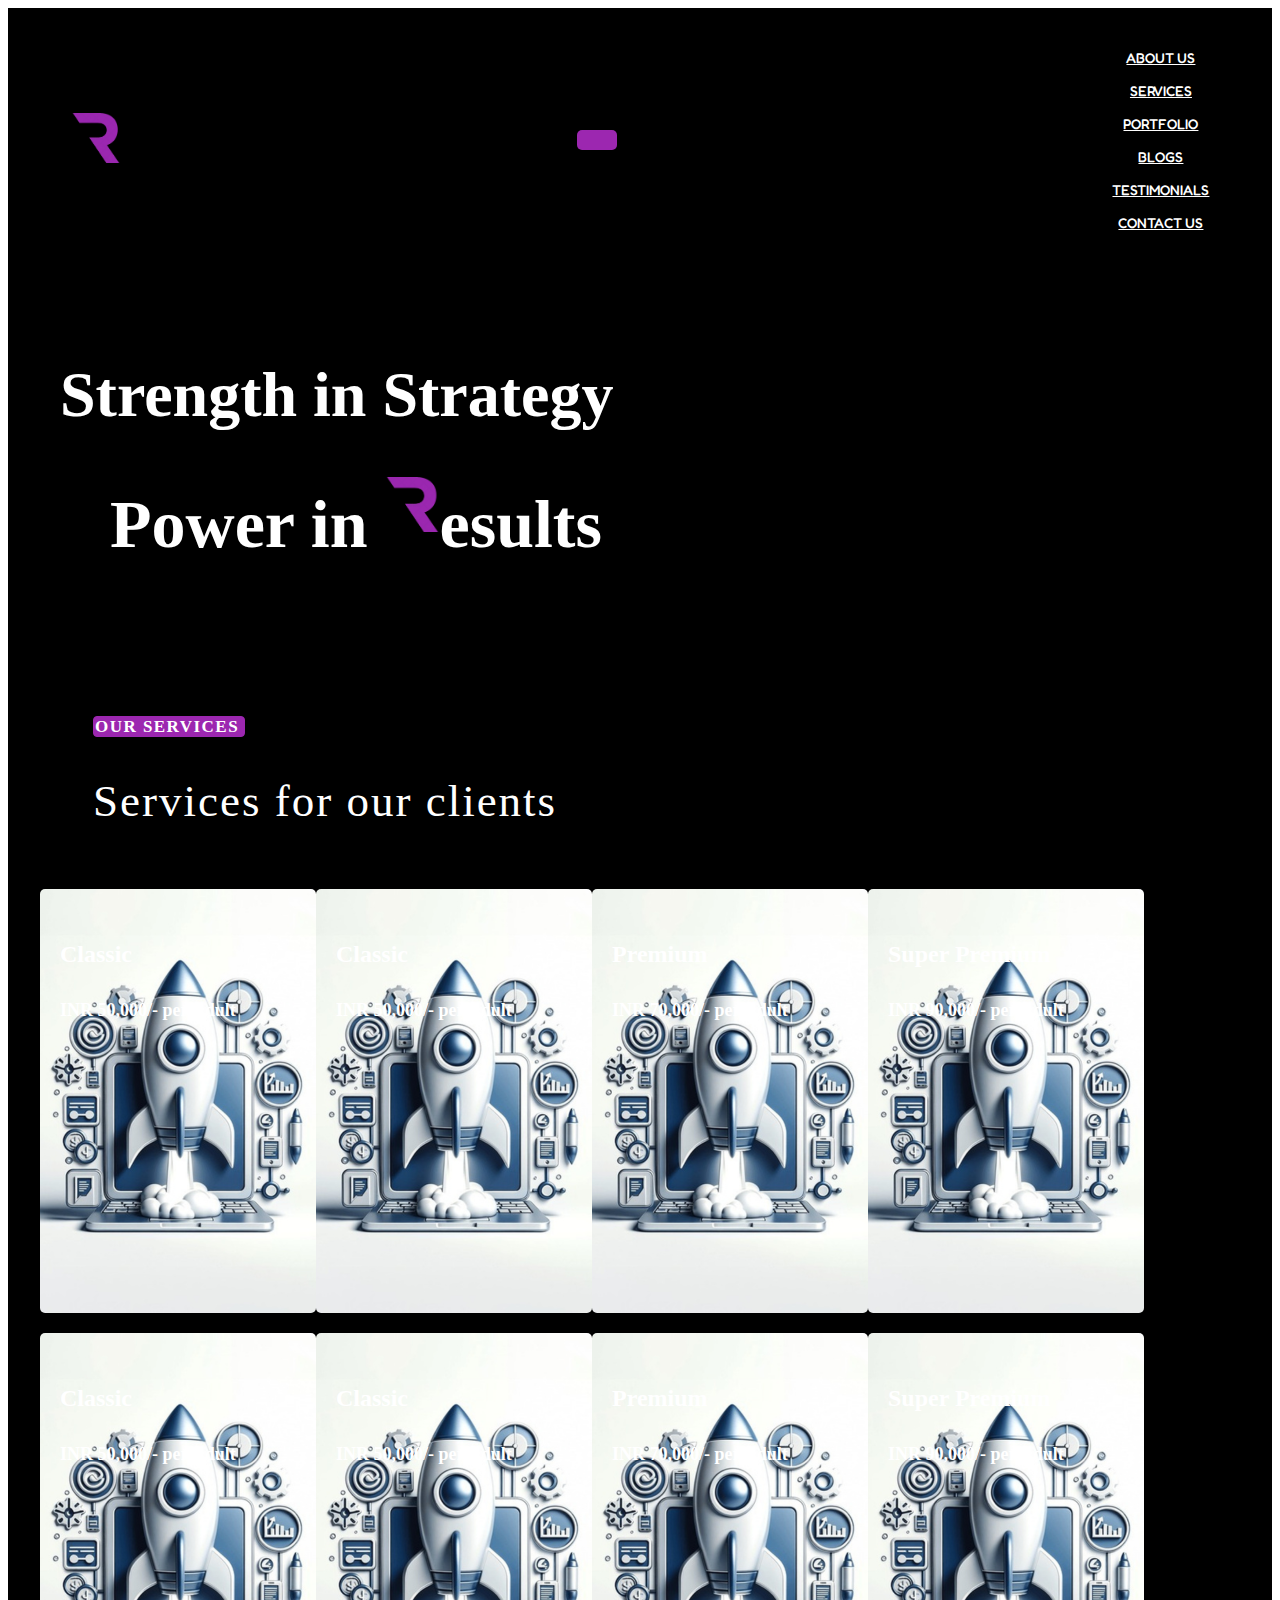
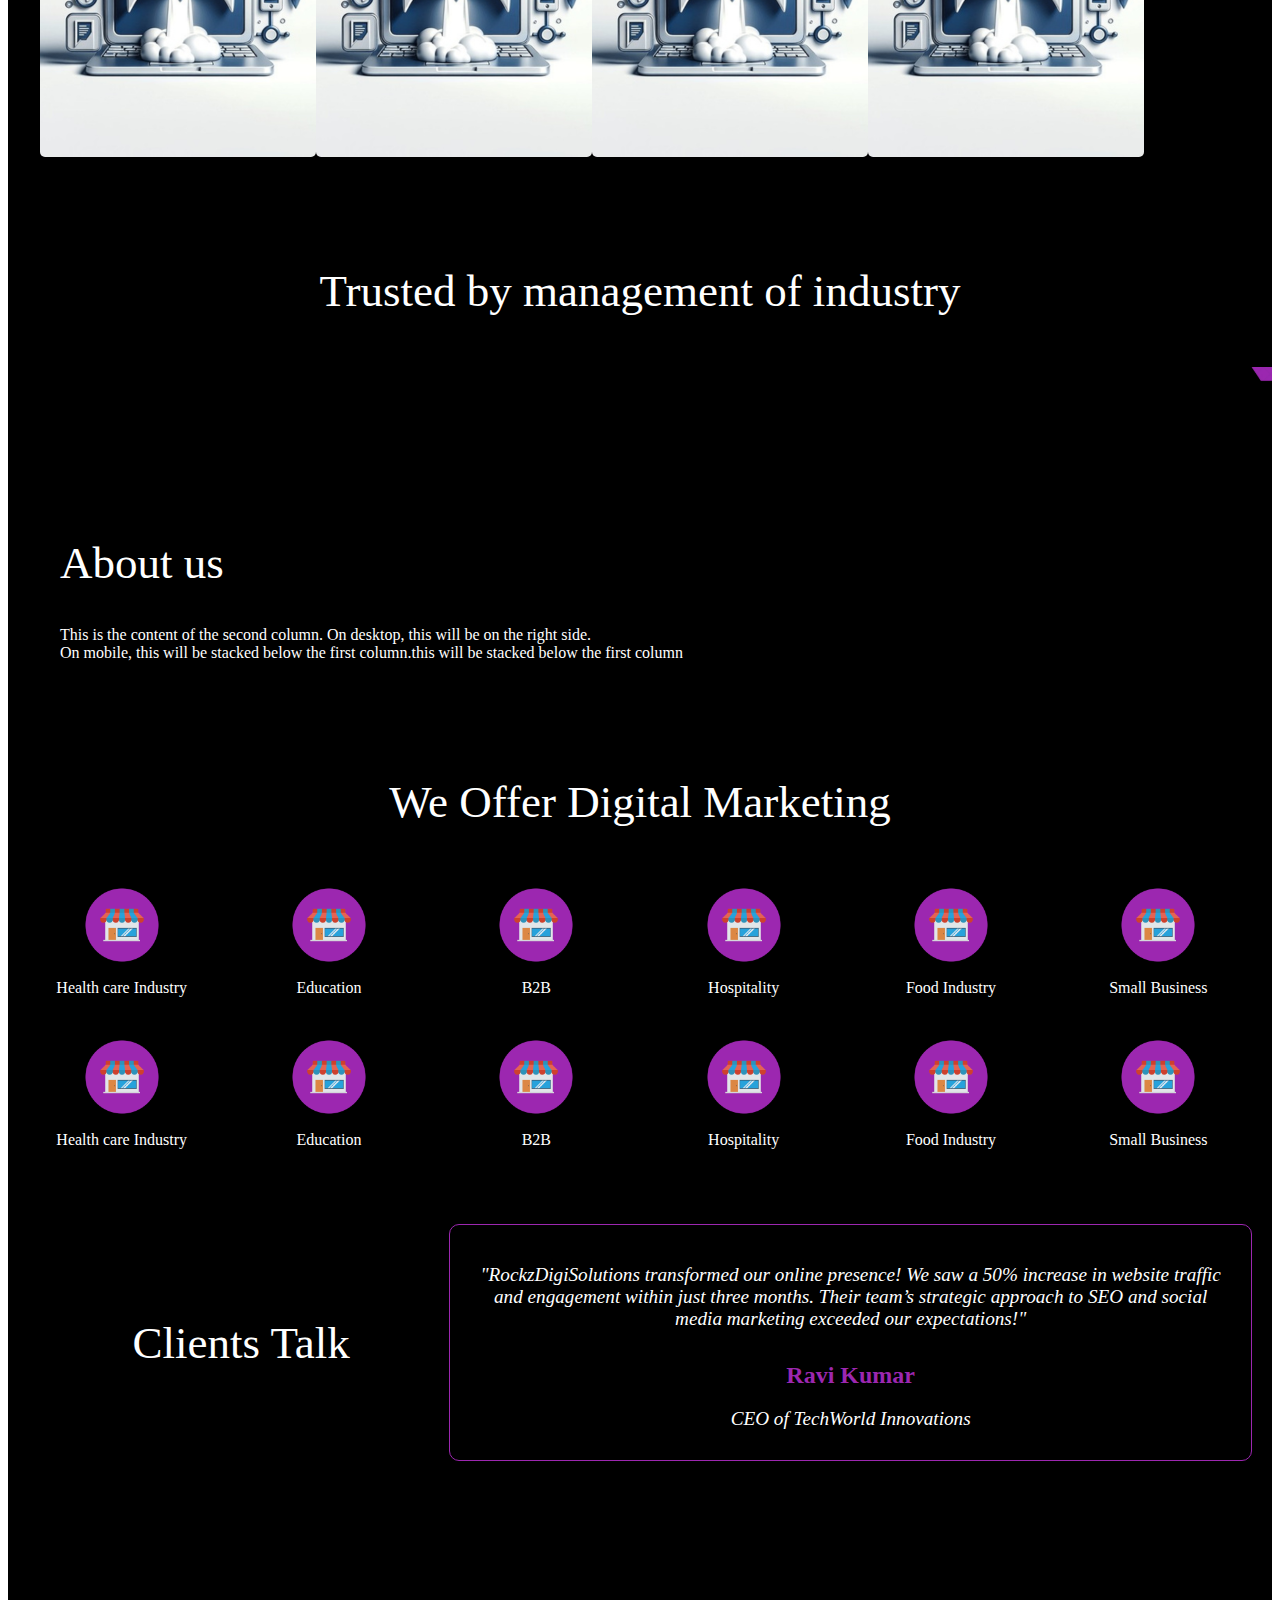
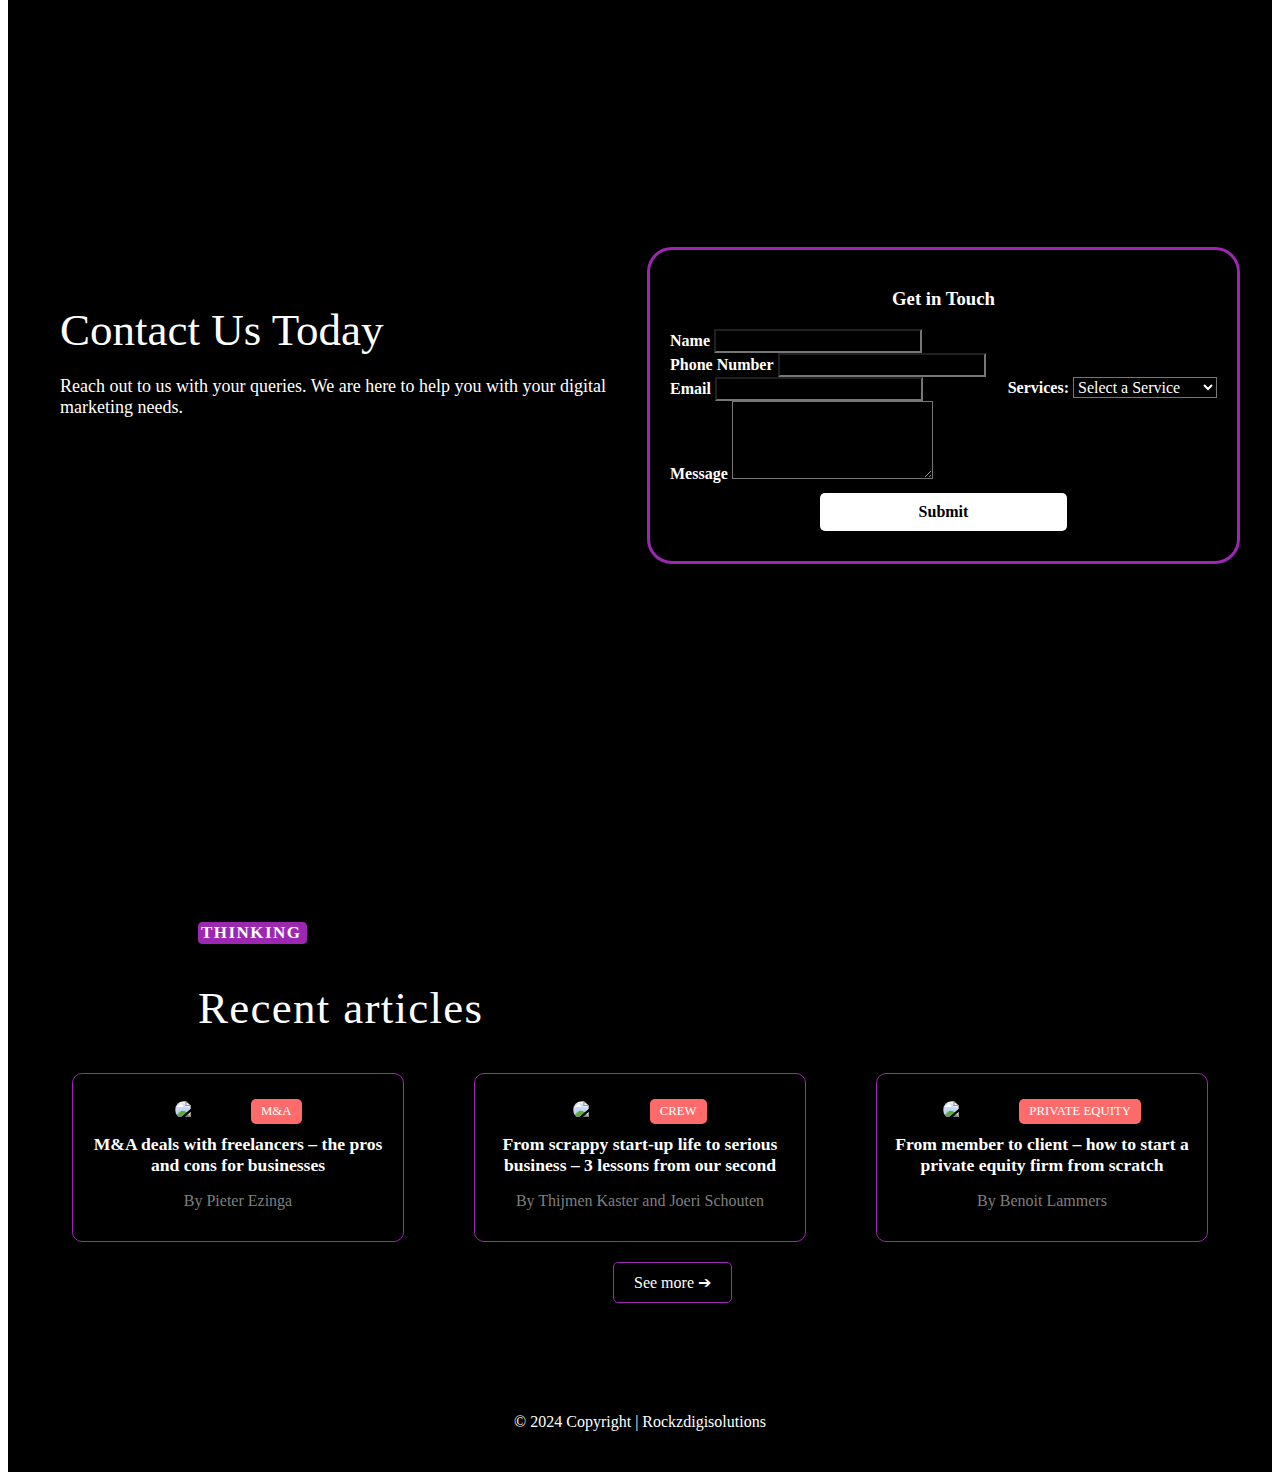
==== index.html @ 1d6965b9 "removed bg" ====
<!DOCTYPE html>
<html lang="en" dir="ltr">
  <head>
    <meta charset="utf-8">
    <meta name="viewport" content="width=device-width, initial-scale=1.0">  
    <title>Rockzdigisolutions</title>
    <link rel="icon" type="image/x-icon" href="logo/rockz-logo.png">
    <link href="https://cdn.jsdelivr.net/npm/bootstrap@5.2.0-beta1/dist/css/bootstrap.min.css" rel="stylesheet" integrity="sha384-0evHe/X+R7YkIZDRvuzKMRqM+OrBnVFBL6DOitfPri4tjfHxaWutUpFmBp4vmVor" crossorigin="anonymous">
    <script src="https://cdn.jsdelivr.net/npm/bootstrap@5.2.0-beta1/dist/js/bootstrap.bundle.min.js" integrity="sha384-pprn3073KE6tl6bjs2QrFaJGz5/SUsLqktiwsUTF55Jfv3qYSDhgCecCxMW52nD2" crossorigin="anonymous"></script>
    <link rel="preconnect" href="https://fonts.googleapis.com">
    <link rel="preconnect" href="https://fonts.gstatic.com" crossorigin>
    <link href="https://fonts.googleapis.com/css2?family=Carter+One&display=swap" rel="stylesheet">
    <link href="https://fonts.googleapis.com/css2?family=Kanit:wght@500&family=Nunito+Sans:ital,wght@1,300&family=Open+Sans:ital,wght@1,300&family=Pacifico&family=Patrick+Hands&family=Permanent+Marker&display=swap" rel="stylesheet">
    <link href="https://fonts.googleapis.com/css2?family=Fredoka:wght@300..700&family=Roboto:ital,wght@0,100;0,300;0,400;0,500;0,700;0,900;1,100;1,300;1,400;1,500;1,700;1,900&display=swap" rel="stylesheet">
    <link href="https://fonts.googleapis.com/css2?family=Archivo+Black&display=swap" rel="stylesheet">
    <link rel="stylesheet" href="https://use.fontawesome.com/releases/v6.1.1/css/all.css" integrity="sha384-/frq1SRXYH/bSyou/HUp/hib7RVN1TawQYja658FEOodR/FQBKVqT9Ol+Oz3Olq5" crossorigin="anonymous"/>
    <link rel="stylesheet" href="style.css">
    
    
  </head>

  <body>

    <section id="title">
      <div class="container-fluid">
        <nav class="navbar navbar-expand-lg navbar-dark">
          <div class="navbar-brand">
            <a href="https://kishorek2.github.io/Rockzdigisolutions/"><img class="logo" src="logo/rockz-logo.png" alt="Logo"></a>
          </div>
          <div class="rockz" href="https://kishorek2.github.io/Rockzdigisolutions/">ockz</div>
          <button class="navbar-toggler" type="button" aria-label="Toggle navigation" onclick="toggleMenu()">
            <span class="navbar-toggler-icon"></span>
          </button>
          <div class="collapse navbar-collapse" id="navbarTogglerDemo2">
            <ul class="navbar-nav ms-auto">
              <li class="nav-item">
                <a class="nav-link" href="About-us/aboutus.html">About Us</a>
              </li>
              <li class="nav-item dropdown">
                <a class="nav-link dropdown-toggle" href="#services" id="servicesDropdown">
                  Services
                </a>
                <ul class="dropdown-menu">
                  <li><a class="dropdown-item" href="Search-Engine-Optimization/Seo.html">Search Engine Optimization</a></li>
                  <li><a class="dropdown-item" href="Social-Media-Marketing/Smm.html">Social Media Marketing</a></li>
                  <li><a class="dropdown-item" href="PPC-Campaigns/Ppc.html">PPC Campaigns</a></li>
                  <li><a class="dropdown-item" href="Content-Marketing/Content.html">Content Marketing</a></li>
                  <li><a class="dropdown-item" href="Email-Marketing/Email.html">Email Marketing</a></li>
                  <li><a class="dropdown-item" href="Web-Development-&-Design/Wdd.html">Web Development & Design</a></li>
                </ul>
              </li>
              <li class="nav-item">
                <a class="nav-link" href="Portfolio/Portfolio.html">Portfolio</a>
              </li>
              <li class="nav-item">
                <a class="nav-link" href="Blog/Blog.html">Blogs</a>
              </li>
              <li class="nav-item">
                <a class="nav-link" href="Testimonials/Testimonials.html">Testimonials</a></li>
              <li class="nav-item">
                <a class="nav-link" href="contact-us/contactus.html">Contact Us</a></li>
            </ul>
          </div>
          <!-- <div><button onclick="myFunction()"><i class="fa-regular fa-toggle-on" style="color: #9c27b0;"></i></button></div> -->
        </nav>
      </div>
    </section>
    
    

<!--title-page-->

<section id="hero">
  <div class="container">
    <!-- First column with headings -->
    <div class="column large-column">
      <h1 class="Strategy">Strength in Strategy</h1>
      <h1 class="Reach">Power in <img class="R" href="" src="logo/rockz-logo.png" alt="Logo">esults</h1>
    </div>

    <!-- Second column with paragraph -->
    <div class="column small-column">
      <div class="rectangle hero-para"></div>
      <p class="hero-para">This is the content of the second column. On desktop, this will be on the right side. On mobile, this will be stacked below the first column.this will be stacked below the first column</p>
      <p class="hero-para">This is the content</p>
    </div>
  </div>
</section>


<!--Services Details-->

<section id="Services">
  <p class="our">Our Services</p>
  <h2 class="Services">Services for our clients</h2>
  <!-- <span class="timer" style="color: #fff;" data-from="0" data-to="100" data-speed="1200" data-refresh-interval="5">100</span> -->
  <div class="container">
    <div class="row">

      <!-- First Card -->
      <div class="col-lg-3 mb-3">
        <div class="card">
          <div class="card-body">
            <h4 class="bike"><strong>Classic</strong></h4>
            <h5 class="card-title">INR 50,000/- per Adult</h5>
            <p class="card-text">Some quick example text to build on the card title and make up the bulk of the card's content.</p>
          </div>
        </div>
      </div>

      <!-- Second Card -->
      <div class="col-lg-3 mb-3">
        <div class="card">
          <div class="card-body">
            <h4 class="bike"><strong>Classic</strong></h4>
            <h5 class="card-title">INR 50,000/- per Adult</h5>
            <p class="card-text">Some quick example text to build on the card title and make up the bulk of the card's content.</p>
          </div>
        </div>
      </div>

      <!-- Third Card -->
      <div class="col-lg-3 mb-3">
        <div class="card">
          <div class="card-body">
            <h4 class="bike"><strong>Premium</strong></h4>
            <h5 class="card-title">INR 70,000/- per Adult</h5>
            <p class="card-text">Some quick example text to build on the card title and make up the bulk of the card's content.</p>
          </div>
        </div>
      </div>

      <!-- Fourth Card -->
      <div class="col-lg-3 mb-3">
        <div class="card">
          <div class="card-body">
            <h4 class="bike"><strong>Super Premium</strong></h4>
            <h5 class="card-title">INR 90,000/- per Adult</h5>
            <p class="card-text">Some quick example text to build on the card title and make up the bulk of the card's content.</p>
          </div>
        </div>
      </div>

    </div> <!-- End of Row -->


    <div class="row">
      <!-- First Card -->
      <div class="col-lg-3 mb-3">
        <div class="card">
          <div class="card-body">
            <h4 class="bike"><strong>Classic</strong></h4>
            <h5 class="card-title">INR 50,000/- per Adult</h5>
            <p class="card-text">Some quick example text to build on the card title and make up the bulk of the card's content.</p>
          </div>
        </div>
      </div>

      <!-- Second Card -->
      <div class="col-lg-3 mb-3">
        <div class="card">
          <div class="card-body">
            <h4 class="bike"><strong>Classic</strong></h4>
            <h5 class="card-title">INR 50,000/- per Adult</h5>
            <p class="card-text">Some quick example text to build on the card title and make up the bulk of the card's content.</p>
          </div>
        </div>
      </div>

      <!-- Third Card -->
      <div class="col-lg-3 mb-3">
        <div class="card">
          <div class="card-body">
            <h4 class="bike"><strong>Premium</strong></h4>
            <h5 class="card-title">INR 70,000/- per Adult</h5>
            <p class="card-text">Some quick example text to build on the card title and make up the bulk of the card's content.</p>
          </div>
        </div>
      </div>

      <!-- Fourth Card -->
      <div class="col-lg-3 mb-3">
        <div class="card">
          <div class="card-body">
            <h4 class="bike"><strong>Super Premium</strong></h4>
            <h5 class="card-title">INR 90,000/- per Adult</h5>
            <p class="card-text">Some quick example text to build on the card title and make up the bulk of the card's content.</p>
          </div>
        </div>
      </div>

    </div> <!-- End of Row -->
  </div> <!-- End of Container -->
</section>

<!-- Clients logo -->

<section id="clients">
  <div class="logo-container">
    <div class="logo-slider">
      <h2 class="Trusted">Trusted by management of industry</h2>
      <marquee width="100%" direction="left">
      <img src="logo/rockz-logo.png" alt="Client 1" class="client-logo">
      <img src="logo/rockz-logo.png" alt="Client 2" class="client-logo">
      <img src="logo/rockz-logo.png" alt="Client 3" class="client-logo">
      <img src="logo/rockz-logo.png" alt="Client 4" class="client-logo">
      <img src="logo/rockz-logo.png" alt="Client 5" class="client-logo">
      <img src="logo/rockz-logo.png" alt="Client 6" class="client-logo">
      <!-- Repeat the logos for continuous scrolling effect -->
      <img src="logo/rockz-logo.png" alt="Client 1" class="client-logo">
      <img src="logo/rockz-logo.png" alt="Client 2" class="client-logo">
      <img src="logo/rockz-logo.png" alt="Client 3" class="client-logo">
      <img src="logo/rockz-logo.png" alt="Client 4" class="client-logo">
      <img src="logo/rockz-logo.png" alt="Client 5" class="client-logo">
      <img src="logo/rockz-logo.png" alt="Client 6" class="client-logo">
    </marquee>
    </div>
  </div>
</section>


<!-- About us -->

<section id="hero">
  <div class="container">
    <!-- First column with headings -->
    <!-- <div class="column large-column">
      <img src="" alt="About"></img>
    </div> -->

    <!-- Second column with paragraph -->
    <div class="column small-column">
      <h2 class="about">About us</h2>
      <p class="about-para">This is the content of the second column. On desktop, this will be on the right side. <br>On mobile, this will be stacked below the first column.this will be stacked below the first column</p>
    </div>
  </div>
</section>


<!-- Offer -->

  <section id="offer">
    <div class="container-offer">
      <h2 class="header-offer">We Offer Digital Marketing</h2>
      <!-- <h3 class="header-main">Digital Marketing</h3> -->
      <div class="service-grid">
        <div class="service-item">
          <img src="Icons/shop.png">
          <p>Health care Industry</p>
        </div>
        <div class="service-item">
          <img src="Icons/shop.png">
          <p>Education</p>
        </div>
        <div class="service-item">
          <img src="Icons/shop.png">
          <p>B2B</p>
        </div>
        <div class="service-item">
          <img src="Icons/shop.png">
          <p>Hospitality</p>
        </div>
        <div class="service-item">
          <img src="Icons/shop.png">
          <p>Food Industry</p>
        </div>
        <div class="service-item">
          <img src="Icons/shop.png">
          <p>Small Business</p>
        </div>
      </div>

      <div class="service-grid">
        <div class="service-item">
          <img src="Icons/shop.png">
          <p>Health care Industry</p>
        </div>
        <div class="service-item">
          <img src="Icons/shop.png">
          <p>Education</p>
        </div>
        <div class="service-item">
          <img src="Icons/shop.png">
          <p>B2B</p>
        </div>
        <div class="service-item">
          <img src="Icons/shop.png">
          <p>Hospitality</p>
        </div>
        <div class="service-item">
          <img src="Icons/shop.png">
          <p>Food Industry</p>
        </div>
        <div class="service-item">
          <img src="Icons/shop.png">
          <p>Small Business</p>
        </div>
      </div>

    </div>
  </section>


<!-- Image Section -->

<!-- <section>
  <div class="carousel-container">
    <div class="carousel-wrapper" id="carouselWrapper">
      <div class="carousel-item">Card 1</div>
      <div class="carousel-item">Card 2</div>
      <div class="carousel-item">Card 3</div>
      <div class="carousel-item">Card 4</div>
      <div class="carousel-item">Card 5</div>
    </div>
  </div>
  </section> -->


<!-- Testimonials -->

<section class="testimonials">
  <div class="testimonial-container">
      <div class="left-column">
          <h2 class="clients">Clients Talk</h2>
      </div>

      <div class="right-column">
          <div class="testimonial-wrapper">
              <div class="testimonial">
                <!-- <img class="shop" src="Icons/shop.png"> -->
                  <p>"RockzDigiSolutions transformed our online presence! We saw a 50% increase in website traffic and engagement within just three months. Their team’s strategic approach to SEO and social media marketing exceeded our expectations!"</p>
                  <h4>Ravi Kumar</h4>
                  <p>CEO of TechWorld Innovations</p>
              </div>

              <div class="testimonial">
                  <p>"The team at RockzDigiSolutions went above and beyond to understand our unique needs. Their guidance on performance marketing was invaluable, helping us reach a larger audience and boost our brand visibility."</p>
                  <h4>Manoj Singh</h4>
                  <p>Marketing Head at NextGen Realty</p>
              </div>

              <div class="testimonial">
                  <p>"We trusted RockzDigiSolutions with our paid ad campaigns, and the results were outstanding. Their precise targeting and creative ad content led to a 3x return on investment. Our business growth has never been better!"</p>
                  <h4>Anita Verma</h4>
                  <p>Founder of EcoFresh Products</p>
              </div>

              <div class="testimonial">
                <p>"RockzDigiSolutions provided us with fresh ideas that completely revamped our digital strategy. Their professionalism and creativity in social media campaigns made all the difference for our business."</p>
                <h4>Neha Patel</h4>
                <p>Director of Glow Beauty Products</p>
            </div>

            <div class="testimonial">
              <p>"Working with RockzDigiSolutions was a game-changer. Their transparency in reporting and focus on tangible results gave us the confidence we were looking for in a marketing partner. We’ve seen consistent growth in our lead generation."</p>
              <h4>Rajesh Agarwal</h4>
              <p>Owner of SmartHome Solutions</p>
          </div>

          <div class="testimonial">
            <p>"What impressed us the most about RockzDigiSolutions was their ability to tailor digital marketing strategies specifically for our niche. Their personalized approach made us feel like we were their top priority!"</p>
            <h4>Shreya Malhotra</h4>
            <p>Co-Founder of UrbanGlam Fashion</p>
        </div>
          </div>
      </div>
  </div>

  <div class="testimonial-controls">
      <button id="prev-btn"><i class="fa-solid fa-play fa-rotate-180"></i></button>
      <button id="next-btn"><i class="fa-solid fa-play"></i></button>
  </div>
</section>



<!-- Contact Form -->

<section id="contact-section">
  <div class="container">
    <!-- Left content -->
    <div class="contact-info">
      <h2 class="contact">Contact Us Today</h2>
      <p class="contact-para">Reach out to us with your queries. We are here to help you with your digital marketing needs.</p>
    </div>

    <!-- Right contact form -->
    <div class="contact-form">
      <div class="col-lg-12">
        <form action="send-email.php" method="post">

          <h3 class="git mb-3">Get in Touch</h3>
          
          <div class="row mb-2">
            <div class="form-group col-md-6">
              <label for="inputName">Name</label>
              <input type="name" class="form-control" id="inputName" placeholder="" required>
            </div>
            <div class="form-group col-md-6">
              <label for="inputPhoneNumber">Phone Number</label>
              <input type="phone number" class="form-control" id="inputPhoneNumber" placeholder="" required>
            </div>
          </div>

          <div class="row mb-2">
            <div class="form-group col-md-6">
          <label for="email">Email</label>
          <input type="email" id="email" name="email" class="form-control" placeholder="" required>
            </div>
            <div class="form-group col-md-6">
            <label for="cars">Services:</label>
            <select id="cars" name="cars" class="form-control">
              <option value="" selected>Select a Service</option>
              <option value="volvo">SEO</option>
              <option value="saab">SMM</option>
              <option value="fiat">PPC</option>
              <option value="audi">Content Marketing</option>
            </select>
            </div>
          </div>

          <div class="row mb-2">
            <div class="form-group col-md-12">
          <label for="message">Message</label>
          <textarea id="message" name="message" class="form-control" rows="4" placeholder="" required></textarea>
            </div>
          </div>
  
          <button class="form-button" type="submit">Submit</button>
        </form>
      </div>
      
    </div>
  </div>
</section>

<!-- Blogs -->

<section id="recent-articles">
  <p class="Think">Thinking</p>
<h2 class="Recent">Recent articles</h2>

  <div class="articles-container" id="articlesContainer">
      <div class="article-card">
          <img src="https://via.placeholder.com/300" alt="Article 1">
          <div class="article-tag">M&A</div>
          <h3>M&A deals with freelancers – the pros and cons for businesses</h3>
          <p>By Pieter Ezinga</p>
      </div>
      <div class="article-card">
          <img src="https://via.placeholder.com/300" alt="Article 2">
          <div class="article-tag">CREW</div>
          <h3>From scrappy start-up life to serious business – 3 lessons from our second</h3>
          <p>By Thijmen Kaster and Joeri Schouten</p>
      </div>
      <div class="article-card">
          <img src="https://via.placeholder.com/300" alt="Article 3">
          <div class="article-tag">PRIVATE EQUITY</div>
          <h3>From member to client – how to start a private equity firm from scratch</h3>
          <p>By Benoit Lammers</p>
      </div>
  </div>

  <button class="see-more-btn" href="Blog/Blog.html">See more ➔</button>

</section>

    <!--Footer-->

    <footer id="contact">
        <i class="social-icon fab fa-facebook-f fa-2x"></i>
        <i class="social-icon fab fa-twitter fa-2x"></i>
        <i class="social-icon fab fa-instagram fa-2x"></i>
        <i class="social-icon fas fa-envelope fa-2x"></i>
        <p class="copy">© 2024 Copyright | Rockzdigisolutions</p>
    </footer>


  </body>
</html>

<script src="https://ajax.googleapis.com/ajax/libs/jquery/3.2.1/jquery.min.js"></script>
<script src="/etc.clientlibs/clientlibs/granite/jquery/granite.lc-011c0fc0d0cf131bdff879743a353002-lc.min.js"></script>
<script src="main.js"></script>
---- style.css ----
/* body {
  background-color: white;
  color: black;
}

.dark-mode {
  background-color: #fff;
  color: rgb(0, 0, 0);
} */

#title{
  background-color: #000000;
}

/*Navbar*/

.logo{
  width: 100%;
  height: auto;
  transition: transform 0.3s ease;
  margin: 0 auto;
  cursor: pointer;
}

.rockz{
  text-align: center;
    position: absolute;
    left: 28px;
    bottom: 4px;
    color: #ffffff;
    display: none;
    cursor: pointer;
} 

.logo:hover{
  -ms-transform: scale(1.5); /* IE 9 */
  -webkit-transform: scale(1.5); /* Safari 3-8 */
  transform: scale(0.6); 
  font-family: system-ui;
}

.container-fluid{
  padding: 1% 4% 0%;
}

.navbar {
  display: flex;
  justify-content: space-between;
  align-items: center;
  background-color: #000000;
  padding: 12px;
}

.navbar-brand img {
  height: 50px;
}

.navbar-nav {
  display: flex;
  gap: 15px;
}

.nav-link {
  color: #ffffff;
  text-transform: uppercase;
  font-family: "Fredoka", sans-serif;
  font-weight: 500;
  font-size: 14px;
}

.nav-link:hover {
  color: #9c27b0;
}

/* Ensure the dropdown menu is hidden initially */
.nav-item.dropdown .dropdown-menu {
  display: none;
  opacity: 0;
  visibility: hidden;
  transition: opacity 0.3s ease, visibility 0.3s ease;
  background: rgba(255, 255, 255, 0.06);
  border-radius: 16px;
  box-shadow: 0 4px 30px rgba(0, 0, 0, 0.1);
  backdrop-filter: blur(6.6px);
  -webkit-backdrop-filter: blur(6.6px);
}

/* Show the submenu when hovering over the parent menu item */
.nav-item.dropdown:hover .dropdown-menu {
  display: block;
  opacity: 1;
  visibility: visible;
  position: absolute; /* Ensures the submenu doesn't push down content */
  top: 100%;
  left: 0;
  z-index: 1000;
}

.dropdown-item{
  color:#ffffff;
}

.dropdown-item:hover{
  color:#9c27b0;
  background-color: #ffffff;
}

/* Ensuring the dropdown-toggle cursor still behaves like a button */
.nav-item.dropdown:hover .nav-link {
  cursor: pointer;
}


/* Responsive styling for mobile and tablets */
@media (max-width: 320px){
  .navbar-collapse {
    position: fixed;
    top: 0;
    right: -300px;
    width: 250px;
    height: 100%;
    background-color: #000000;
    display: flex;
    flex-direction: column;
    align-items: center;
    justify-content: center;
    transition: right 0.3s ease-in-out;
    z-index: 1000;
  }
}

  .navbar-collapse.open {
    right: 0;
  }

  .navbar-nav {
    display: flex;
    flex-direction: column;
    text-align: center;
  }

  .navbar-toggler {
    border: none;
    background-color: #9c27b0;
  }

  .navbar-toggler-icon {
    color: #333;
  }


/*title-page*/

#hero{
  background-color: #000000;
  height: auto; /* Auto height to accommodate content */
  padding: 5px 20px;
  color: #fff;
}

/* Flexbox container */
.container {
  display: flex;
  flex-wrap: wrap;
  justify-content: space-between;
  max-width: 1200px;
  margin: 20px auto;
  padding: 10px;
  gap: 20px; /* Spacing between columns */
}

/* First column (with headings) takes up more space */
.large-column {
  flex: 2; /* Takes up twice the space of the small column */
  background-color: #000000;
  padding: 20px;
}

/* Second column (with paragraph) takes up less space */
.small-column {
  flex: 1; /* Takes up less space compared to the large-column */
  background-color: #000000;
  padding: 20px;
}

@media (min-width: 767px) {
  .container {
    flex-direction: row;
  }
}

/* For mobile view (smaller screens) */
@media (max-width: 768px) {
  .container {
    flex-direction: column;
  }
}

.Strategy{
  color:#ffffff;
  /* font-family: "Archivo Black", sans-serif; */
  font-size: 64px;
  background-color: #000000;
  animation: slideUp 0.5s ease-out, moveLeft 2s 0.5s ease-in-out;
  animation-fill-mode: forwards;
}

.Reach{
  color:#ffffff;
  /* font-family: "Archivo Black", sans-serif; */
  font-size: 68px;
  background-color: #000000;
  animation: slideUp 0.5s ease-in-out;
  line-height: 1;
  padding-left: 50px;
  animation: slideUp 0.5s ease-out, moveRight 2s 0.5s ease-in-out;
  animation-fill-mode: forwards;
}

@keyframes slideUp {

  0% { 
    opacity: 0;
    transform: translateY(100px); 
  } /* Starts below the visible area */

  100% { 
    opacity: 1;
    transform: translateY(0); 
  } /* Ends at the top */

}

@keyframes moveLeft {
  from { transform: translateX(0); }
  to { transform: translateX(-10%); }

}

@keyframes moveRight {
  from { transform: translateX(0); }
  to { transform: translateX(5%); }

}

.R{
  width: 55px;
  height: 55px;
  margin-bottom: 15px;
  /* transform: rotate(90deg);
  animation: mymove 5s; */
  /* animation-fill-mode: backwards; */
}

@keyframes mymove {
  50% {transform: rotate(0deg);}
}

/* Responsive styling for mobile and tablets */
@media (max-width: 768px) {
  .container {
    flex-direction: column; /* Stack the columns vertically */
  }

  .large-column, .small-column {
    flex: 1; /* Each column takes up full width */
    margin-bottom: 20px; /* Adds space between stacked columns */
  }

  .R{
    width: 45px;
    height: 45px;
    }

  .Reach{
    font-size: 36px;
  }
}

.rectangle{
  height: 5px;
  width: 40px;
  background-color: #9c27b0;
}

.hero-para{
  opacity: 0; /* Start hidden */
  transform: translateY(50px); /* Initially moved down */
  animation: slideUp 1s ease-in-out forwards; /* Slide-up animation */
  animation-delay: 1s; /* Wait for 3 seconds before showing */
  margin-top: 15px;
}

/* Media Query */

/* Between 320px and 375px: Font size 19px */
@media only screen and (min-width: 320px) and (max-width: 375px) {
  .navbar-brand img {
    height: 40px;
  }

  .navbar-toggler{
    width: 50px;
    height: 38px;
  }
  
  .Strategy {
    font-size: 24px;
    padding-left: 17px;
  }

  .R {
    width: 30px;
    height: 30px;
  }

  .Reach{
    font-size: 24px;
    padding-left: 36px;
  }

  .Services{
    margin-left: 15px !important;
    font-size: 35px !important;
    font-family: Inter;
    font-weight: 400;
    line-height: 35px !important;
    letter-spacing: -2.7200000286102295px;
    color: #fff;
    margin-bottom: 50px;
    letter-spacing: 2px;
  }

  .Recent{
    margin-left: 15px !important;
    font-size: 35px !important;
    font-family: Inter;
    font-weight: 400;
    line-height: 35px !important;
    letter-spacing: -2.7200000286102295px;
    color: #fff;
    margin-bottom: 50px;
    letter-spacing: 2px;
  }
}

/* Between 376px and 425px: Font size 31px */
@media only screen and (min-width: 376px) and (max-width: 425px) {
  .navbar-brand img {
    height: 40px;
  }

  .navbar-toggler{
    width: 50px;
    height: 38px;
  }
  
  .Strategy {
    font-size: 31px;
  }

  .Reach{
    font-size: 31px;
    padding-left: 30px;
  }

  .R{
    width: 30px;
    height: 30px;
  }
}

/* Between 426px and 768px: Font size 51px */
@media only screen and (min-width: 426px) and (max-width: 768px) {
  .Strategy {
    font-size: 51px;
  }

  .Reach{
    font-size: 51px;
  }
}

/* Between 768px and 1024px: Font size 58px */
@media only screen and (min-width: 768px) and (max-width: 1024px) {
  .Strategy {
    font-size: 58px;
  }

  .Reach{
    font-size: 58px;
  }
}



/* Image section */

 /* .carousel-container {
  overflow: hidden;
  position: relative;
  background-color: #000000;
}

.carousel-wrapper {
  display: flex;
  animation: scroll 50s linear infinite;
} 

.carousel-item {
  min-width: 200px;
  width: 500px;
  height: 150px;
  margin-right: 10px; 
  background-color: #9c27b0; 
  color: white; 
  display: flex;
  justify-content: center;
  align-items: center;
  font-size: 20px;
  border-radius: 10px; 
}

@keyframes scroll {
  0% {
    transform: translateX(0);
  }
  100% {
    transform: translateX(-2000px); 
  }
} */

/*services details*/

/* General container styling */
#Services {
  padding: 40px 20px;
  background-color: #000000; /* Light background for section */
}

.our{
width: 149px;
font-size: 17px;
font-family: Inter;
font-weight: 600;
color:#ffffff;
line-height: 18.329999923706055px;
letter-spacing: 1.4670000076293945px;
text-transform: uppercase;
border-radius: 4px;
padding-left: 1px;
padding-top: 1px;
border: 1px solid #9c27b0;
background-color: #9c27b0;
margin-left: 65px;
}

.Services{
  margin-left: 65px;
  font-size: 45px;
  font-family: Inter;
  font-weight: 400;
  line-height: 55px;
  letter-spacing: -2.7200000286102295px;
  color: #fff;
  margin-bottom: 50px;
  letter-spacing: 2px;
}

.row {
  display: flex;
  flex-wrap: wrap;
  justify-content: space-between;
}

/* Styling for each card */
.card {
  width: 276px;
  height: 424px;
  position: relative;
  border-radius: 5px;
  overflow: hidden;
  /* transition: transform 0.3s ease; */
  transition: background-image 0.5s ease-in-out;
  background-color: #9c27b0;
  background-size: cover;
  background-position: center;
  background-image: url('Images/bg-website.png');
}

.card:hover {
  transform: scale(1.05);
  /* background-color: #535353 !important; */
  background: radial-gradient(circle at 30% 107%, #fdf497 0%, #fdf497 5%, #fd5949 45%, #d6249f 60%, #285aeb 90%);
}

.card-body{
  position: relative;
  z-index: 2;
  padding: 20px;
  /* color: white; */
}

.card-text{
  position: absolute;
  top: 100px;
  right: -100%; /* Position off-screen to the right */
  width: 100%;
  font-size: 1.1em;
  opacity: 0;
  transition: opacity 0.5s, right 0.5s ease-in-out;
  padding: 50px 10px 10px 10px;
}

.card:hover .card-text{
  right: 0; /* Move the paragraph into view from the right */
  opacity: 1;
}


/* Headings inside the cards */
h4.bike {
  font-size: 24px;
  color: #ffffff;
}

h5.card-title {
  font-size: 18px;
  color: #ffffff;
}

p.card-text {
  font-size: 14px;
  color: #ffffff;
  line-height: 1.5;
}

/* List styling inside the cards */
.list-group-item {
  border: none;
  font-size: 14px;
  color: #777;
}

/* Media Queries for responsiveness */
@media (max-width: 992px) {
  .col-lg-3 {
    flex: 1 1 45%; /* Make columns wider for tablets */
    margin-bottom: 20px;
  }
}

@media (max-width: 768px) {
  .col-lg-3 {
    flex: 1 1 100%; /* Stack columns vertically on mobile */
  }
}

/* Section padding for mobile view */
/* @media (max-width: 576px) {
  #Services {
    padding: 20px 10px;
  }
} */

/* Clients Section */

#clients {
  background-color: #000000;
  /* padding: 20px 0; */
  overflow: hidden; /* Hide the logos that scroll out of view */
}

.clients{
  font-size: 45px;
  font-family: Inter;
  font-weight: 400;
  margin-left: 25px;
  text-align: center;
}

.Trusted{
font-size: 45px;
font-family: Inter;
font-weight: 400;
color: #fff;
text-align: center;
margin-bottom: 50px;
}

.logo-container {
  width: 100%;
  overflow: hidden; /* Ensures the logos stay within the container */
  position: relative;
}

/* .logo-slider {
  display: flex;
  justify-content: space-around;
  width: max-content; 
  animation: scroll 20s linear infinite;
} */

.client-logo {
  height: 70px; 
  margin: 0 30px;
  /* transition: transform 0.3s ease-in-out; */
} 

.client-logo:hover {
  transform: scale(1.1); /* Slightly enlarge the logo on hover */
}

/* Keyframe animation to move logos continuously */
@keyframes scroll {
  0% {
    transform: translateX(0); /* Start at the beginning */
  }
  100% {
    transform: translateX(-50%); /* Move halfway to create a loop effect */
  }
}

/* Responsive Design for smaller screens */
@media (max-width: 768px) {
  .client-logo {
    height: 80px; /* Make logos smaller on mobile */
    margin: 0 15px;
  }

  @keyframes scroll {
    0% {
      transform: translateX(0);
    }
    100% {
      transform: translateX(-100%); /* Ensure a smoother scroll on smaller screens */
    }
  }
}

/* About us */

.about{
  color:#ffffff;
  font-size: 45px;
  font-family: Inter;
  font-weight: 400;
  background-color: #000000;
}

.about-para{
  margin-top: 15px;
}

/* offer */

#offer {
  padding: 5px 20px;
  text-align: center;
  background-color: #000000;
}

.container-offer{
  background-color: #000000;
}

.header-offer{
  font-size: 45px;
  font-family: Inter;
  font-weight: 400;
  color: #ffffff;
}

/* .header-main{
  font-size: 32px;
  color: #9c27b0;
  margin-bottom: 40px;
} */

.service-grid {
  display: grid;
  grid-template-columns: repeat(6, 1fr);
  gap: 20px;
  justify-content: center;
  align-items: center;
}

.service-item {
  background-color: #000000;
  padding: 20px;
  border-radius: 8px;
  text-align: center;
}

.service-item img {
  max-width: 80px;
  margin-bottom: 10px;
}

.service-item p {
  font-size: 16px;
  color: #ffffff;
  margin: 0;
}

/* Mobile Responsiveness */
@media (max-width: 768px) {
  .service-grid {
    grid-template-columns: repeat(2, 1fr);
  }

  h2, h3 {
    font-size: 24px;
  }
}

@media (max-width: 480px) {
  .service-grid {
    grid-template-columns: repeat(1, 1fr);
  }

  h2, h3 {
    font-size: 20px;
  }
}


/* Image */



/* Testimonials */

.body{
  background-color: #000000;
}

.testimonials {
  padding: 50px 20px;
  background-color: #000000;
  /* box-shadow: 0px 0px 20px rgba(0, 0, 0, 0.1); */
}

.testimonial-container {
  display: grid;
  grid-template-columns: 1fr 2fr;
  gap: 20px;
  align-items: center;
}

.left-column {
  text-align: left;
}

.left-column h2 {
  /* font-size: 2rem; */
  color: #ffffff;
}

.right-column .testimonial-wrapper {
  display: flex;
  flex-direction: column;
  gap: 20px;
}

.shop{
  width: 50px;
  height: 50px;
}

.testimonial {
  background-color: #000000;
  padding: 20px;
  border: 1px solid #9c27b0;
  border-radius: 10px;
}

.testimonial p {
  font-size: 1.2rem;
  color: #ffffff;
  margin-bottom: 10px;
  text-align: center;
  font-style: italic;
}

.testimonial h4 {
  font-size: 1.5rem;
  margin-bottom: 5px;
  color: #9c27b0;
  text-align: center;
}

.testimonial small {
  font-size: 0.9rem;
  color: #ffffff;
}

.testimonial-controls {
  margin-top: 20px;
  text-align: center;
  /* padding-left: 470px; */
}

button {
  padding: 10px 20px;
  font-size: 1rem;
  background-color: #000000;
  color: rgb(255, 255, 255);
  border: none;
  cursor: pointer;
  margin: 0px 10px;
  border-radius: 5px;
  transition: background-color 0.3s ease;
}

#prev-btn:hover{
  color: #9c27b0;
}

#next-btn:hover{
  color: #9c27b0;
}

/* Responsive layout for smaller screens */
@media (max-width: 768px) {
  .testimonial-container {
      grid-template-columns: 1fr;
  }

  .left-column {
      text-align: center;
  }
}


/* Contact Form */

.contact{
  color: #ffffff;
  font-size: 45px;
  font-family: Inter;
  font-weight: 400;
}

.contact-para{
  color: #ffffff;
}

#contact-section {
  display: flex;
  justify-content: center;
  align-items: center;
  min-height: 100vh;
  background-color: #000000;
  /* padding: 40px; */
}

.container {
  display: flex;
  flex-wrap: wrap;
  max-width: 1200px;
  width: 100%;
  background-color: #000000;
  /* padding: 20px; */
  border-radius: 10px;
  box-shadow: 0 4px 6px rgba(0, 0, 0, 0.1);
}

.git{
    color: #fff;
    text-align: center;
}

.contact-info, .contact-form {
  flex: 1;
  padding: 20px;
}

.contact-info {
  max-width: 90%;
}

.contact-info h2 {
  /* font-size: 32px; */
  margin-bottom: 20px;
}

.contact-info p {
  font-size: 18px;
}

.contact-form {
  max-width: 50%;
  border-radius: 25px;
  border: 3px solid #9c27b0;
}

.contact-form form {
  display: flex;
  flex-direction: column;
}

.contact-form label {
  margin-bottom: 5px;
  font-size: 16px;
  color: #fff;
  font-weight: 700;
}

.contact-form input 
.contact-form textarea {
  padding: 8px;
  margin-bottom: 15px;
  border: 1px solid #000000;
  border-radius: 8px;
  background-color: black;
}

.form-button{
  padding: 10px 20px;
  font-size: 1rem;
  background-color: #ffffff;
  color: #000000;
  border: none;
  cursor: pointer;
  margin: 10px 150px;
  border-radius: 5px;
  transition: background-color 0.3s ease;
  font-weight: 700;
}


.contact-form form-button {
  padding: 10px;
  border: none;
  background-color: #ffffff;
  color: rgb(0, 0, 0);
  font-size: 16px;
  cursor: pointer;
  border-radius: 5px;
}

.form-button:hover {
  background-color: #9c27b0;
  color: #fff;
  font-weight: 700;
}

.form-control{
  background-color: #000000 !important;
  color: #ffffff !important;
}
.form-control:focus{
  background-color: #000000 !important;
  color: #ffffff !important;
}

button, input, optgroup, select, textarea {
  margin: 0;
  font-family: inherit;
  font-size: inherit;
  line-height: inherit;
  color: white;
}


/* Responsive for Mobile and Tablet */
@media (max-width: 768px) {
  .contact-info, .contact-form {
    max-width: 100%;
  }

  .contact-info h2 {
    font-size: 28px;
  }

  .contact-info p {
    font-size: 16px;
  }

  .contact-form input, .contact-form textarea {
    font-size: 14px;
  }

  #contact-section {
    padding: 20px;
  }

  .form-button{
    margin: 10px 50px;
  }
}

/* Blogs */

#recent-articles {
  padding: 50px;
  background-color: #000;
}

.Think{
width: 105px;
font-size: 17px;
font-family: Inter;
font-weight: 600;
color:#ffffff;
line-height: 18.329999923706055px;
letter-spacing: 1.4670000076293945px;
text-transform: uppercase;
border-radius: 4px;
padding-left: 2px;
padding-top: 1px;
border: 1px solid #9c27b0;
background-color: #9c27b0;
margin-left: 140px;
}

.Recent{
font-size: 45px;
font-family: Inter;
font-weight: 400;
line-height: 55px;
letter-spacing: 1.28px;
color: #fff;
margin-left: 140px;
}

.articles-container {
  display: flex;
  gap: 70px;
  overflow-x: hidden;
  scroll-behavior: smooth;
  padding-bottom: 20px;
  flex-direction: row;
  justify-content: center;
  text-align: center;
}

.article-card {
  flex: 0 0 300px;
  background-color: #000;
  border: 1px solid #9c27b0;
  border-radius: 10px;
  padding: 15px;
  box-shadow: 0 2px 5px rgba(0, 0, 0, 0.1);
}

.article-card img {
  width: 100%;
  height: auto;
  border-radius: 10px;
}

.article-tag {
  display: inline-block;
  padding: 5px 10px;
  background-color: #ff6b6b;
  color: #fff;
  font-size: 0.8em;
  border-radius: 5px;
  margin-top: 10px;
}

.article-card h3 {
  font-size: 1.1em;
  margin: 10px 0;
  color: #fff;
}

.article-card p {
  color: #7f7f7f;
}

.see-more-btn {
  padding: 10px 20px;
  background-color: #000;
  color: #fff;
  border: none;
  border-radius: 5px;
  font-size: 1em;
  cursor: pointer;
  border: 1px solid #9c27b0;
  text-align: center;
  margin-left: 555px;
}

.see-more-btn:hover {
  background-color: #9c27b0;
}


/*footer*/

#contact{
  background-color: #000000;
  padding: 2% 0%;
  text-align: center;
}

.social-icon{
  margin: 20px 10px;
  color: #fff;
}

.social-icon:hover{
  color: #9c27b0;
}


.copy{
  color: #fff;
}
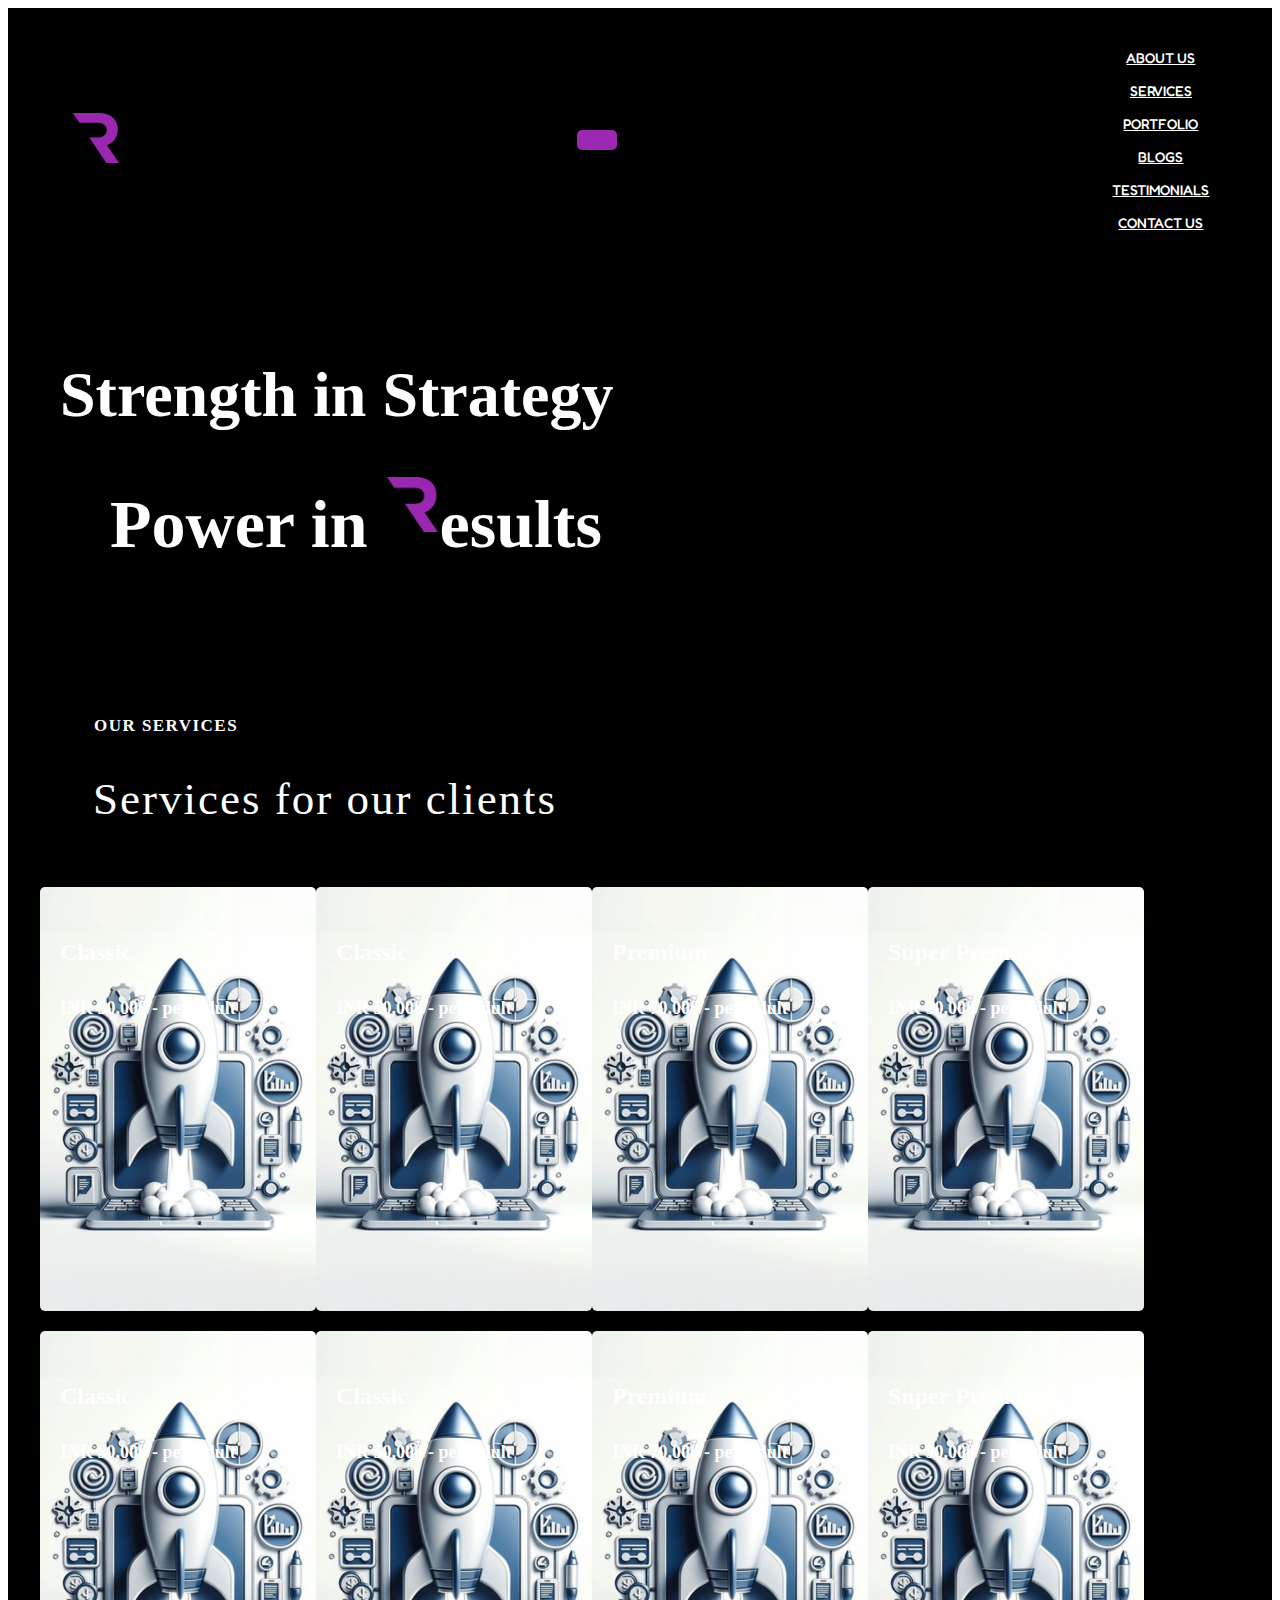
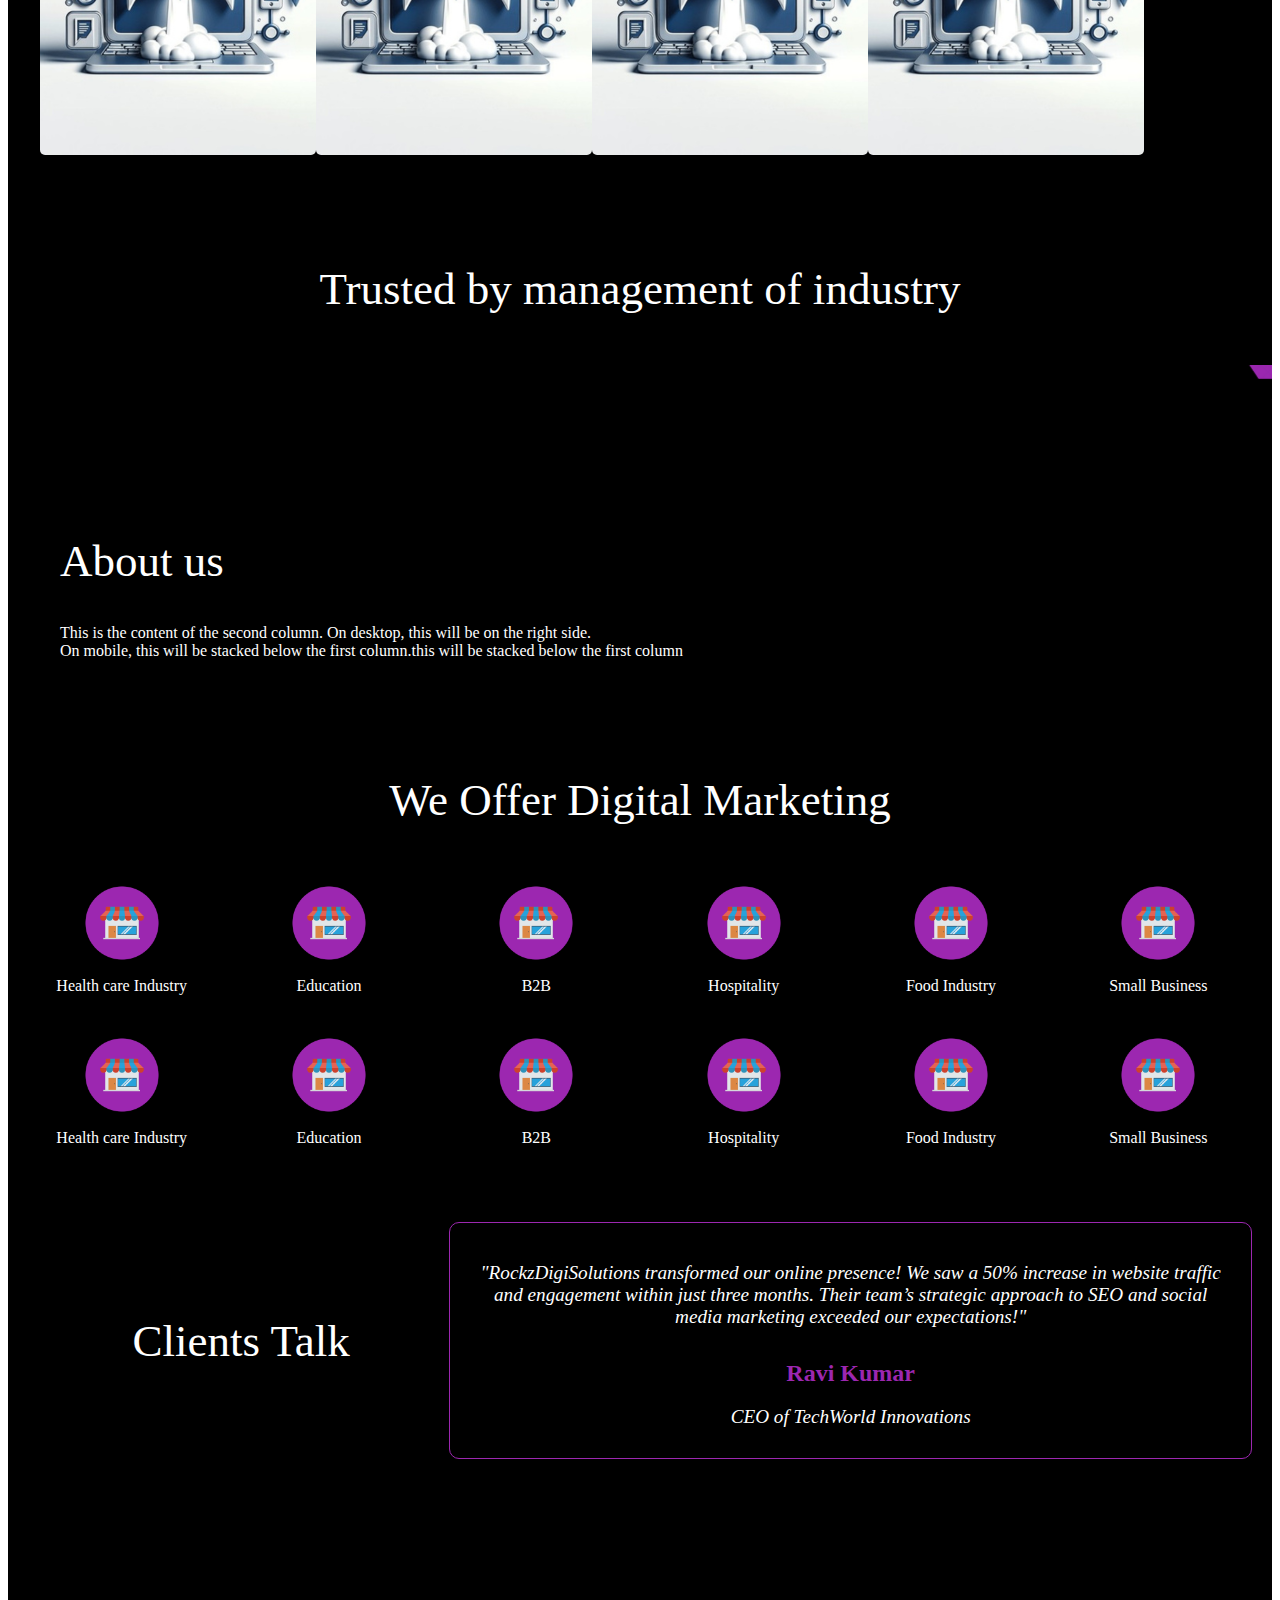
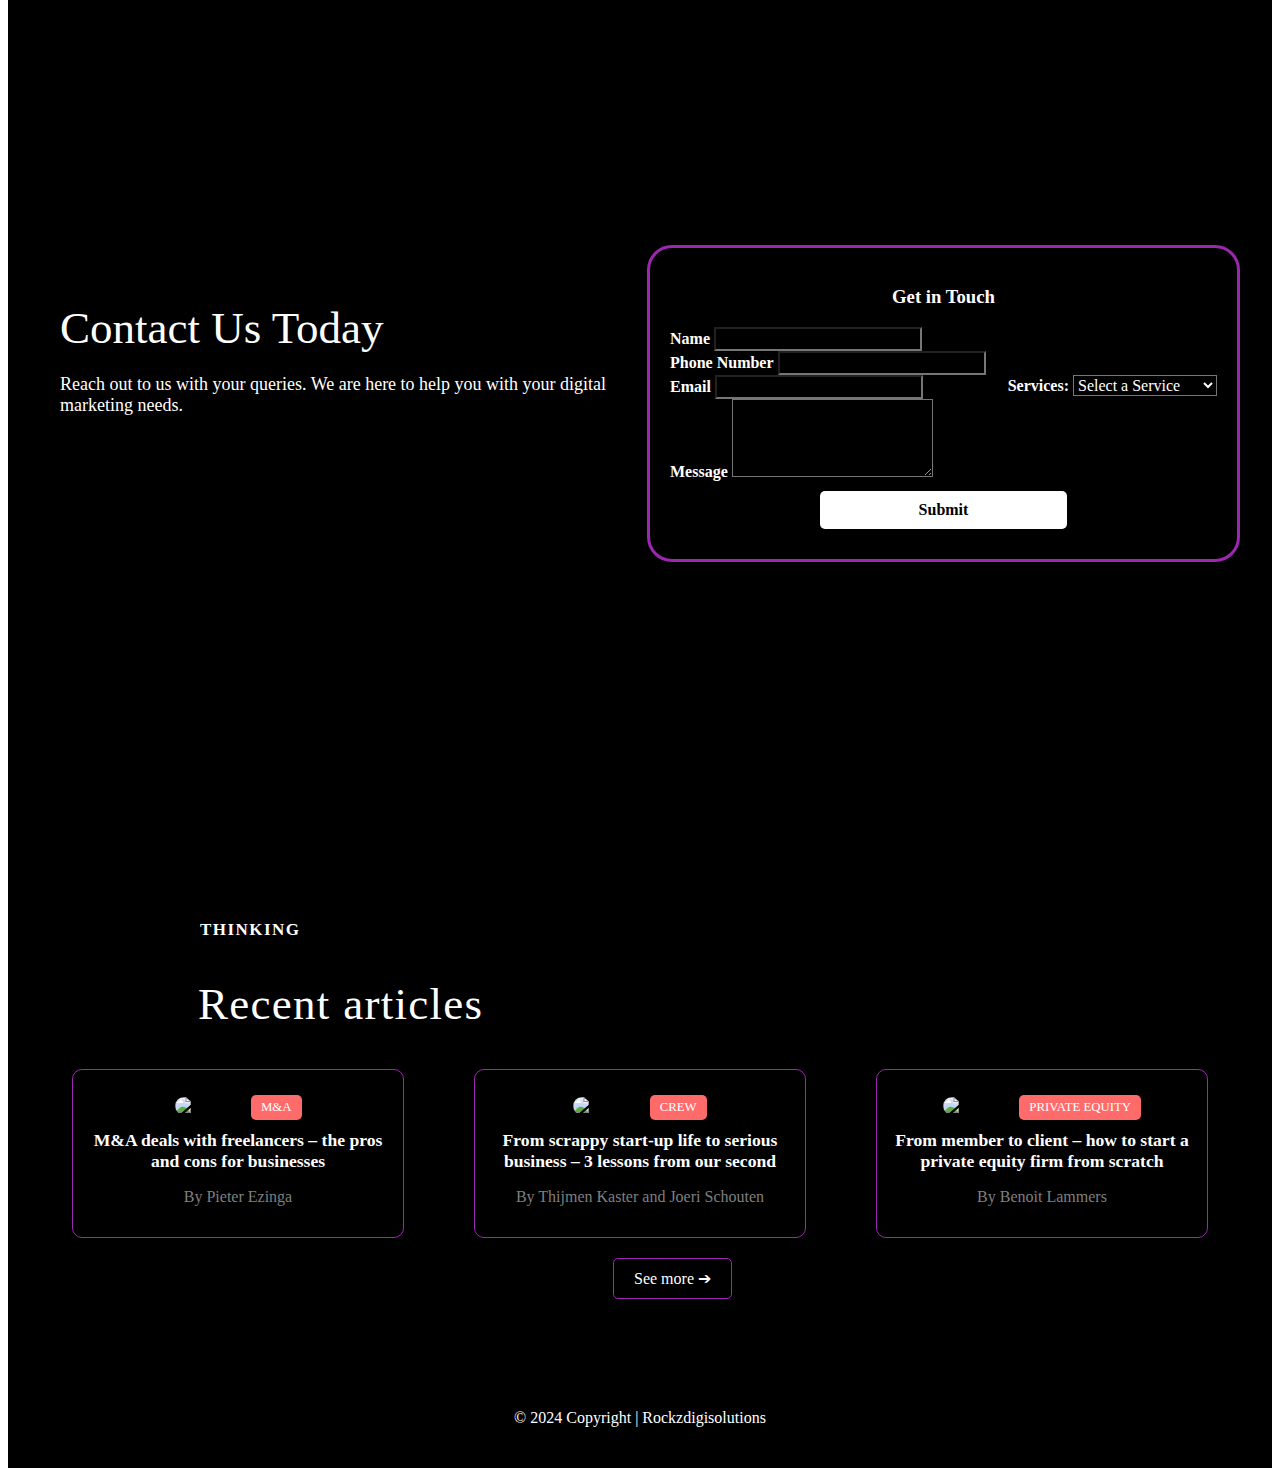
==== commit da9b7bf3: "mb" ====
--- a/index.html
+++ b/index.html
@@ -389,7 +389,7 @@
       <div class="col-lg-12">
         <form action="send-email.php" method="post">
 
-          <h3 class="git mb-3">Get in Touch</h3>
+          <h3 class="git mb-4">Get in Touch</h3>
           
           <div class="row mb-2">
             <div class="form-group col-md-6">
@@ -402,7 +402,7 @@
             </div>
           </div>
 
-          <div class="row mb-2">
+          <div class="row mb-2 mt-2">
             <div class="form-group col-md-6">
           <label for="email">Email</label>
           <input type="email" id="email" name="email" class="form-control" placeholder="" required>
@@ -419,7 +419,7 @@
             </div>
           </div>
 
-          <div class="row mb-2">
+          <div class="row mb-2 mt-2">
             <div class="form-group col-md-12">
           <label for="message">Message</label>
           <textarea id="message" name="message" class="form-control" rows="4" placeholder="" required></textarea>
--- a/style.css
+++ b/style.css
@@ -450,8 +450,8 @@
 border-radius: 4px;
 padding-left: 1px;
 padding-top: 1px;
-border: 1px solid #9c27b0;
-background-color: #9c27b0;
+/* border: 1px solid #9c27b0; */
+/* background-color: #9c27b0; */
 margin-left: 65px;
 }
 
@@ -491,7 +491,7 @@
 .card:hover {
   transform: scale(1.05);
   /* background-color: #535353 !important; */
-  background: radial-gradient(circle at 30% 107%, #fdf497 0%, #fdf497 5%, #fd5949 45%, #d6249f 60%, #285aeb 90%);
+  background: radial-gradient(circle at 30% 107%, #9c27b0 0%, #fff 5%, #9c27b0 45%, #fff 60%, #9c27b0 90%);
 }
 
 .card-body{
@@ -1010,8 +1010,8 @@
 border-radius: 4px;
 padding-left: 2px;
 padding-top: 1px;
-border: 1px solid #9c27b0;
-background-color: #9c27b0;
+/* border: 1px solid #9c27b0; */
+/* background-color: #9c27b0; */
 margin-left: 140px;
 }
 
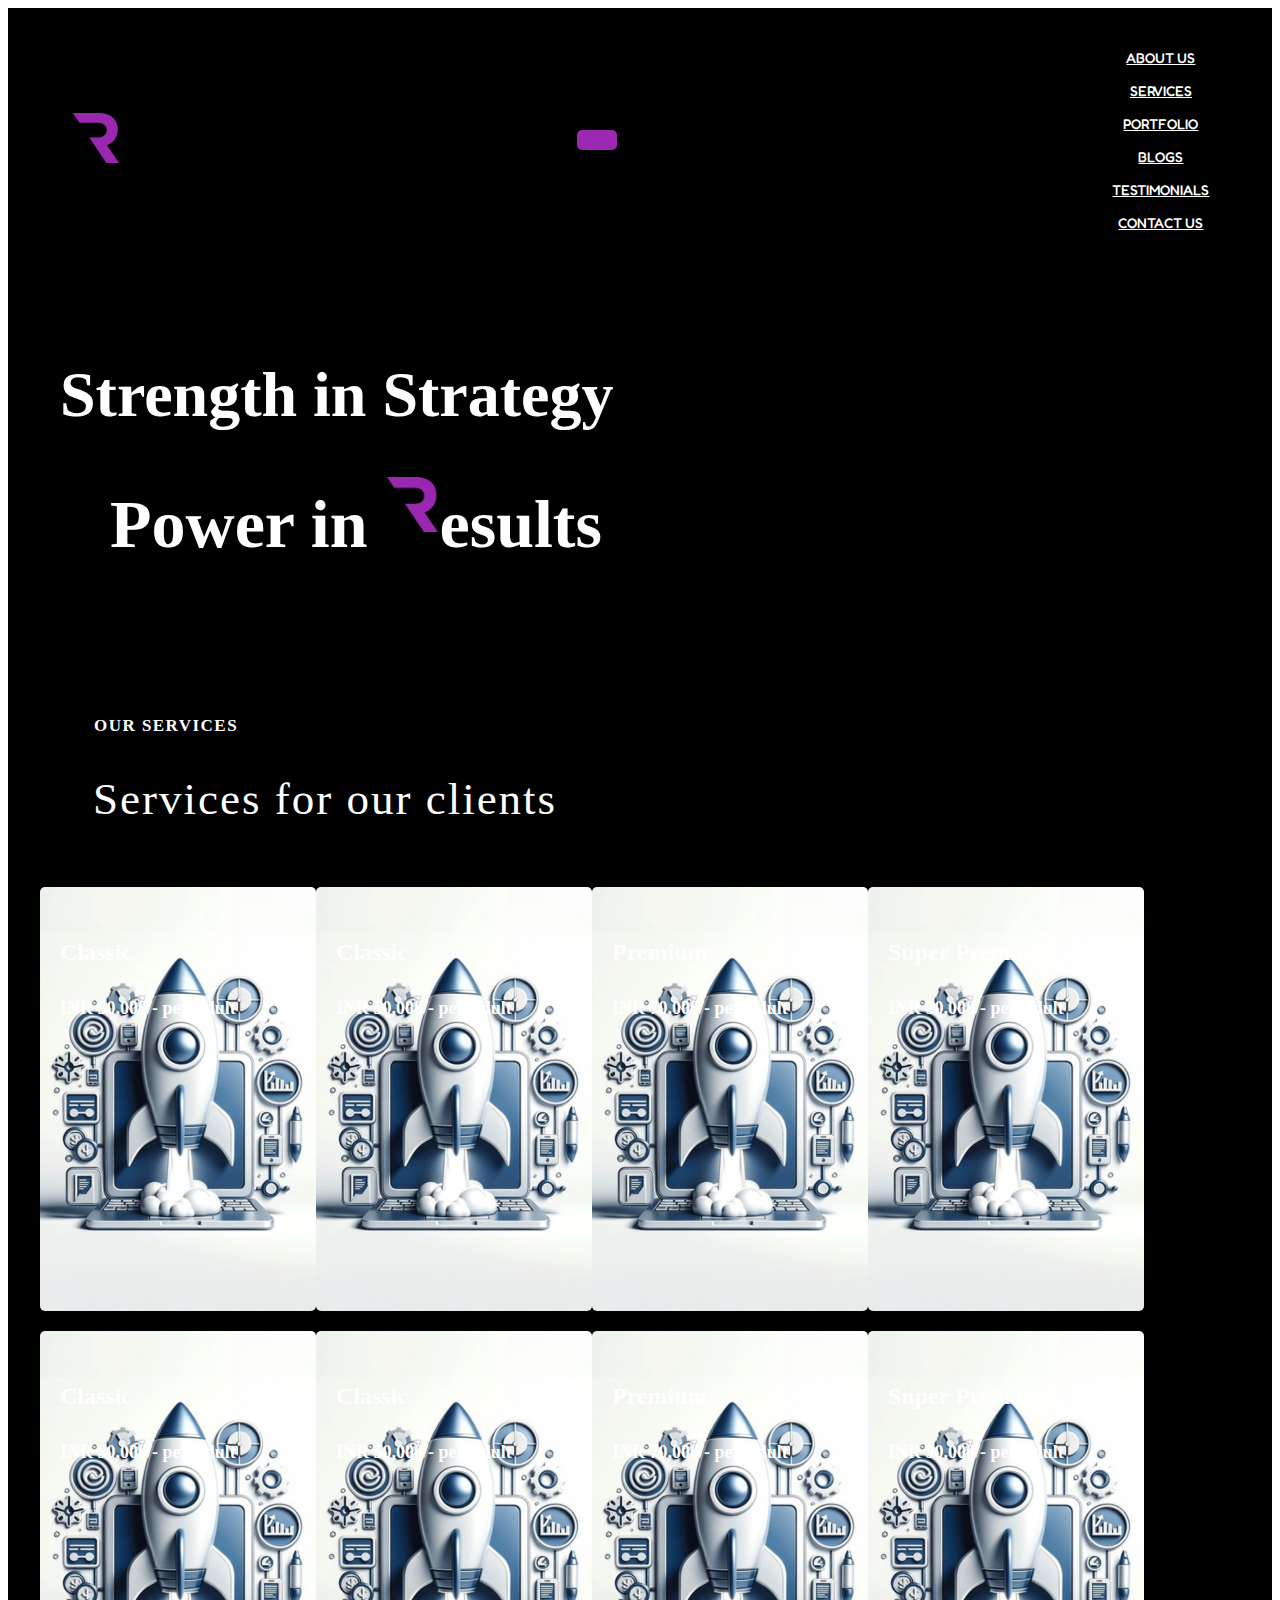
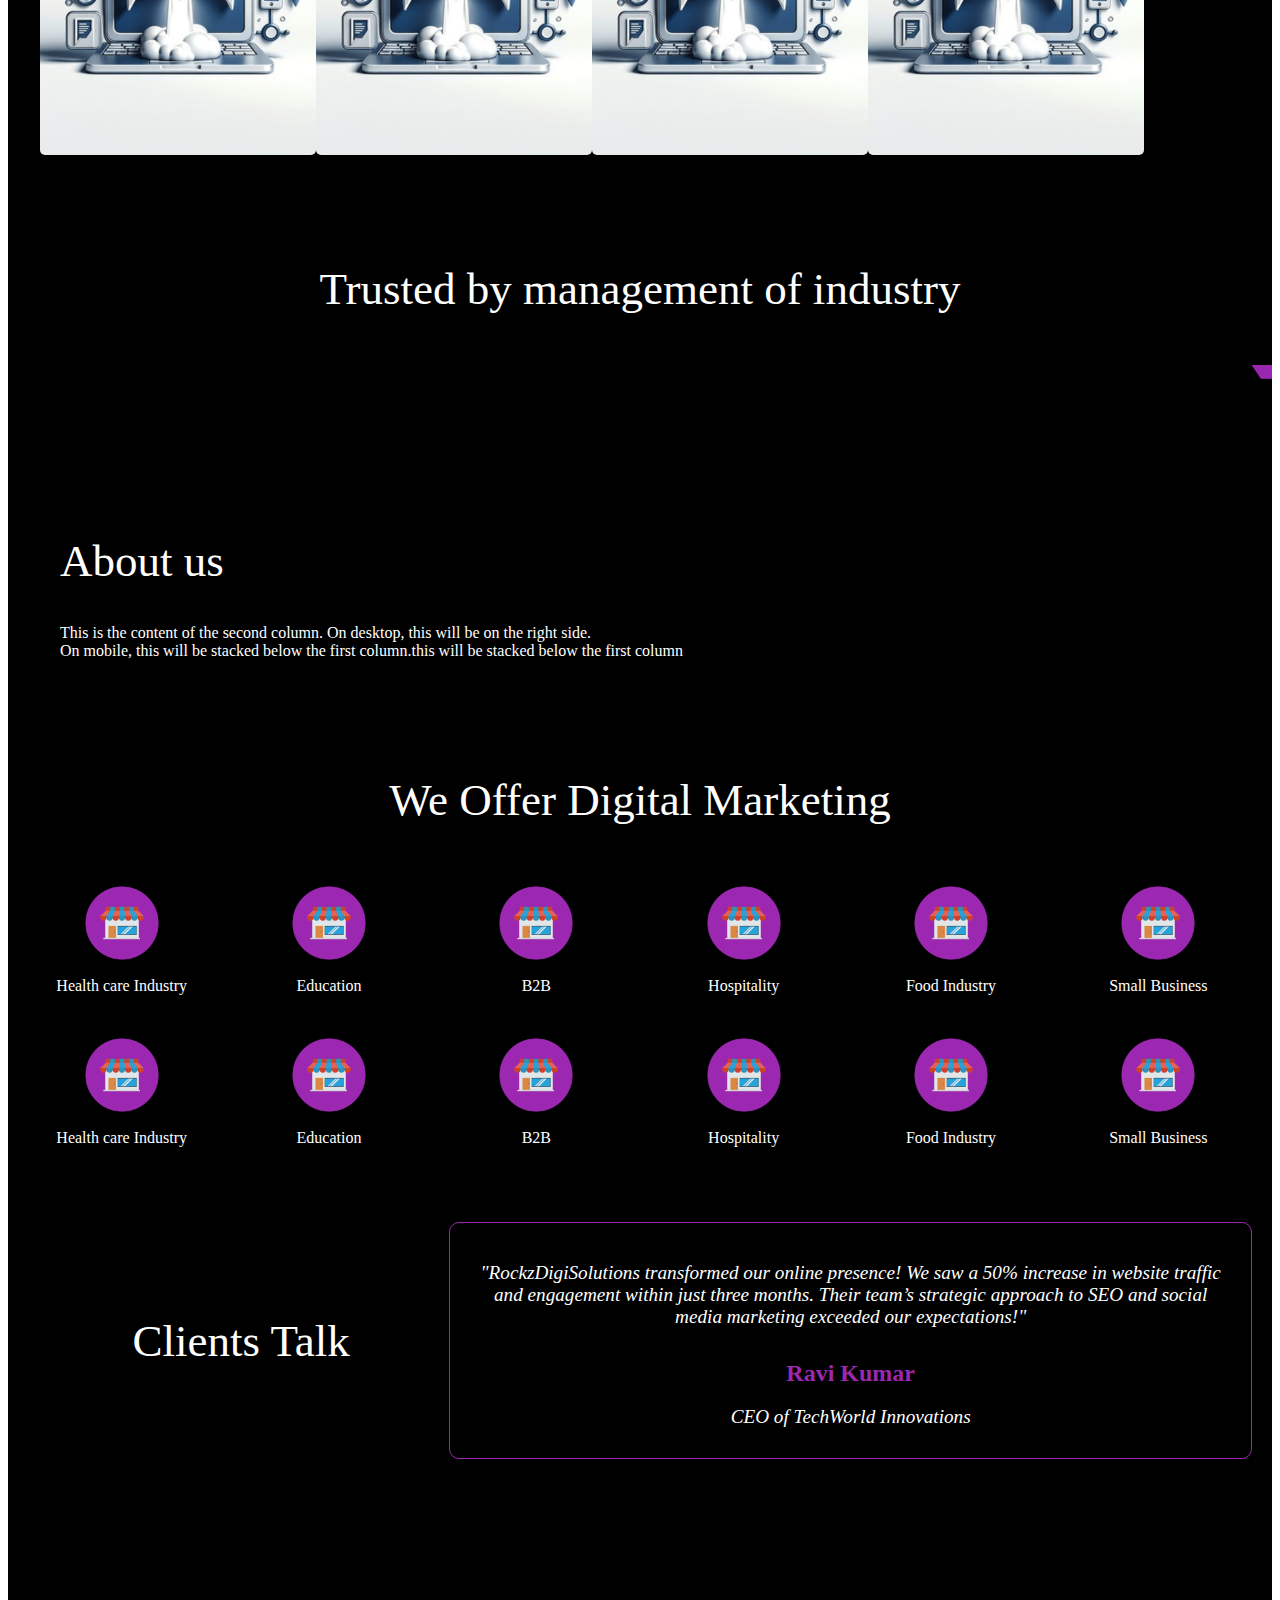
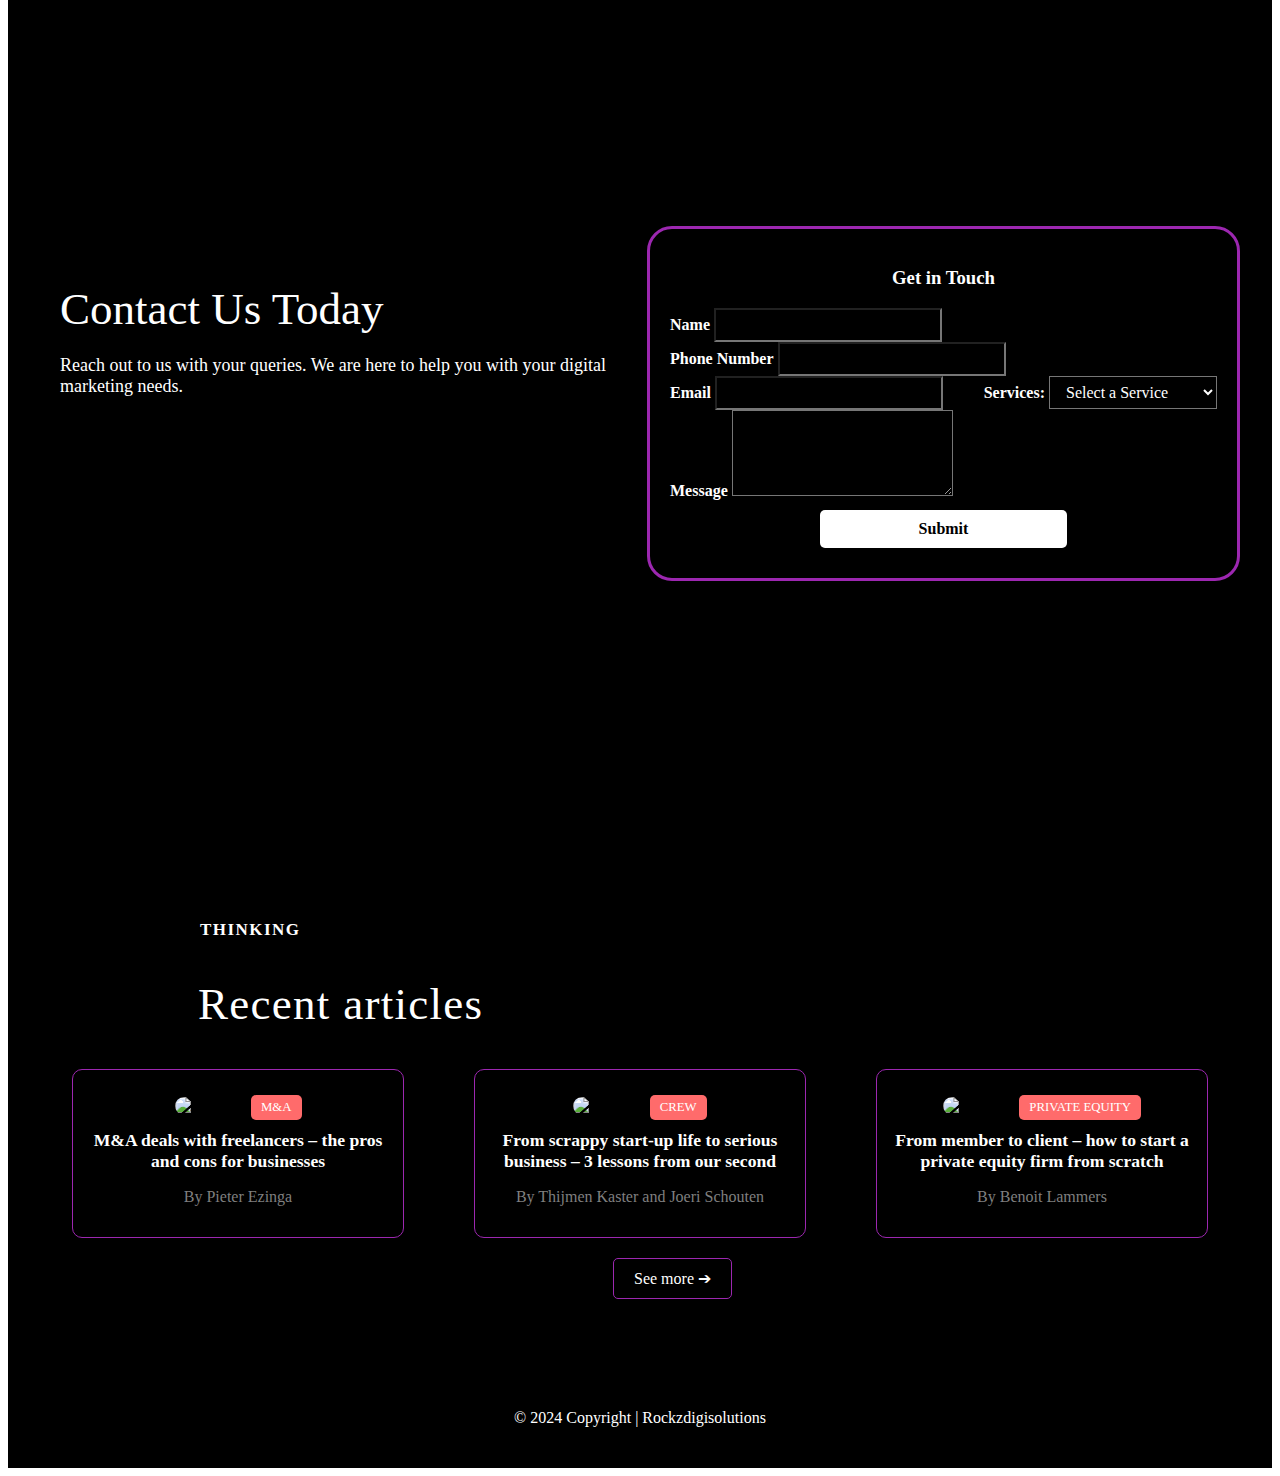
==== commit 7cfd0a0a: "see  more" ====
--- a/index.html
+++ b/index.html
@@ -461,7 +461,7 @@
       </div>
   </div>
 
-  <button class="see-more-btn" href="Blog/Blog.html">See more ➔</button>
+  <a href="Blog/Blog.html"><button class="see-more-btn" >See more ➔</button></a>
 
 </section>
 
--- a/style.css
+++ b/style.css
@@ -949,6 +949,7 @@
 .form-control{
   background-color: #000000 !important;
   color: #ffffff !important;
+  padding: .375rem .75rem !important;
 }
 .form-control:focus{
   background-color: #000000 !important;
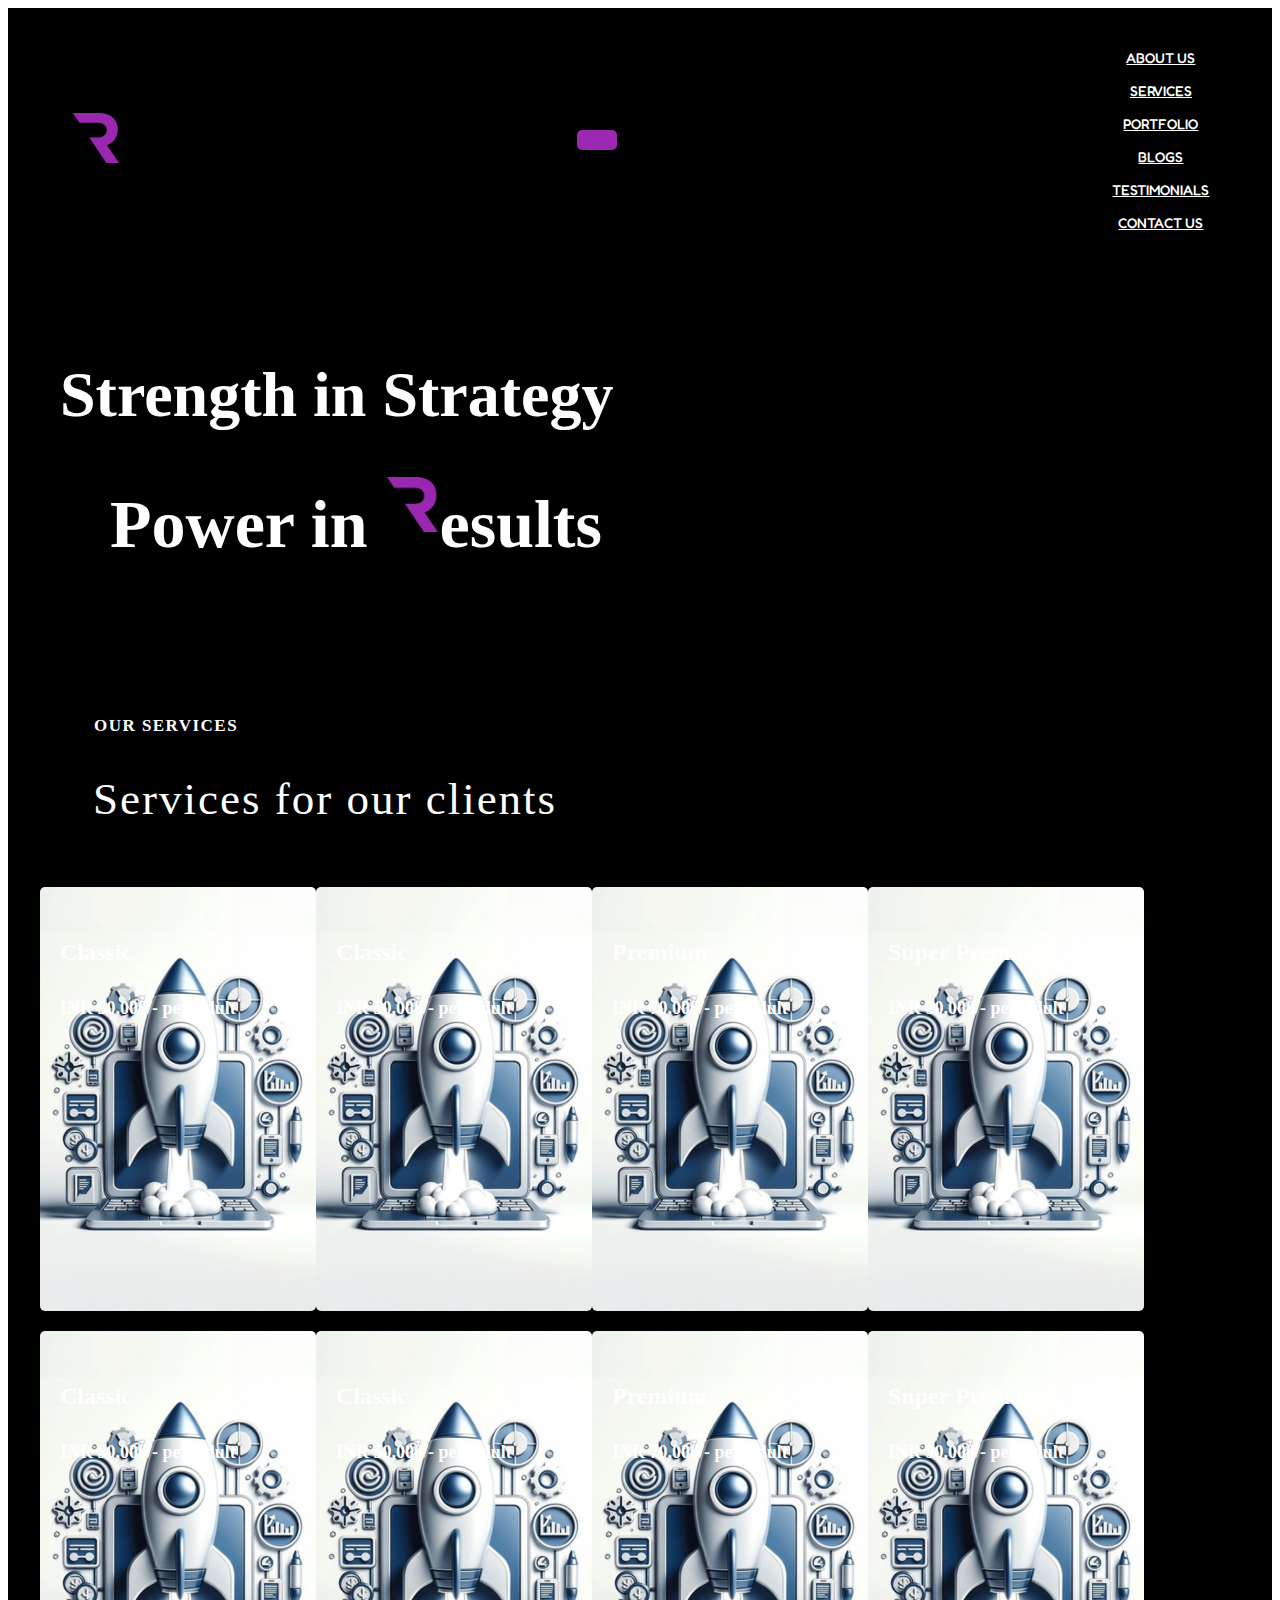
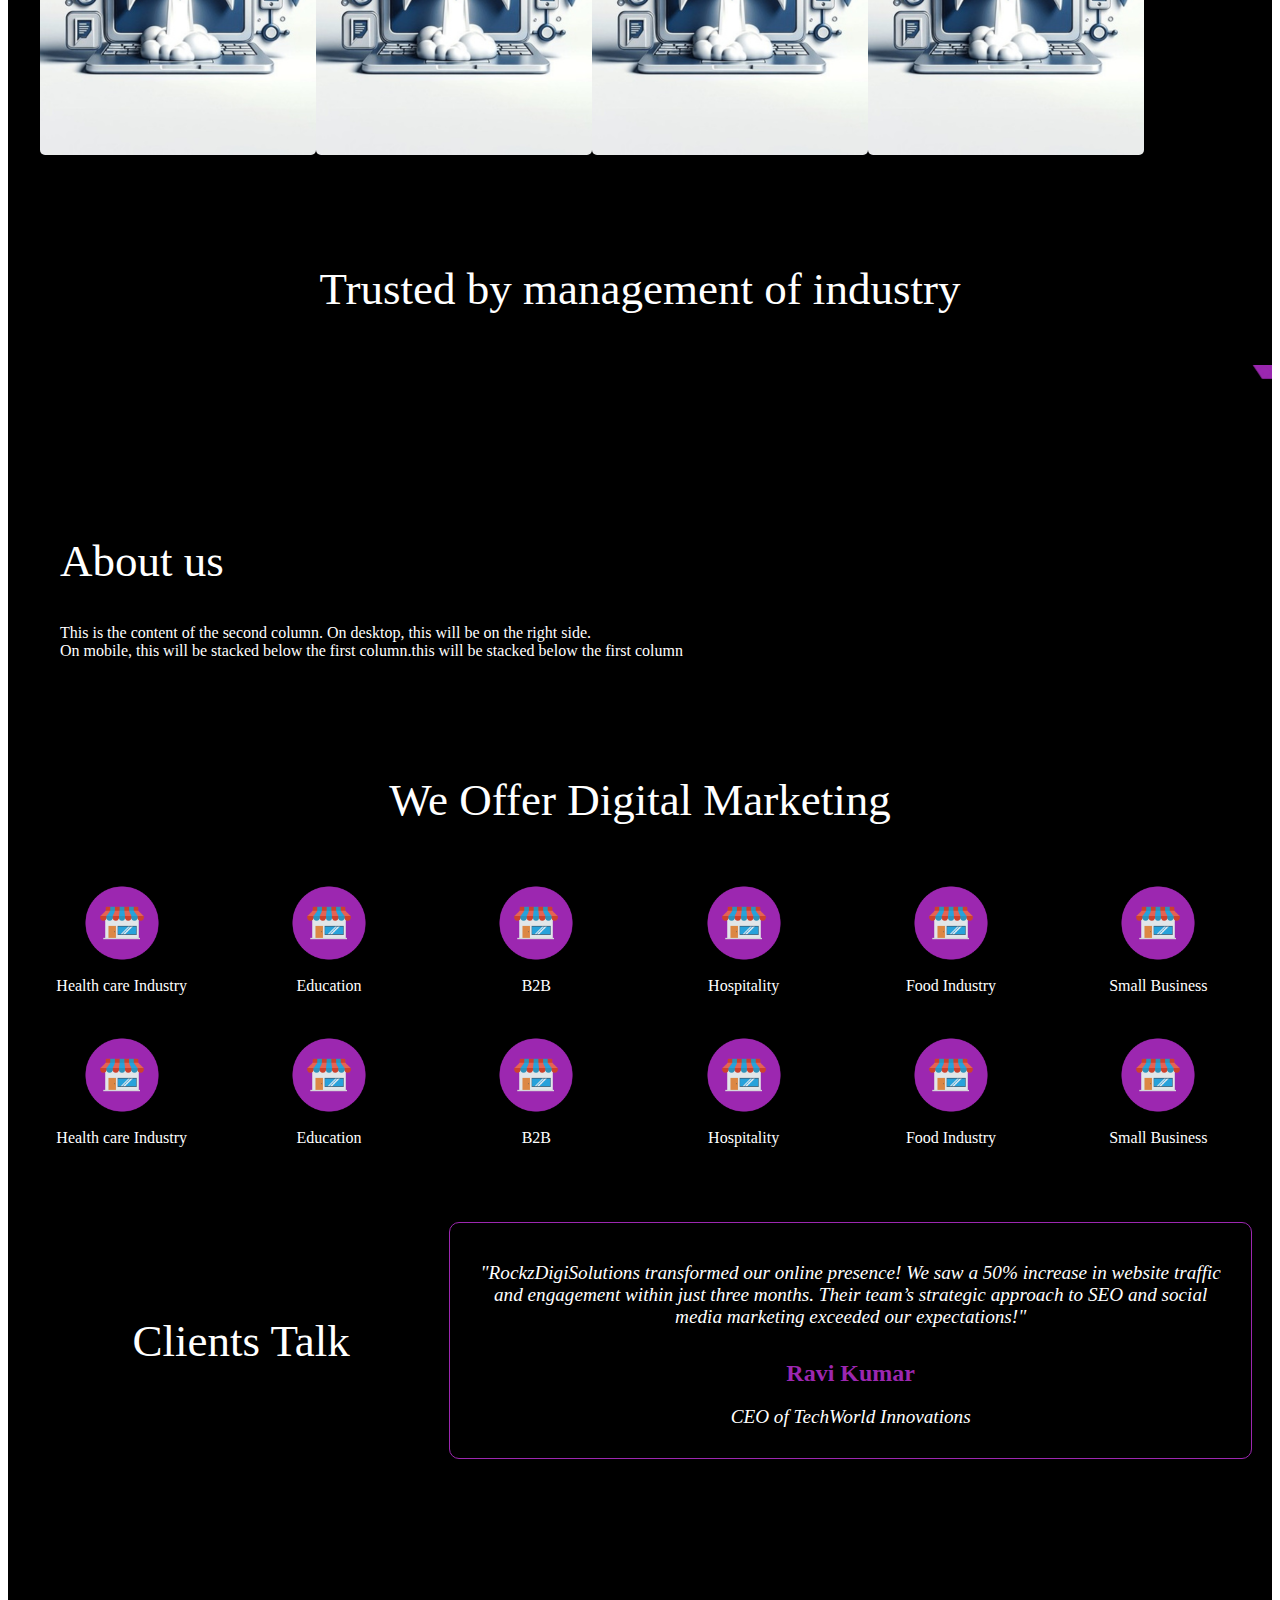
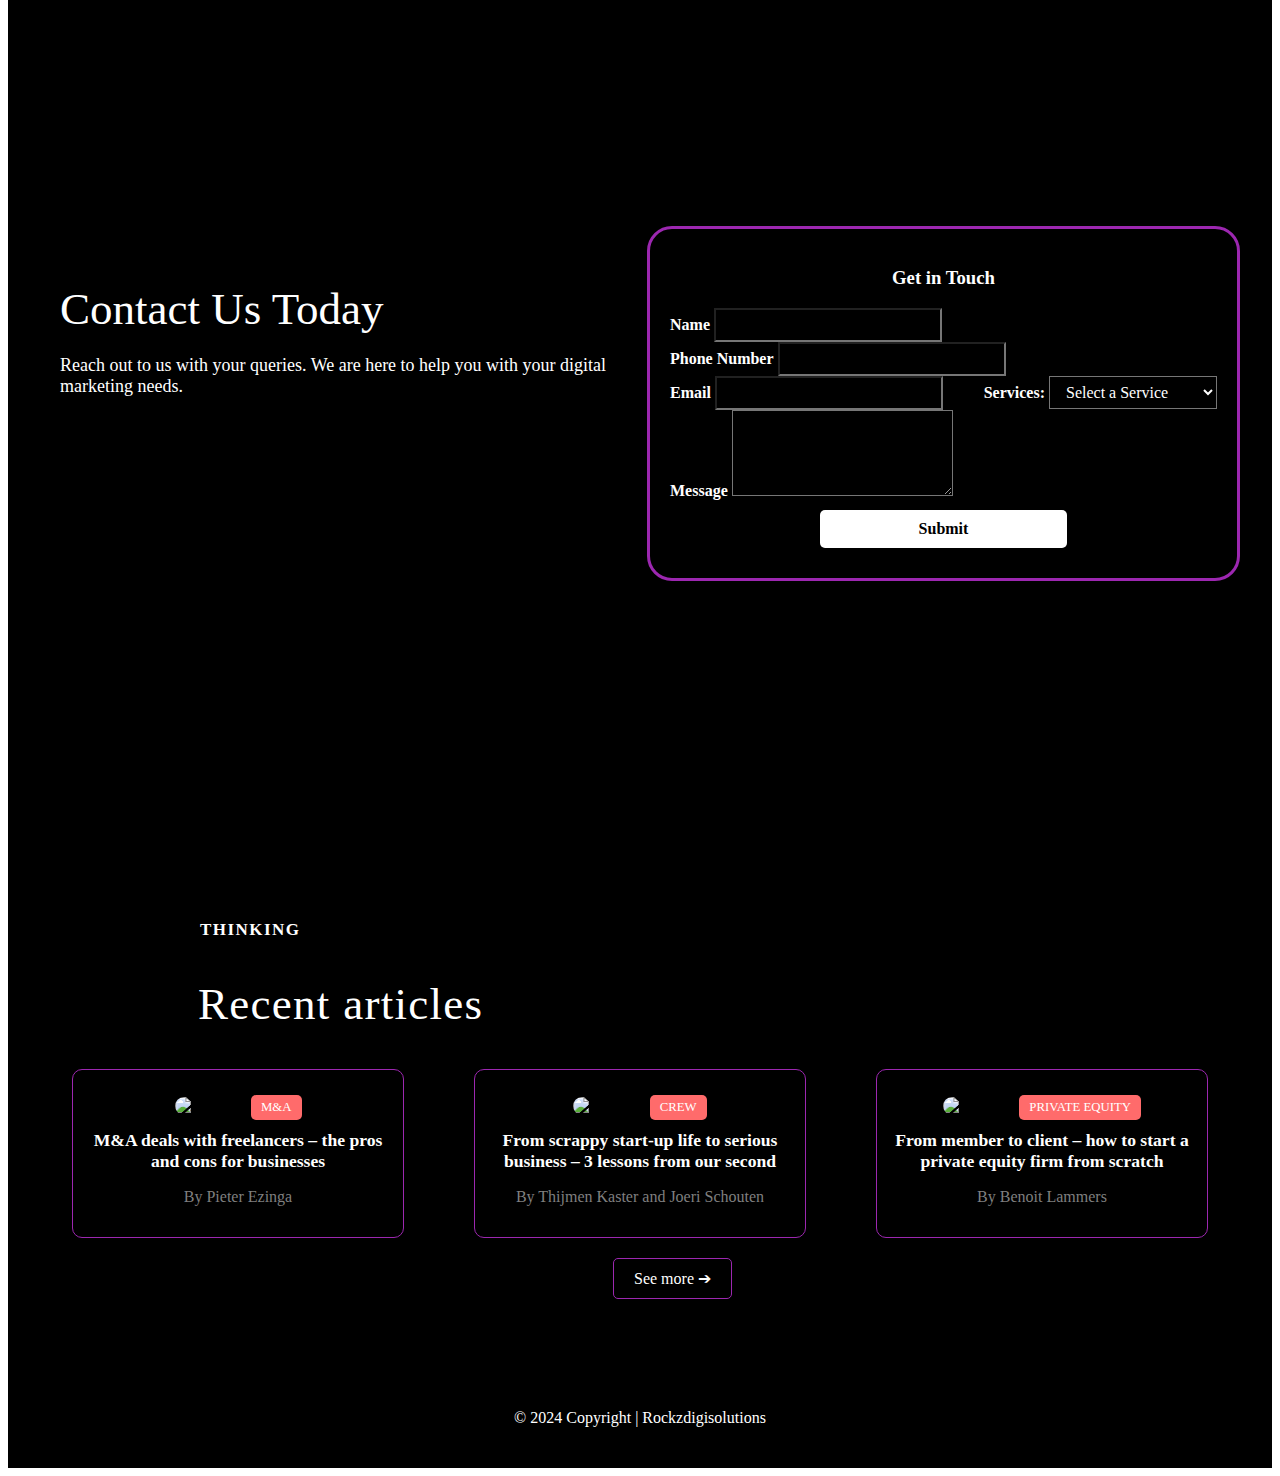
==== commit 22ad725e: "auto" ====
--- a/index.html
+++ b/index.html
@@ -394,18 +394,18 @@
           <div class="row mb-2">
             <div class="form-group col-md-6">
               <label for="inputName">Name</label>
-              <input type="name" class="form-control" id="inputName" placeholder="" required>
+              <input type="name" class="form-control" id="inputName" autocomplete="off" placeholder="" required>
             </div>
             <div class="form-group col-md-6">
               <label for="inputPhoneNumber">Phone Number</label>
-              <input type="phone number" class="form-control" id="inputPhoneNumber" placeholder="" required>
+              <input type="phone number" class="form-control" id="inputPhoneNumber" autocomplete="off" placeholder="" required>
             </div>
           </div>
 
           <div class="row mb-2 mt-2">
             <div class="form-group col-md-6">
           <label for="email">Email</label>
-          <input type="email" id="email" name="email" class="form-control" placeholder="" required>
+          <input type="email" id="email" name="email" class="form-control" autocomplete="off" required>
             </div>
             <div class="form-group col-md-6">
             <label for="cars">Services:</label>
@@ -422,7 +422,7 @@
           <div class="row mb-2 mt-2">
             <div class="form-group col-md-12">
           <label for="message">Message</label>
-          <textarea id="message" name="message" class="form-control" rows="4" placeholder="" required></textarea>
+          <textarea id="message" name="message" class="form-control" rows="4" autocomplete="off" placeholder="" required></textarea>
             </div>
           </div>
   
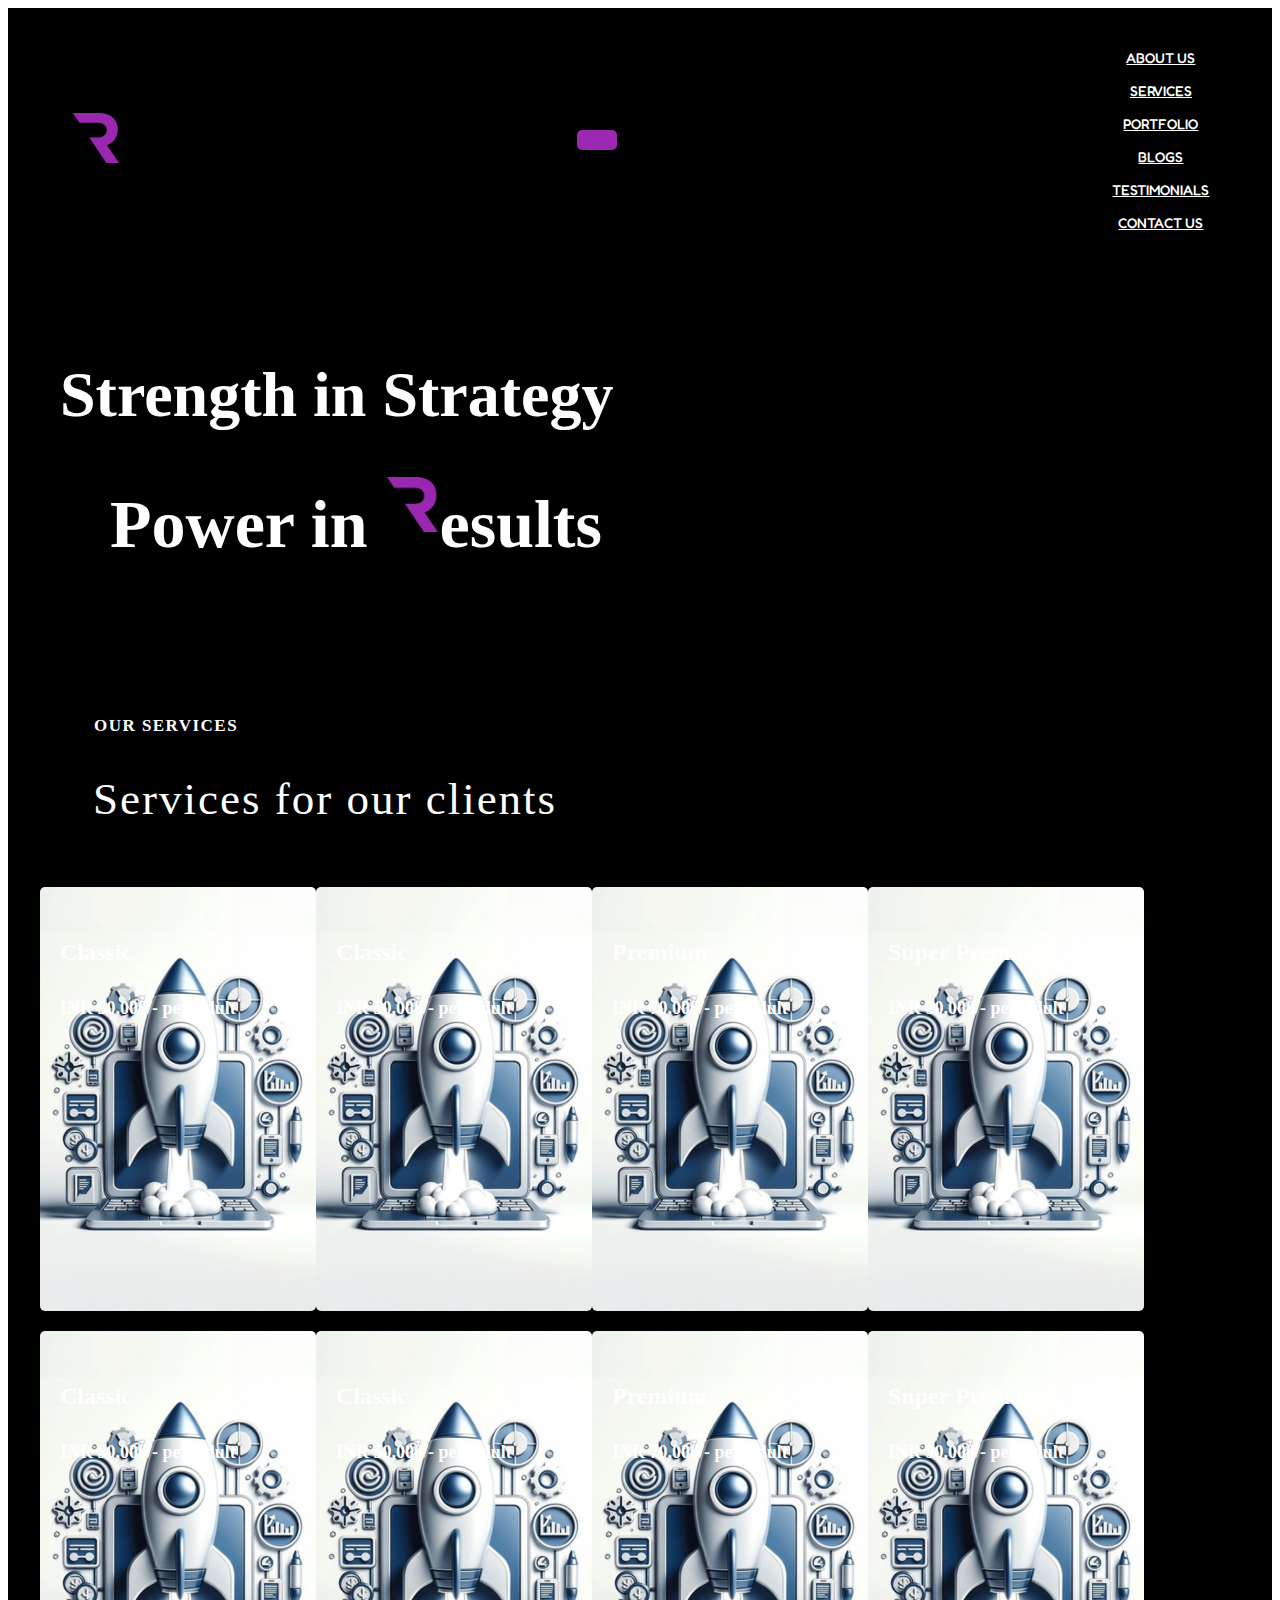
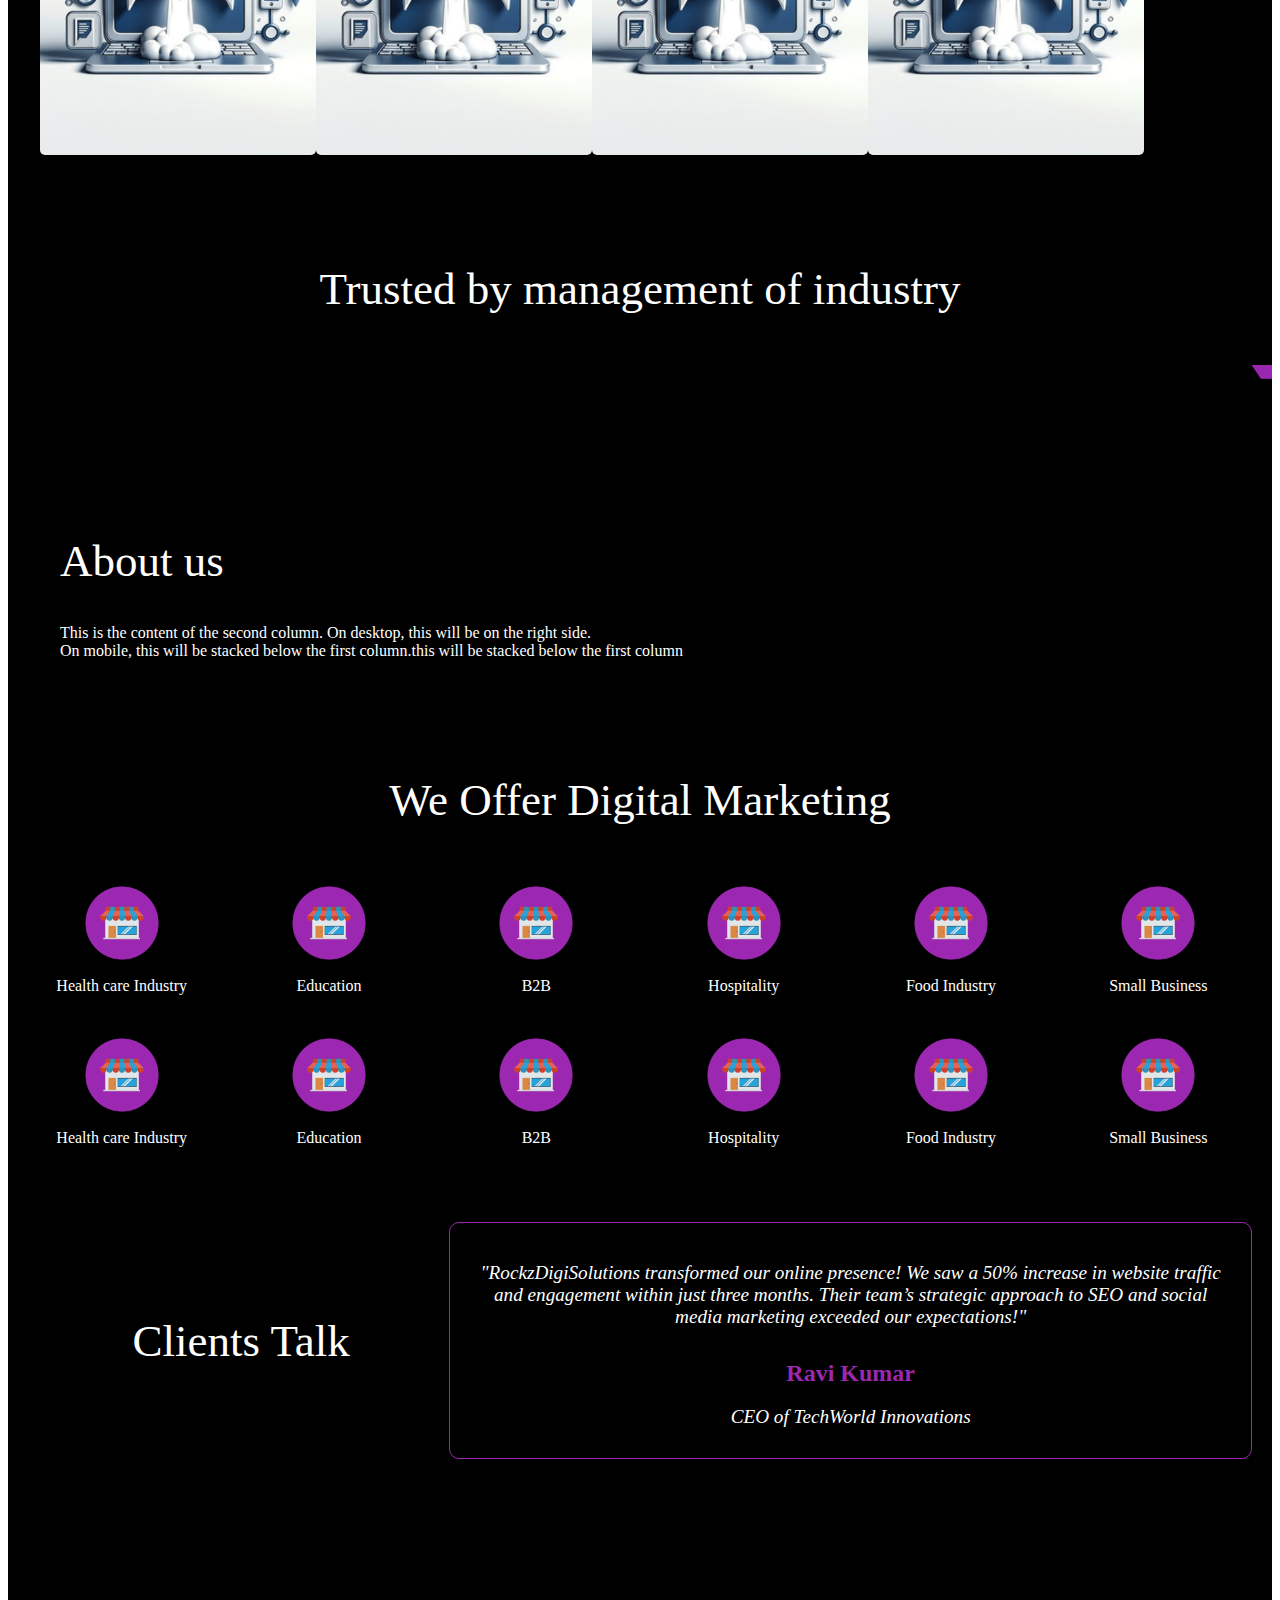
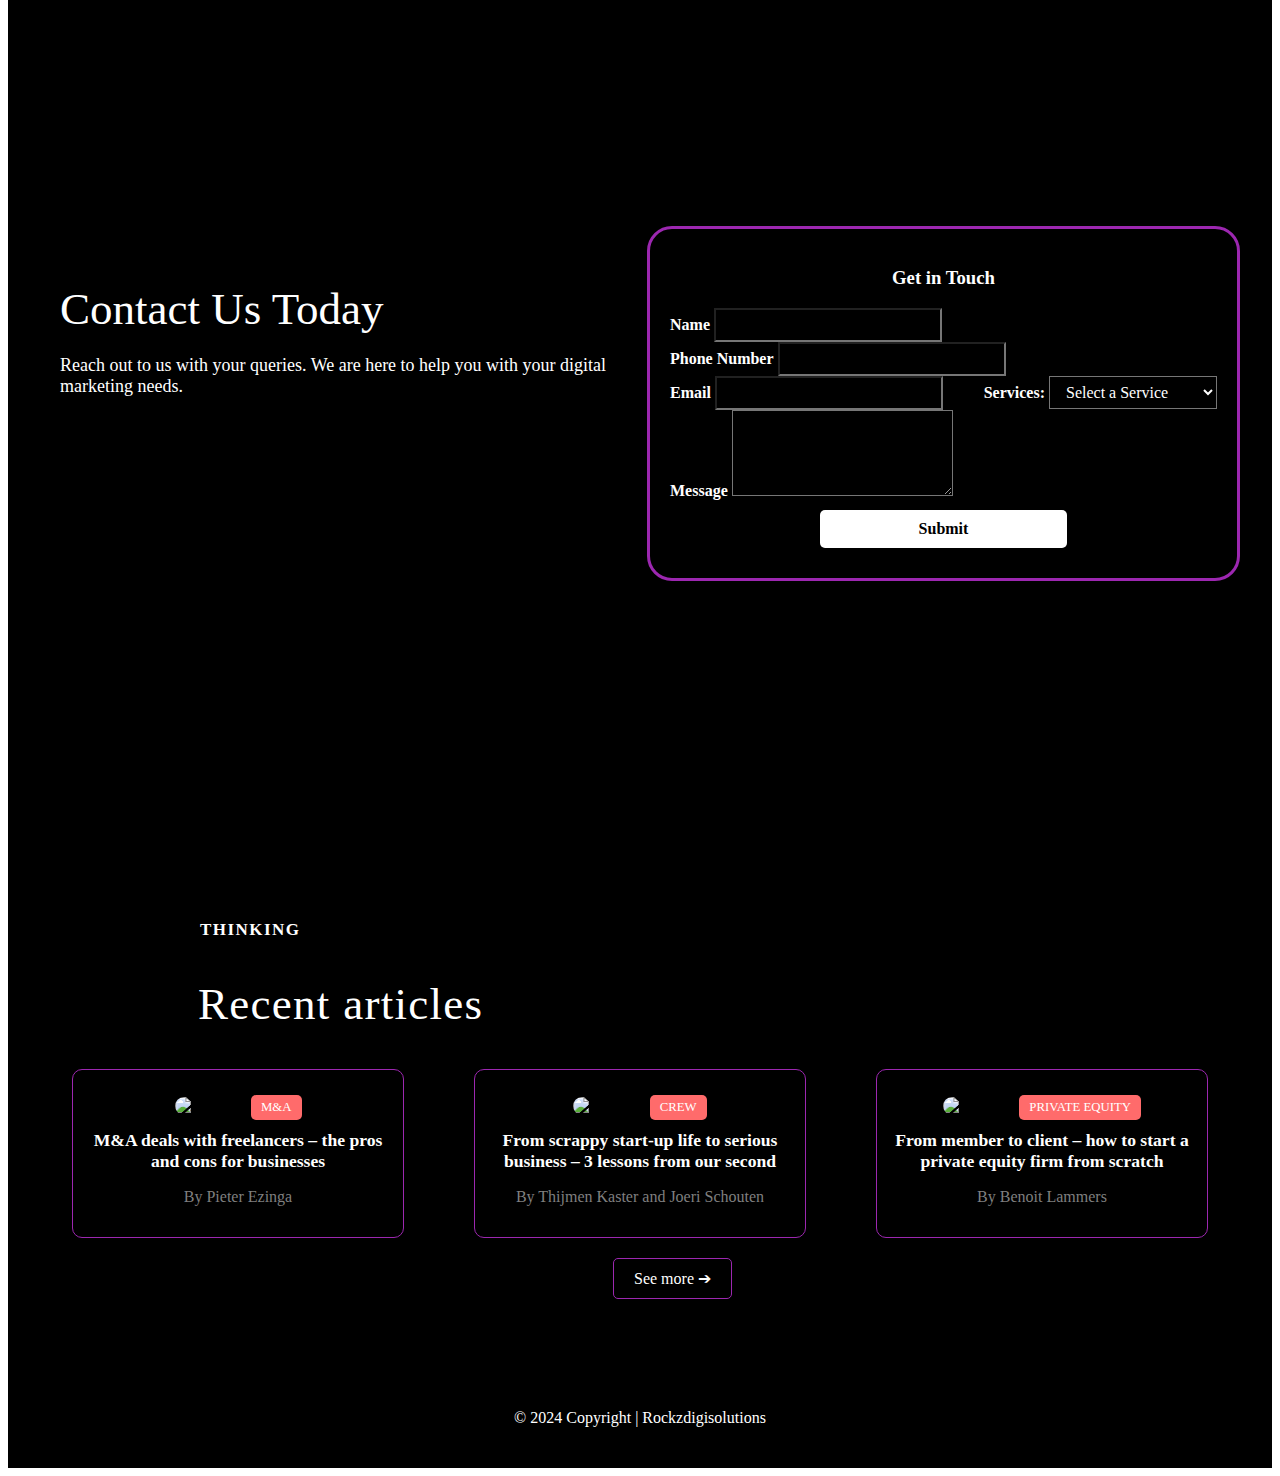
==== commit e4c85a7d: "update php to html" ====
--- a/index.html
+++ b/index.html
@@ -1,484 +1,484 @@
-<!DOCTYPE html>
-<html lang="en" dir="ltr">
-  <head>
-    <meta charset="utf-8">
-    <meta name="viewport" content="width=device-width, initial-scale=1.0">  
-    <title>Rockzdigisolutions</title>
-    <link rel="icon" type="image/x-icon" href="logo/rockz-logo.png">
-    <link href="https://cdn.jsdelivr.net/npm/bootstrap@5.2.0-beta1/dist/css/bootstrap.min.css" rel="stylesheet" integrity="sha384-0evHe/X+R7YkIZDRvuzKMRqM+OrBnVFBL6DOitfPri4tjfHxaWutUpFmBp4vmVor" crossorigin="anonymous">
-    <script src="https://cdn.jsdelivr.net/npm/bootstrap@5.2.0-beta1/dist/js/bootstrap.bundle.min.js" integrity="sha384-pprn3073KE6tl6bjs2QrFaJGz5/SUsLqktiwsUTF55Jfv3qYSDhgCecCxMW52nD2" crossorigin="anonymous"></script>
-    <link rel="preconnect" href="https://fonts.googleapis.com">
-    <link rel="preconnect" href="https://fonts.gstatic.com" crossorigin>
-    <link href="https://fonts.googleapis.com/css2?family=Carter+One&display=swap" rel="stylesheet">
-    <link href="https://fonts.googleapis.com/css2?family=Kanit:wght@500&family=Nunito+Sans:ital,wght@1,300&family=Open+Sans:ital,wght@1,300&family=Pacifico&family=Patrick+Hands&family=Permanent+Marker&display=swap" rel="stylesheet">
-    <link href="https://fonts.googleapis.com/css2?family=Fredoka:wght@300..700&family=Roboto:ital,wght@0,100;0,300;0,400;0,500;0,700;0,900;1,100;1,300;1,400;1,500;1,700;1,900&display=swap" rel="stylesheet">
-    <link href="https://fonts.googleapis.com/css2?family=Archivo+Black&display=swap" rel="stylesheet">
-    <link rel="stylesheet" href="https://use.fontawesome.com/releases/v6.1.1/css/all.css" integrity="sha384-/frq1SRXYH/bSyou/HUp/hib7RVN1TawQYja658FEOodR/FQBKVqT9Ol+Oz3Olq5" crossorigin="anonymous"/>
-    <link rel="stylesheet" href="style.css">
-    
-    
-  </head>
-
-  <body>
-
-    <section id="title">
-      <div class="container-fluid">
-        <nav class="navbar navbar-expand-lg navbar-dark">
-          <div class="navbar-brand">
-            <a href="https://kishorek2.github.io/Rockzdigisolutions/"><img class="logo" src="logo/rockz-logo.png" alt="Logo"></a>
-          </div>
-          <div class="rockz" href="https://kishorek2.github.io/Rockzdigisolutions/">ockz</div>
-          <button class="navbar-toggler" type="button" aria-label="Toggle navigation" onclick="toggleMenu()">
-            <span class="navbar-toggler-icon"></span>
-          </button>
-          <div class="collapse navbar-collapse" id="navbarTogglerDemo2">
-            <ul class="navbar-nav ms-auto">
-              <li class="nav-item">
-                <a class="nav-link" href="About-us/aboutus.html">About Us</a>
-              </li>
-              <li class="nav-item dropdown">
-                <a class="nav-link dropdown-toggle" href="#services" id="servicesDropdown">
-                  Services
-                </a>
-                <ul class="dropdown-menu">
-                  <li><a class="dropdown-item" href="Search-Engine-Optimization/Seo.html">Search Engine Optimization</a></li>
-                  <li><a class="dropdown-item" href="Social-Media-Marketing/Smm.html">Social Media Marketing</a></li>
-                  <li><a class="dropdown-item" href="PPC-Campaigns/Ppc.html">PPC Campaigns</a></li>
-                  <li><a class="dropdown-item" href="Content-Marketing/Content.html">Content Marketing</a></li>
-                  <li><a class="dropdown-item" href="Email-Marketing/Email.html">Email Marketing</a></li>
-                  <li><a class="dropdown-item" href="Web-Development-&-Design/Wdd.html">Web Development & Design</a></li>
-                </ul>
-              </li>
-              <li class="nav-item">
-                <a class="nav-link" href="Portfolio/Portfolio.html">Portfolio</a>
-              </li>
-              <li class="nav-item">
-                <a class="nav-link" href="Blog/Blog.html">Blogs</a>
-              </li>
-              <li class="nav-item">
-                <a class="nav-link" href="Testimonials/Testimonials.html">Testimonials</a></li>
-              <li class="nav-item">
-                <a class="nav-link" href="contact-us/contactus.html">Contact Us</a></li>
-            </ul>
-          </div>
-          <!-- <div><button onclick="myFunction()"><i class="fa-regular fa-toggle-on" style="color: #9c27b0;"></i></button></div> -->
-        </nav>
-      </div>
-    </section>
-    
-    
-
-<!--title-page-->
-
-<section id="hero">
-  <div class="container">
-    <!-- First column with headings -->
-    <div class="column large-column">
-      <h1 class="Strategy">Strength in Strategy</h1>
-      <h1 class="Reach">Power in <img class="R" href="" src="logo/rockz-logo.png" alt="Logo">esults</h1>
-    </div>
-
-    <!-- Second column with paragraph -->
-    <div class="column small-column">
-      <div class="rectangle hero-para"></div>
-      <p class="hero-para">This is the content of the second column. On desktop, this will be on the right side. On mobile, this will be stacked below the first column.this will be stacked below the first column</p>
-      <p class="hero-para">This is the content</p>
-    </div>
-  </div>
-</section>
-
-
-<!--Services Details-->
-
-<section id="Services">
-  <p class="our">Our Services</p>
-  <h2 class="Services">Services for our clients</h2>
-  <!-- <span class="timer" style="color: #fff;" data-from="0" data-to="100" data-speed="1200" data-refresh-interval="5">100</span> -->
-  <div class="container">
-    <div class="row">
-
-      <!-- First Card -->
-      <div class="col-lg-3 mb-3">
-        <div class="card">
-          <div class="card-body">
-            <h4 class="bike"><strong>Classic</strong></h4>
-            <h5 class="card-title">INR 50,000/- per Adult</h5>
-            <p class="card-text">Some quick example text to build on the card title and make up the bulk of the card's content.</p>
-          </div>
-        </div>
-      </div>
-
-      <!-- Second Card -->
-      <div class="col-lg-3 mb-3">
-        <div class="card">
-          <div class="card-body">
-            <h4 class="bike"><strong>Classic</strong></h4>
-            <h5 class="card-title">INR 50,000/- per Adult</h5>
-            <p class="card-text">Some quick example text to build on the card title and make up the bulk of the card's content.</p>
-          </div>
-        </div>
-      </div>
-
-      <!-- Third Card -->
-      <div class="col-lg-3 mb-3">
-        <div class="card">
-          <div class="card-body">
-            <h4 class="bike"><strong>Premium</strong></h4>
-            <h5 class="card-title">INR 70,000/- per Adult</h5>
-            <p class="card-text">Some quick example text to build on the card title and make up the bulk of the card's content.</p>
-          </div>
-        </div>
-      </div>
-
-      <!-- Fourth Card -->
-      <div class="col-lg-3 mb-3">
-        <div class="card">
-          <div class="card-body">
-            <h4 class="bike"><strong>Super Premium</strong></h4>
-            <h5 class="card-title">INR 90,000/- per Adult</h5>
-            <p class="card-text">Some quick example text to build on the card title and make up the bulk of the card's content.</p>
-          </div>
-        </div>
-      </div>
-
-    </div> <!-- End of Row -->
-
-
-    <div class="row">
-      <!-- First Card -->
-      <div class="col-lg-3 mb-3">
-        <div class="card">
-          <div class="card-body">
-            <h4 class="bike"><strong>Classic</strong></h4>
-            <h5 class="card-title">INR 50,000/- per Adult</h5>
-            <p class="card-text">Some quick example text to build on the card title and make up the bulk of the card's content.</p>
-          </div>
-        </div>
-      </div>
-
-      <!-- Second Card -->
-      <div class="col-lg-3 mb-3">
-        <div class="card">
-          <div class="card-body">
-            <h4 class="bike"><strong>Classic</strong></h4>
-            <h5 class="card-title">INR 50,000/- per Adult</h5>
-            <p class="card-text">Some quick example text to build on the card title and make up the bulk of the card's content.</p>
-          </div>
-        </div>
-      </div>
-
-      <!-- Third Card -->
-      <div class="col-lg-3 mb-3">
-        <div class="card">
-          <div class="card-body">
-            <h4 class="bike"><strong>Premium</strong></h4>
-            <h5 class="card-title">INR 70,000/- per Adult</h5>
-            <p class="card-text">Some quick example text to build on the card title and make up the bulk of the card's content.</p>
-          </div>
-        </div>
-      </div>
-
-      <!-- Fourth Card -->
-      <div class="col-lg-3 mb-3">
-        <div class="card">
-          <div class="card-body">
-            <h4 class="bike"><strong>Super Premium</strong></h4>
-            <h5 class="card-title">INR 90,000/- per Adult</h5>
-            <p class="card-text">Some quick example text to build on the card title and make up the bulk of the card's content.</p>
-          </div>
-        </div>
-      </div>
-
-    </div> <!-- End of Row -->
-  </div> <!-- End of Container -->
-</section>
-
-<!-- Clients logo -->
-
-<section id="clients">
-  <div class="logo-container">
-    <div class="logo-slider">
-      <h2 class="Trusted">Trusted by management of industry</h2>
-      <marquee width="100%" direction="left">
-      <img src="logo/rockz-logo.png" alt="Client 1" class="client-logo">
-      <img src="logo/rockz-logo.png" alt="Client 2" class="client-logo">
-      <img src="logo/rockz-logo.png" alt="Client 3" class="client-logo">
-      <img src="logo/rockz-logo.png" alt="Client 4" class="client-logo">
-      <img src="logo/rockz-logo.png" alt="Client 5" class="client-logo">
-      <img src="logo/rockz-logo.png" alt="Client 6" class="client-logo">
-      <!-- Repeat the logos for continuous scrolling effect -->
-      <img src="logo/rockz-logo.png" alt="Client 1" class="client-logo">
-      <img src="logo/rockz-logo.png" alt="Client 2" class="client-logo">
-      <img src="logo/rockz-logo.png" alt="Client 3" class="client-logo">
-      <img src="logo/rockz-logo.png" alt="Client 4" class="client-logo">
-      <img src="logo/rockz-logo.png" alt="Client 5" class="client-logo">
-      <img src="logo/rockz-logo.png" alt="Client 6" class="client-logo">
-    </marquee>
-    </div>
-  </div>
-</section>
-
-
-<!-- About us -->
-
-<section id="hero">
-  <div class="container">
-    <!-- First column with headings -->
-    <!-- <div class="column large-column">
-      <img src="" alt="About"></img>
-    </div> -->
-
-    <!-- Second column with paragraph -->
-    <div class="column small-column">
-      <h2 class="about">About us</h2>
-      <p class="about-para">This is the content of the second column. On desktop, this will be on the right side. <br>On mobile, this will be stacked below the first column.this will be stacked below the first column</p>
-    </div>
-  </div>
-</section>
-
-
-<!-- Offer -->
-
-  <section id="offer">
-    <div class="container-offer">
-      <h2 class="header-offer">We Offer Digital Marketing</h2>
-      <!-- <h3 class="header-main">Digital Marketing</h3> -->
-      <div class="service-grid">
-        <div class="service-item">
-          <img src="Icons/shop.png">
-          <p>Health care Industry</p>
-        </div>
-        <div class="service-item">
-          <img src="Icons/shop.png">
-          <p>Education</p>
-        </div>
-        <div class="service-item">
-          <img src="Icons/shop.png">
-          <p>B2B</p>
-        </div>
-        <div class="service-item">
-          <img src="Icons/shop.png">
-          <p>Hospitality</p>
-        </div>
-        <div class="service-item">
-          <img src="Icons/shop.png">
-          <p>Food Industry</p>
-        </div>
-        <div class="service-item">
-          <img src="Icons/shop.png">
-          <p>Small Business</p>
-        </div>
-      </div>
-
-      <div class="service-grid">
-        <div class="service-item">
-          <img src="Icons/shop.png">
-          <p>Health care Industry</p>
-        </div>
-        <div class="service-item">
-          <img src="Icons/shop.png">
-          <p>Education</p>
-        </div>
-        <div class="service-item">
-          <img src="Icons/shop.png">
-          <p>B2B</p>
-        </div>
-        <div class="service-item">
-          <img src="Icons/shop.png">
-          <p>Hospitality</p>
-        </div>
-        <div class="service-item">
-          <img src="Icons/shop.png">
-          <p>Food Industry</p>
-        </div>
-        <div class="service-item">
-          <img src="Icons/shop.png">
-          <p>Small Business</p>
-        </div>
-      </div>
-
-    </div>
-  </section>
-
-
-<!-- Image Section -->
-
-<!-- <section>
-  <div class="carousel-container">
-    <div class="carousel-wrapper" id="carouselWrapper">
-      <div class="carousel-item">Card 1</div>
-      <div class="carousel-item">Card 2</div>
-      <div class="carousel-item">Card 3</div>
-      <div class="carousel-item">Card 4</div>
-      <div class="carousel-item">Card 5</div>
-    </div>
-  </div>
-  </section> -->
-
-
-<!-- Testimonials -->
-
-<section class="testimonials">
-  <div class="testimonial-container">
-      <div class="left-column">
-          <h2 class="clients">Clients Talk</h2>
-      </div>
-
-      <div class="right-column">
-          <div class="testimonial-wrapper">
-              <div class="testimonial">
-                <!-- <img class="shop" src="Icons/shop.png"> -->
-                  <p>"RockzDigiSolutions transformed our online presence! We saw a 50% increase in website traffic and engagement within just three months. Their team’s strategic approach to SEO and social media marketing exceeded our expectations!"</p>
-                  <h4>Ravi Kumar</h4>
-                  <p>CEO of TechWorld Innovations</p>
-              </div>
-
-              <div class="testimonial">
-                  <p>"The team at RockzDigiSolutions went above and beyond to understand our unique needs. Their guidance on performance marketing was invaluable, helping us reach a larger audience and boost our brand visibility."</p>
-                  <h4>Manoj Singh</h4>
-                  <p>Marketing Head at NextGen Realty</p>
-              </div>
-
-              <div class="testimonial">
-                  <p>"We trusted RockzDigiSolutions with our paid ad campaigns, and the results were outstanding. Their precise targeting and creative ad content led to a 3x return on investment. Our business growth has never been better!"</p>
-                  <h4>Anita Verma</h4>
-                  <p>Founder of EcoFresh Products</p>
-              </div>
-
-              <div class="testimonial">
-                <p>"RockzDigiSolutions provided us with fresh ideas that completely revamped our digital strategy. Their professionalism and creativity in social media campaigns made all the difference for our business."</p>
-                <h4>Neha Patel</h4>
-                <p>Director of Glow Beauty Products</p>
-            </div>
-
-            <div class="testimonial">
-              <p>"Working with RockzDigiSolutions was a game-changer. Their transparency in reporting and focus on tangible results gave us the confidence we were looking for in a marketing partner. We’ve seen consistent growth in our lead generation."</p>
-              <h4>Rajesh Agarwal</h4>
-              <p>Owner of SmartHome Solutions</p>
-          </div>
-
-          <div class="testimonial">
-            <p>"What impressed us the most about RockzDigiSolutions was their ability to tailor digital marketing strategies specifically for our niche. Their personalized approach made us feel like we were their top priority!"</p>
-            <h4>Shreya Malhotra</h4>
-            <p>Co-Founder of UrbanGlam Fashion</p>
-        </div>
-          </div>
-      </div>
-  </div>
-
-  <div class="testimonial-controls">
-      <button id="prev-btn"><i class="fa-solid fa-play fa-rotate-180"></i></button>
-      <button id="next-btn"><i class="fa-solid fa-play"></i></button>
-  </div>
-</section>
-
-
-
-<!-- Contact Form -->
-
-<section id="contact-section">
-  <div class="container">
-    <!-- Left content -->
-    <div class="contact-info">
-      <h2 class="contact">Contact Us Today</h2>
-      <p class="contact-para">Reach out to us with your queries. We are here to help you with your digital marketing needs.</p>
-    </div>
-
-    <!-- Right contact form -->
-    <div class="contact-form">
-      <div class="col-lg-12">
-        <form action="send-email.php" method="post">
-
-          <h3 class="git mb-4">Get in Touch</h3>
-          
-          <div class="row mb-2">
-            <div class="form-group col-md-6">
-              <label for="inputName">Name</label>
-              <input type="name" class="form-control" id="inputName" autocomplete="off" placeholder="" required>
-            </div>
-            <div class="form-group col-md-6">
-              <label for="inputPhoneNumber">Phone Number</label>
-              <input type="phone number" class="form-control" id="inputPhoneNumber" autocomplete="off" placeholder="" required>
-            </div>
-          </div>
-
-          <div class="row mb-2 mt-2">
-            <div class="form-group col-md-6">
-          <label for="email">Email</label>
-          <input type="email" id="email" name="email" class="form-control" autocomplete="off" required>
-            </div>
-            <div class="form-group col-md-6">
-            <label for="cars">Services:</label>
-            <select id="cars" name="cars" class="form-control">
-              <option value="" selected>Select a Service</option>
-              <option value="volvo">SEO</option>
-              <option value="saab">SMM</option>
-              <option value="fiat">PPC</option>
-              <option value="audi">Content Marketing</option>
-            </select>
-            </div>
-          </div>
-
-          <div class="row mb-2 mt-2">
-            <div class="form-group col-md-12">
-          <label for="message">Message</label>
-          <textarea id="message" name="message" class="form-control" rows="4" autocomplete="off" placeholder="" required></textarea>
-            </div>
-          </div>
-  
-          <button class="form-button" type="submit">Submit</button>
-        </form>
-      </div>
-      
-    </div>
-  </div>
-</section>
-
-<!-- Blogs -->
-
-<section id="recent-articles">
-  <p class="Think">Thinking</p>
-<h2 class="Recent">Recent articles</h2>
-
-  <div class="articles-container" id="articlesContainer">
-      <div class="article-card">
-          <img src="https://via.placeholder.com/300" alt="Article 1">
-          <div class="article-tag">M&A</div>
-          <h3>M&A deals with freelancers – the pros and cons for businesses</h3>
-          <p>By Pieter Ezinga</p>
-      </div>
-      <div class="article-card">
-          <img src="https://via.placeholder.com/300" alt="Article 2">
-          <div class="article-tag">CREW</div>
-          <h3>From scrappy start-up life to serious business – 3 lessons from our second</h3>
-          <p>By Thijmen Kaster and Joeri Schouten</p>
-      </div>
-      <div class="article-card">
-          <img src="https://via.placeholder.com/300" alt="Article 3">
-          <div class="article-tag">PRIVATE EQUITY</div>
-          <h3>From member to client – how to start a private equity firm from scratch</h3>
-          <p>By Benoit Lammers</p>
-      </div>
-  </div>
-
-  <a href="Blog/Blog.html"><button class="see-more-btn" >See more ➔</button></a>
-
-</section>
-
-    <!--Footer-->
-
-    <footer id="contact">
-        <i class="social-icon fab fa-facebook-f fa-2x"></i>
-        <i class="social-icon fab fa-twitter fa-2x"></i>
-        <i class="social-icon fab fa-instagram fa-2x"></i>
-        <i class="social-icon fas fa-envelope fa-2x"></i>
-        <p class="copy">© 2024 Copyright | Rockzdigisolutions</p>
-    </footer>
-
-
-  </body>
-</html>
-
-<script src="https://ajax.googleapis.com/ajax/libs/jquery/3.2.1/jquery.min.js"></script>
-<script src="/etc.clientlibs/clientlibs/granite/jquery/granite.lc-011c0fc0d0cf131bdff879743a353002-lc.min.js"></script>
-<script src="main.js"></script>
+<!DOCTYPE html>
+<html lang="en" dir="ltr">
+  <head>
+    <meta charset="utf-8">
+    <meta name="viewport" content="width=device-width, initial-scale=1.0">  
+    <title>Rockzdigisolutions</title>
+    <link rel="icon" type="image/x-icon" href="logo/rockz-logo.png">
+    <link href="https://cdn.jsdelivr.net/npm/bootstrap@5.2.0-beta1/dist/css/bootstrap.min.css" rel="stylesheet" integrity="sha384-0evHe/X+R7YkIZDRvuzKMRqM+OrBnVFBL6DOitfPri4tjfHxaWutUpFmBp4vmVor" crossorigin="anonymous">
+    <script src="https://cdn.jsdelivr.net/npm/bootstrap@5.2.0-beta1/dist/js/bootstrap.bundle.min.js" integrity="sha384-pprn3073KE6tl6bjs2QrFaJGz5/SUsLqktiwsUTF55Jfv3qYSDhgCecCxMW52nD2" crossorigin="anonymous"></script>
+    <link rel="preconnect" href="https://fonts.googleapis.com">
+    <link rel="preconnect" href="https://fonts.gstatic.com" crossorigin>
+    <link href="https://fonts.googleapis.com/css2?family=Carter+One&display=swap" rel="stylesheet">
+    <link href="https://fonts.googleapis.com/css2?family=Kanit:wght@500&family=Nunito+Sans:ital,wght@1,300&family=Open+Sans:ital,wght@1,300&family=Pacifico&family=Patrick+Hands&family=Permanent+Marker&display=swap" rel="stylesheet">
+    <link href="https://fonts.googleapis.com/css2?family=Fredoka:wght@300..700&family=Roboto:ital,wght@0,100;0,300;0,400;0,500;0,700;0,900;1,100;1,300;1,400;1,500;1,700;1,900&display=swap" rel="stylesheet">
+    <link href="https://fonts.googleapis.com/css2?family=Archivo+Black&display=swap" rel="stylesheet">
+    <link rel="stylesheet" href="https://use.fontawesome.com/releases/v6.1.1/css/all.css" integrity="sha384-/frq1SRXYH/bSyou/HUp/hib7RVN1TawQYja658FEOodR/FQBKVqT9Ol+Oz3Olq5" crossorigin="anonymous"/>
+    <link rel="stylesheet" href="style.css">
+    
+    
+  </head>
+
+  <body>
+
+    <section id="title">
+      <div class="container-fluid">
+        <nav class="navbar navbar-expand-lg navbar-dark">
+          <div class="navbar-brand">
+            <a href="https://kishorek2.github.io/Rockzdigisolutions/"><img class="logo" src="logo/rockz-logo.png" alt="Logo"></a>
+          </div>
+          <div class="rockz" href="https://kishorek2.github.io/Rockzdigisolutions/">ockz</div>
+          <button class="navbar-toggler" type="button" aria-label="Toggle navigation" onclick="toggleMenu()">
+            <span class="navbar-toggler-icon"></span>
+          </button>
+          <div class="collapse navbar-collapse" id="navbarTogglerDemo2">
+            <ul class="navbar-nav ms-auto">
+              <li class="nav-item">
+                <a class="nav-link" href="About-us/aboutus.html">About Us</a>
+              </li>
+              <li class="nav-item dropdown">
+                <a class="nav-link dropdown-toggle" href="#services" id="servicesDropdown">
+                  Services
+                </a>
+                <ul class="dropdown-menu">
+                  <li><a class="dropdown-item" href="Search-Engine-Optimization/Seo.html">Search Engine Optimization</a></li>
+                  <li><a class="dropdown-item" href="Social-Media-Marketing/Smm.html">Social Media Marketing</a></li>
+                  <li><a class="dropdown-item" href="PPC-Campaigns/Ppc.html">PPC Campaigns</a></li>
+                  <li><a class="dropdown-item" href="Content-Marketing/Content.html">Content Marketing</a></li>
+                  <li><a class="dropdown-item" href="Email-Marketing/Email.html">Email Marketing</a></li>
+                  <li><a class="dropdown-item" href="Web-Development-&-Design/Wdd.html">Web Development & Design</a></li>
+                </ul>
+              </li>
+              <li class="nav-item">
+                <a class="nav-link" href="Portfolio/Portfolio.html">Portfolio</a>
+              </li>
+              <li class="nav-item">
+                <a class="nav-link" href="Blog/Blog.html">Blogs</a>
+              </li>
+              <li class="nav-item">
+                <a class="nav-link" href="Testimonials/Testimonials.html">Testimonials</a></li>
+              <li class="nav-item">
+                <a class="nav-link" href="contact-us/contactus.html">Contact Us</a></li>
+            </ul>
+          </div>
+          <!-- <div><button onclick="myFunction()"><i class="fa-regular fa-toggle-on" style="color: #9c27b0;"></i></button></div> -->
+        </nav>
+      </div>
+    </section>
+    
+    
+
+<!--title-page-->
+
+<section id="hero">
+  <div class="container">
+    <!-- First column with headings -->
+    <div class="column large-column">
+      <h1 class="Strategy">Strength in Strategy</h1>
+      <h1 class="Reach">Power in <img class="R" href="" src="logo/rockz-logo.png" alt="Logo">esults</h1>
+    </div>
+
+    <!-- Second column with paragraph -->
+    <div class="column small-column">
+      <div class="rectangle hero-para"></div>
+      <p class="hero-para">This is the content of the second column. On desktop, this will be on the right side. On mobile, this will be stacked below the first column.this will be stacked below the first column</p>
+      <p class="hero-para">This is the content</p>
+    </div>
+  </div>
+</section>
+
+
+<!--Services Details-->
+
+<section id="Services">
+  <p class="our">Our Services</p>
+  <h2 class="Services">Services for our clients</h2>
+  <!-- <span class="timer" style="color: #fff;" data-from="0" data-to="100" data-speed="1200" data-refresh-interval="5">100</span> -->
+  <div class="container">
+    <div class="row">
+
+      <!-- First Card -->
+      <div class="col-lg-3 mb-3">
+        <div class="card">
+          <div class="card-body">
+            <h4 class="bike"><strong>Classic</strong></h4>
+            <h5 class="card-title">INR 50,000/- per Adult</h5>
+            <p class="card-text">Some quick example text to build on the card title and make up the bulk of the card's content.</p>
+          </div>
+        </div>
+      </div>
+
+      <!-- Second Card -->
+      <div class="col-lg-3 mb-3">
+        <div class="card">
+          <div class="card-body">
+            <h4 class="bike"><strong>Classic</strong></h4>
+            <h5 class="card-title">INR 50,000/- per Adult</h5>
+            <p class="card-text">Some quick example text to build on the card title and make up the bulk of the card's content.</p>
+          </div>
+        </div>
+      </div>
+
+      <!-- Third Card -->
+      <div class="col-lg-3 mb-3">
+        <div class="card">
+          <div class="card-body">
+            <h4 class="bike"><strong>Premium</strong></h4>
+            <h5 class="card-title">INR 70,000/- per Adult</h5>
+            <p class="card-text">Some quick example text to build on the card title and make up the bulk of the card's content.</p>
+          </div>
+        </div>
+      </div>
+
+      <!-- Fourth Card -->
+      <div class="col-lg-3 mb-3">
+        <div class="card">
+          <div class="card-body">
+            <h4 class="bike"><strong>Super Premium</strong></h4>
+            <h5 class="card-title">INR 90,000/- per Adult</h5>
+            <p class="card-text">Some quick example text to build on the card title and make up the bulk of the card's content.</p>
+          </div>
+        </div>
+      </div>
+
+    </div> <!-- End of Row -->
+
+
+    <div class="row">
+      <!-- First Card -->
+      <div class="col-lg-3 mb-3">
+        <div class="card">
+          <div class="card-body">
+            <h4 class="bike"><strong>Classic</strong></h4>
+            <h5 class="card-title">INR 50,000/- per Adult</h5>
+            <p class="card-text">Some quick example text to build on the card title and make up the bulk of the card's content.</p>
+          </div>
+        </div>
+      </div>
+
+      <!-- Second Card -->
+      <div class="col-lg-3 mb-3">
+        <div class="card">
+          <div class="card-body">
+            <h4 class="bike"><strong>Classic</strong></h4>
+            <h5 class="card-title">INR 50,000/- per Adult</h5>
+            <p class="card-text">Some quick example text to build on the card title and make up the bulk of the card's content.</p>
+          </div>
+        </div>
+      </div>
+
+      <!-- Third Card -->
+      <div class="col-lg-3 mb-3">
+        <div class="card">
+          <div class="card-body">
+            <h4 class="bike"><strong>Premium</strong></h4>
+            <h5 class="card-title">INR 70,000/- per Adult</h5>
+            <p class="card-text">Some quick example text to build on the card title and make up the bulk of the card's content.</p>
+          </div>
+        </div>
+      </div>
+
+      <!-- Fourth Card -->
+      <div class="col-lg-3 mb-3">
+        <div class="card">
+          <div class="card-body">
+            <h4 class="bike"><strong>Super Premium</strong></h4>
+            <h5 class="card-title">INR 90,000/- per Adult</h5>
+            <p class="card-text">Some quick example text to build on the card title and make up the bulk of the card's content.</p>
+          </div>
+        </div>
+      </div>
+
+    </div> <!-- End of Row -->
+  </div> <!-- End of Container -->
+</section>
+
+<!-- Clients logo -->
+
+<section id="clients">
+  <div class="logo-container">
+    <div class="logo-slider">
+      <h2 class="Trusted">Trusted by management of industry</h2>
+      <marquee width="100%" direction="left">
+      <img src="logo/rockz-logo.png" alt="Client 1" class="client-logo">
+      <img src="logo/rockz-logo.png" alt="Client 2" class="client-logo">
+      <img src="logo/rockz-logo.png" alt="Client 3" class="client-logo">
+      <img src="logo/rockz-logo.png" alt="Client 4" class="client-logo">
+      <img src="logo/rockz-logo.png" alt="Client 5" class="client-logo">
+      <img src="logo/rockz-logo.png" alt="Client 6" class="client-logo">
+      <!-- Repeat the logos for continuous scrolling effect -->
+      <img src="logo/rockz-logo.png" alt="Client 1" class="client-logo">
+      <img src="logo/rockz-logo.png" alt="Client 2" class="client-logo">
+      <img src="logo/rockz-logo.png" alt="Client 3" class="client-logo">
+      <img src="logo/rockz-logo.png" alt="Client 4" class="client-logo">
+      <img src="logo/rockz-logo.png" alt="Client 5" class="client-logo">
+      <img src="logo/rockz-logo.png" alt="Client 6" class="client-logo">
+    </marquee>
+    </div>
+  </div>
+</section>
+
+
+<!-- About us -->
+
+<section id="hero">
+  <div class="container">
+    <!-- First column with headings -->
+    <!-- <div class="column large-column">
+      <img src="" alt="About"></img>
+    </div> -->
+
+    <!-- Second column with paragraph -->
+    <div class="column small-column">
+      <h2 class="about">About us</h2>
+      <p class="about-para">This is the content of the second column. On desktop, this will be on the right side. <br>On mobile, this will be stacked below the first column.this will be stacked below the first column</p>
+    </div>
+  </div>
+</section>
+
+
+<!-- Offer -->
+
+  <section id="offer">
+    <div class="container-offer">
+      <h2 class="header-offer">We Offer Digital Marketing</h2>
+      <!-- <h3 class="header-main">Digital Marketing</h3> -->
+      <div class="service-grid">
+        <div class="service-item">
+          <img src="Icons/shop.png">
+          <p>Health care Industry</p>
+        </div>
+        <div class="service-item">
+          <img src="Icons/shop.png">
+          <p>Education</p>
+        </div>
+        <div class="service-item">
+          <img src="Icons/shop.png">
+          <p>B2B</p>
+        </div>
+        <div class="service-item">
+          <img src="Icons/shop.png">
+          <p>Hospitality</p>
+        </div>
+        <div class="service-item">
+          <img src="Icons/shop.png">
+          <p>Food Industry</p>
+        </div>
+        <div class="service-item">
+          <img src="Icons/shop.png">
+          <p>Small Business</p>
+        </div>
+      </div>
+
+      <div class="service-grid">
+        <div class="service-item">
+          <img src="Icons/shop.png">
+          <p>Health care Industry</p>
+        </div>
+        <div class="service-item">
+          <img src="Icons/shop.png">
+          <p>Education</p>
+        </div>
+        <div class="service-item">
+          <img src="Icons/shop.png">
+          <p>B2B</p>
+        </div>
+        <div class="service-item">
+          <img src="Icons/shop.png">
+          <p>Hospitality</p>
+        </div>
+        <div class="service-item">
+          <img src="Icons/shop.png">
+          <p>Food Industry</p>
+        </div>
+        <div class="service-item">
+          <img src="Icons/shop.png">
+          <p>Small Business</p>
+        </div>
+      </div>
+
+    </div>
+  </section>
+
+
+<!-- Image Section -->
+
+<!-- <section>
+  <div class="carousel-container">
+    <div class="carousel-wrapper" id="carouselWrapper">
+      <div class="carousel-item">Card 1</div>
+      <div class="carousel-item">Card 2</div>
+      <div class="carousel-item">Card 3</div>
+      <div class="carousel-item">Card 4</div>
+      <div class="carousel-item">Card 5</div>
+    </div>
+  </div>
+  </section> -->
+
+
+<!-- Testimonials -->
+
+<section class="testimonials">
+  <div class="testimonial-container">
+      <div class="left-column">
+          <h2 class="clients">Clients Talk</h2>
+      </div>
+
+      <div class="right-column">
+          <div class="testimonial-wrapper">
+              <div class="testimonial">
+                <!-- <img class="shop" src="Icons/shop.png"> -->
+                  <p>"RockzDigiSolutions transformed our online presence! We saw a 50% increase in website traffic and engagement within just three months. Their team’s strategic approach to SEO and social media marketing exceeded our expectations!"</p>
+                  <h4>Ravi Kumar</h4>
+                  <p>CEO of TechWorld Innovations</p>
+              </div>
+
+              <div class="testimonial">
+                  <p>"The team at RockzDigiSolutions went above and beyond to understand our unique needs. Their guidance on performance marketing was invaluable, helping us reach a larger audience and boost our brand visibility."</p>
+                  <h4>Manoj Singh</h4>
+                  <p>Marketing Head at NextGen Realty</p>
+              </div>
+
+              <div class="testimonial">
+                  <p>"We trusted RockzDigiSolutions with our paid ad campaigns, and the results were outstanding. Their precise targeting and creative ad content led to a 3x return on investment. Our business growth has never been better!"</p>
+                  <h4>Anita Verma</h4>
+                  <p>Founder of EcoFresh Products</p>
+              </div>
+
+              <div class="testimonial">
+                <p>"RockzDigiSolutions provided us with fresh ideas that completely revamped our digital strategy. Their professionalism and creativity in social media campaigns made all the difference for our business."</p>
+                <h4>Neha Patel</h4>
+                <p>Director of Glow Beauty Products</p>
+            </div>
+
+            <div class="testimonial">
+              <p>"Working with RockzDigiSolutions was a game-changer. Their transparency in reporting and focus on tangible results gave us the confidence we were looking for in a marketing partner. We’ve seen consistent growth in our lead generation."</p>
+              <h4>Rajesh Agarwal</h4>
+              <p>Owner of SmartHome Solutions</p>
+          </div>
+
+          <div class="testimonial">
+            <p>"What impressed us the most about RockzDigiSolutions was their ability to tailor digital marketing strategies specifically for our niche. Their personalized approach made us feel like we were their top priority!"</p>
+            <h4>Shreya Malhotra</h4>
+            <p>Co-Founder of UrbanGlam Fashion</p>
+        </div>
+          </div>
+      </div>
+  </div>
+
+  <div class="testimonial-controls">
+      <button id="prev-btn"><i class="fa-solid fa-play fa-rotate-180"></i></button>
+      <button id="next-btn"><i class="fa-solid fa-play"></i></button>
+  </div>
+</section>
+
+
+
+<!-- Contact Form -->
+
+<section id="contact-section">
+  <div class="container">
+    <!-- Left content -->
+    <div class="contact-info">
+      <h2 class="contact">Contact Us Today</h2>
+      <p class="contact-para">Reach out to us with your queries. We are here to help you with your digital marketing needs.</p>
+    </div>
+
+    <!-- Right contact form -->
+    <div class="contact-form">
+      <div class="col-lg-12">
+        <form action="send-email.php" method="post">
+
+          <h3 class="git mb-4">Get in Touch</h3>
+          
+          <div class="row mb-2">
+            <div class="form-group col-md-6">
+              <label for="inputName">Name</label>
+              <input type="name" class="form-control" id="inputName" autocomplete="off" placeholder="" required>
+            </div>
+            <div class="form-group col-md-6">
+              <label for="inputPhoneNumber">Phone Number</label>
+              <input type="phone number" class="form-control" id="inputPhoneNumber" autocomplete="off" placeholder="" required>
+            </div>
+          </div>
+
+          <div class="row mb-2 mt-2">
+            <div class="form-group col-md-6">
+          <label for="email">Email</label>
+          <input type="email" id="email" name="email" class="form-control" autocomplete="off" required>
+            </div>
+            <div class="form-group col-md-6">
+            <label for="cars">Services:</label>
+            <select id="cars" name="cars" class="form-control">
+              <option value="" selected>Select a Service</option>
+              <option value="volvo">SEO</option>
+              <option value="saab">SMM</option>
+              <option value="fiat">PPC</option>
+              <option value="audi">Content Marketing</option>
+            </select>
+            </div>
+          </div>
+
+          <div class="row mb-2 mt-2">
+            <div class="form-group col-md-12">
+          <label for="message">Message</label>
+          <textarea id="message" name="message" class="form-control" rows="4" autocomplete="off" placeholder="" required></textarea>
+            </div>
+          </div>
+  
+          <button class="form-button" type="submit">Submit</button>
+        </form>
+      </div>
+      
+    </div>
+  </div>
+</section>
+
+<!-- Blogs -->
+
+<section id="recent-articles">
+  <p class="Think">Thinking</p>
+<h2 class="Recent">Recent articles</h2>
+
+  <div class="articles-container" id="articlesContainer">
+      <div class="article-card">
+          <img src="https://via.placeholder.com/300" alt="Article 1">
+          <div class="article-tag">M&A</div>
+          <h3>M&A deals with freelancers – the pros and cons for businesses</h3>
+          <p>By Pieter Ezinga</p>
+      </div>
+      <div class="article-card">
+          <img src="https://via.placeholder.com/300" alt="Article 2">
+          <div class="article-tag">CREW</div>
+          <h3>From scrappy start-up life to serious business – 3 lessons from our second</h3>
+          <p>By Thijmen Kaster and Joeri Schouten</p>
+      </div>
+      <div class="article-card">
+          <img src="https://via.placeholder.com/300" alt="Article 3">
+          <div class="article-tag">PRIVATE EQUITY</div>
+          <h3>From member to client – how to start a private equity firm from scratch</h3>
+          <p>By Benoit Lammers</p>
+      </div>
+  </div>
+
+  <a href="Blog/Blog.html"><button class="see-more-btn" >See more ➔</button></a>
+
+</section>
+
+    <!--Footer-->
+
+    <footer id="contact">
+        <i class="social-icon fab fa-facebook-f fa-2x"></i>
+        <i class="social-icon fab fa-twitter fa-2x"></i>
+        <i class="social-icon fab fa-instagram fa-2x"></i>
+        <i class="social-icon fas fa-envelope fa-2x"></i>
+        <p class="copy">© 2024 Copyright | Rockzdigisolutions</p>
+    </footer>
+
+
+  </body>
+</html>
+
+<script src="https://ajax.googleapis.com/ajax/libs/jquery/3.2.1/jquery.min.js"></script>
+<script src="/etc.clientlibs/clientlibs/granite/jquery/granite.lc-011c0fc0d0cf131bdff879743a353002-lc.min.js"></script>
+<script src="main.js"></script>
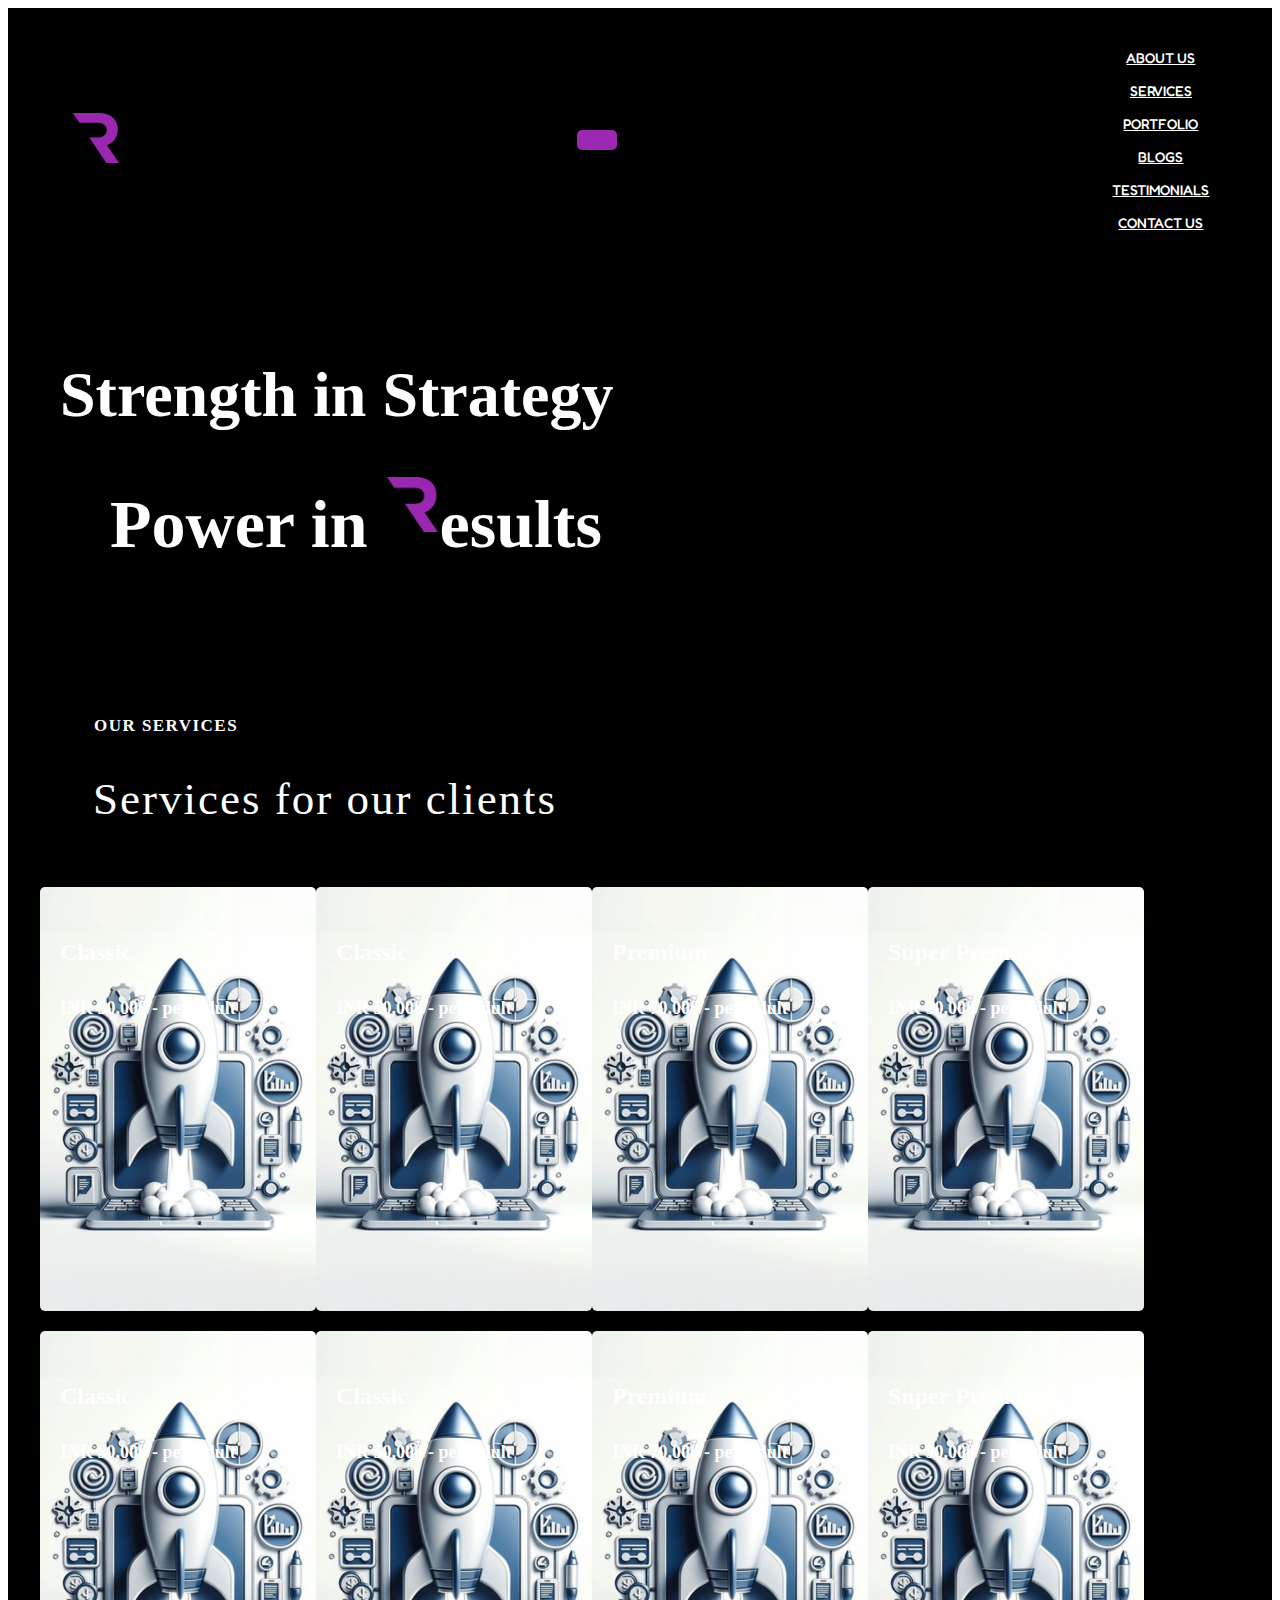
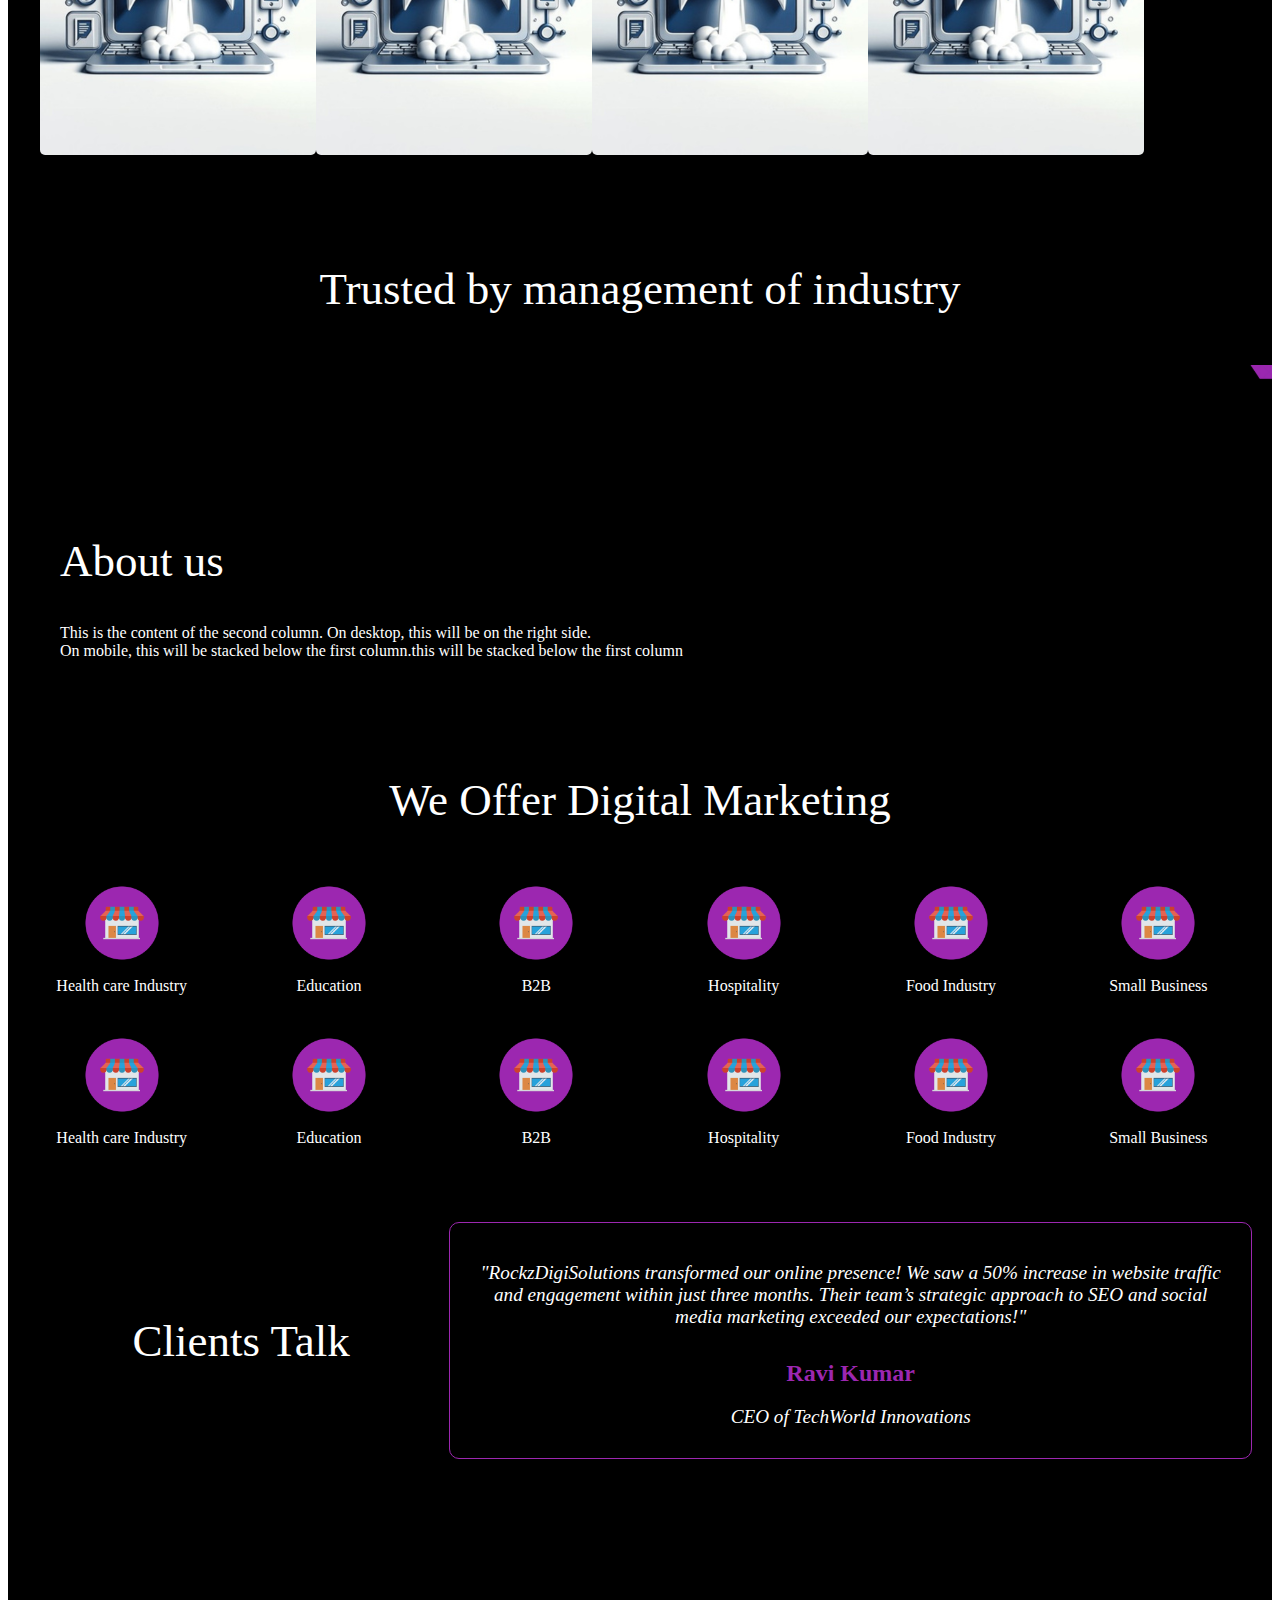
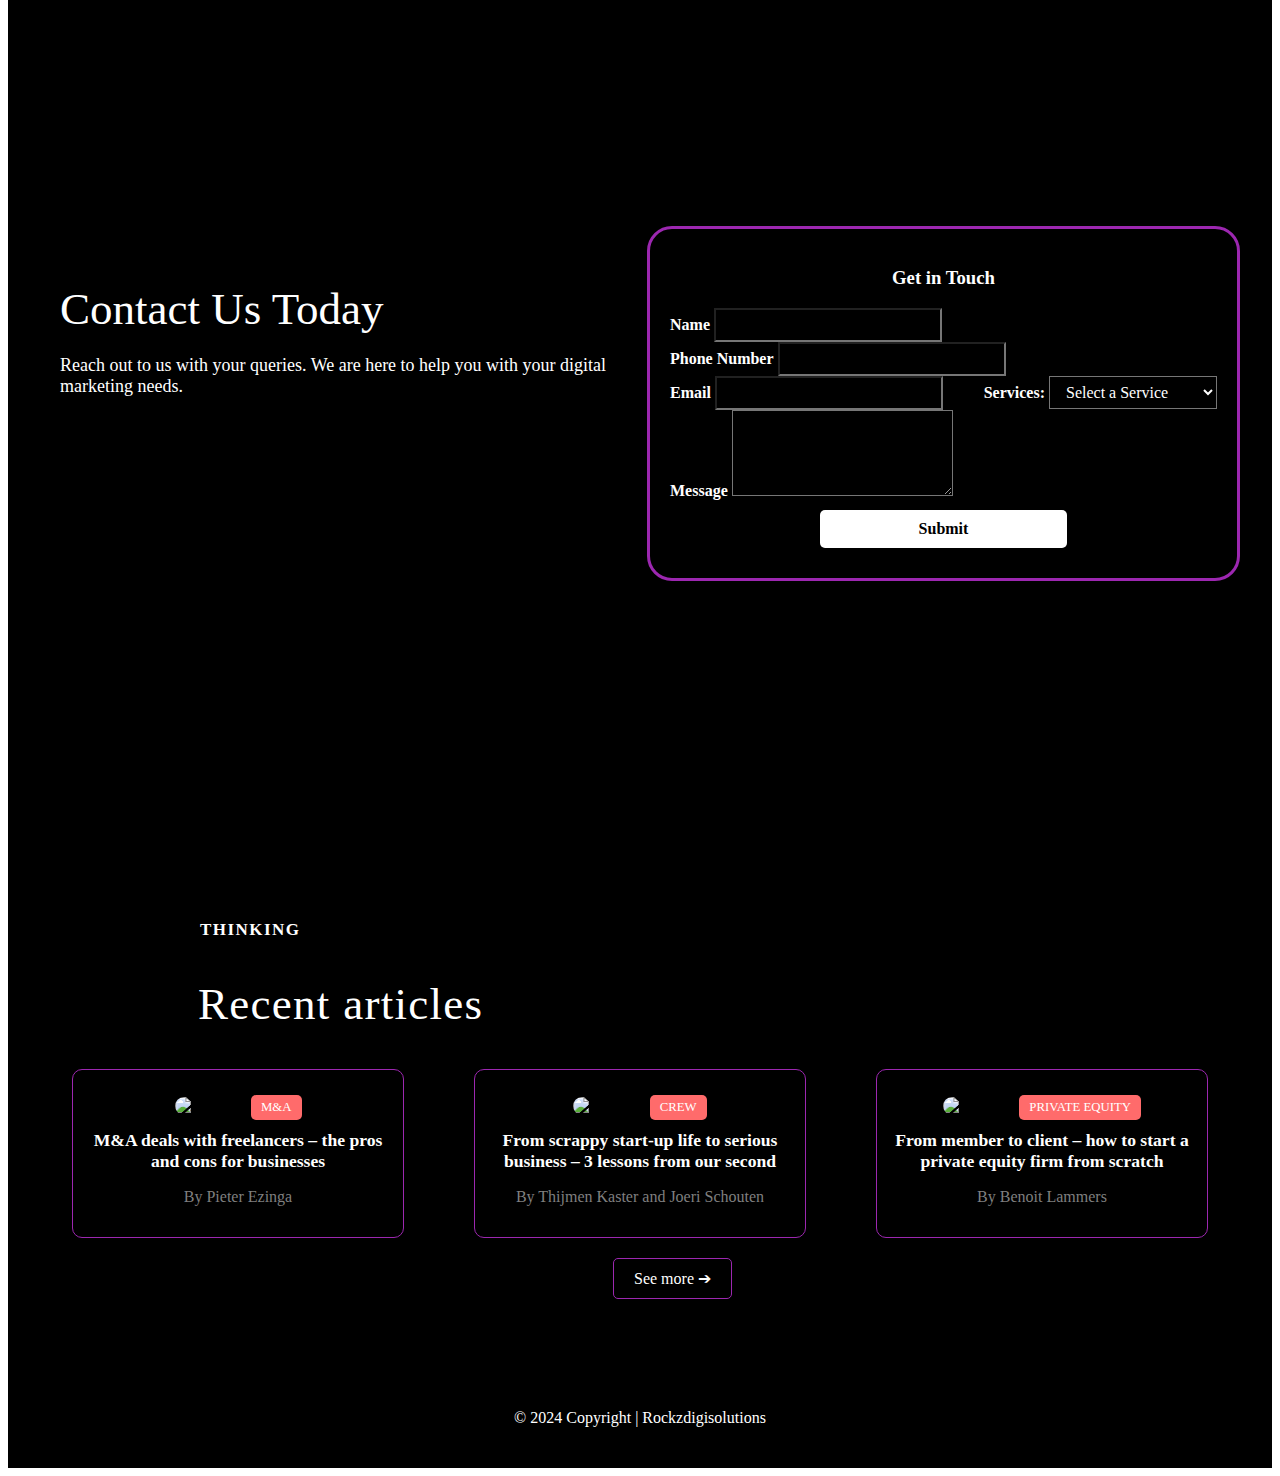
==== commit c20021ed: "php" ====
--- a/index.html
+++ b/index.html
@@ -464,7 +464,7 @@
   <a href="Blog/Blog.html"><button class="see-more-btn" >See more ➔</button></a>
 
 </section>
-
+<!-- <?php //include 'contact-us/contactus.html'; ?> -->
     <!--Footer-->
 
     <footer id="contact">
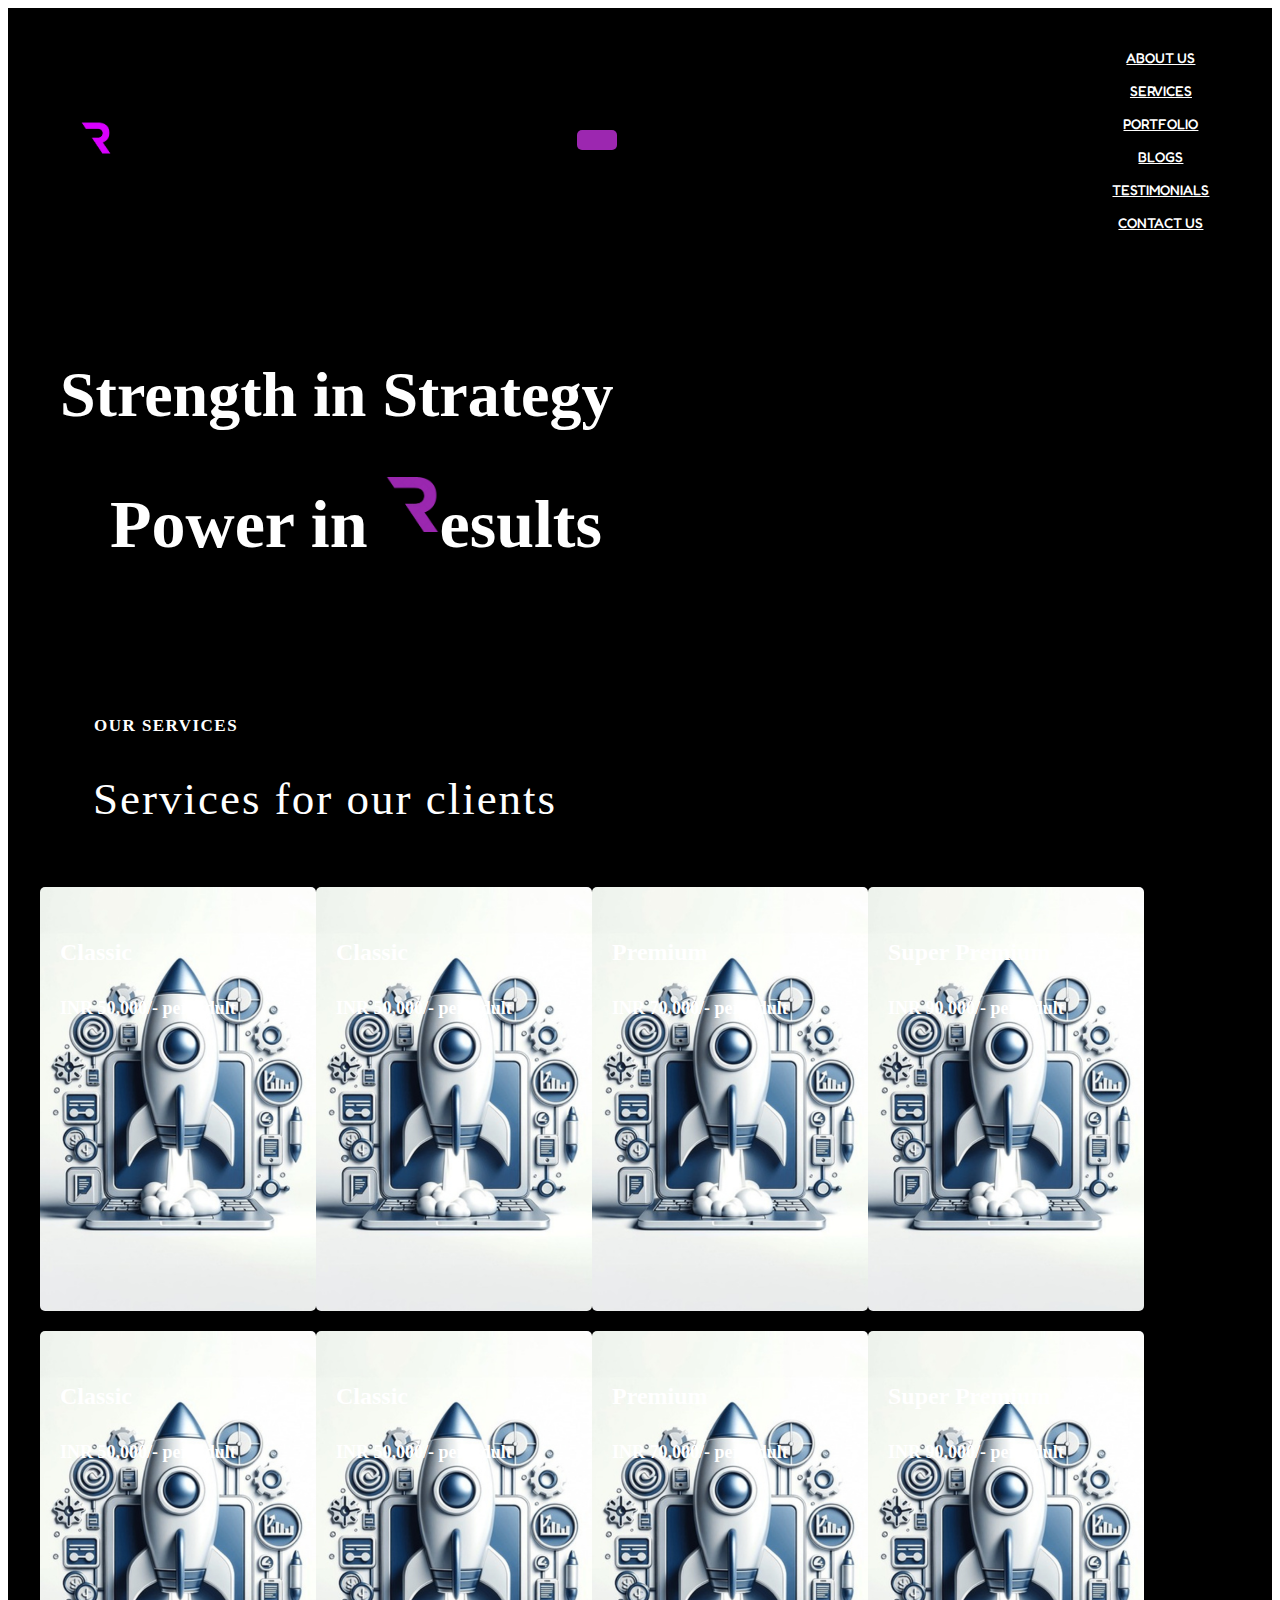
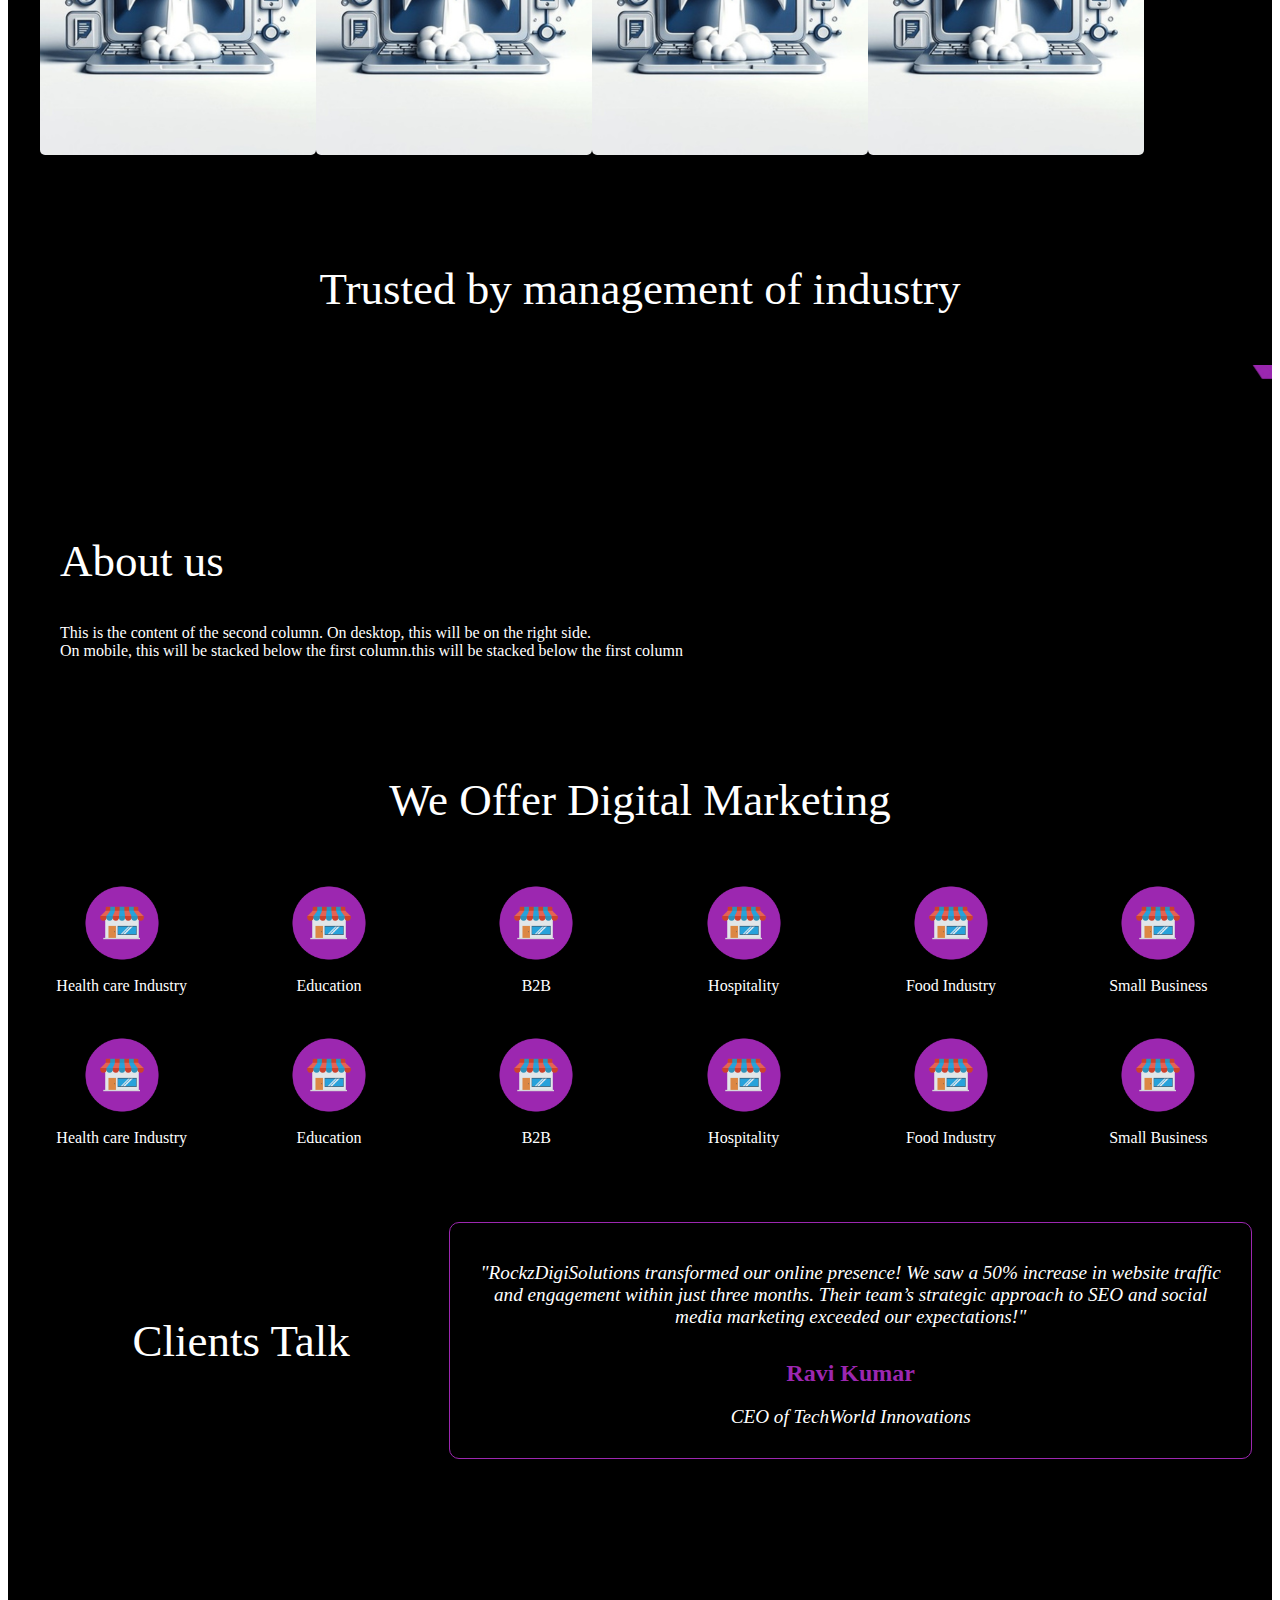
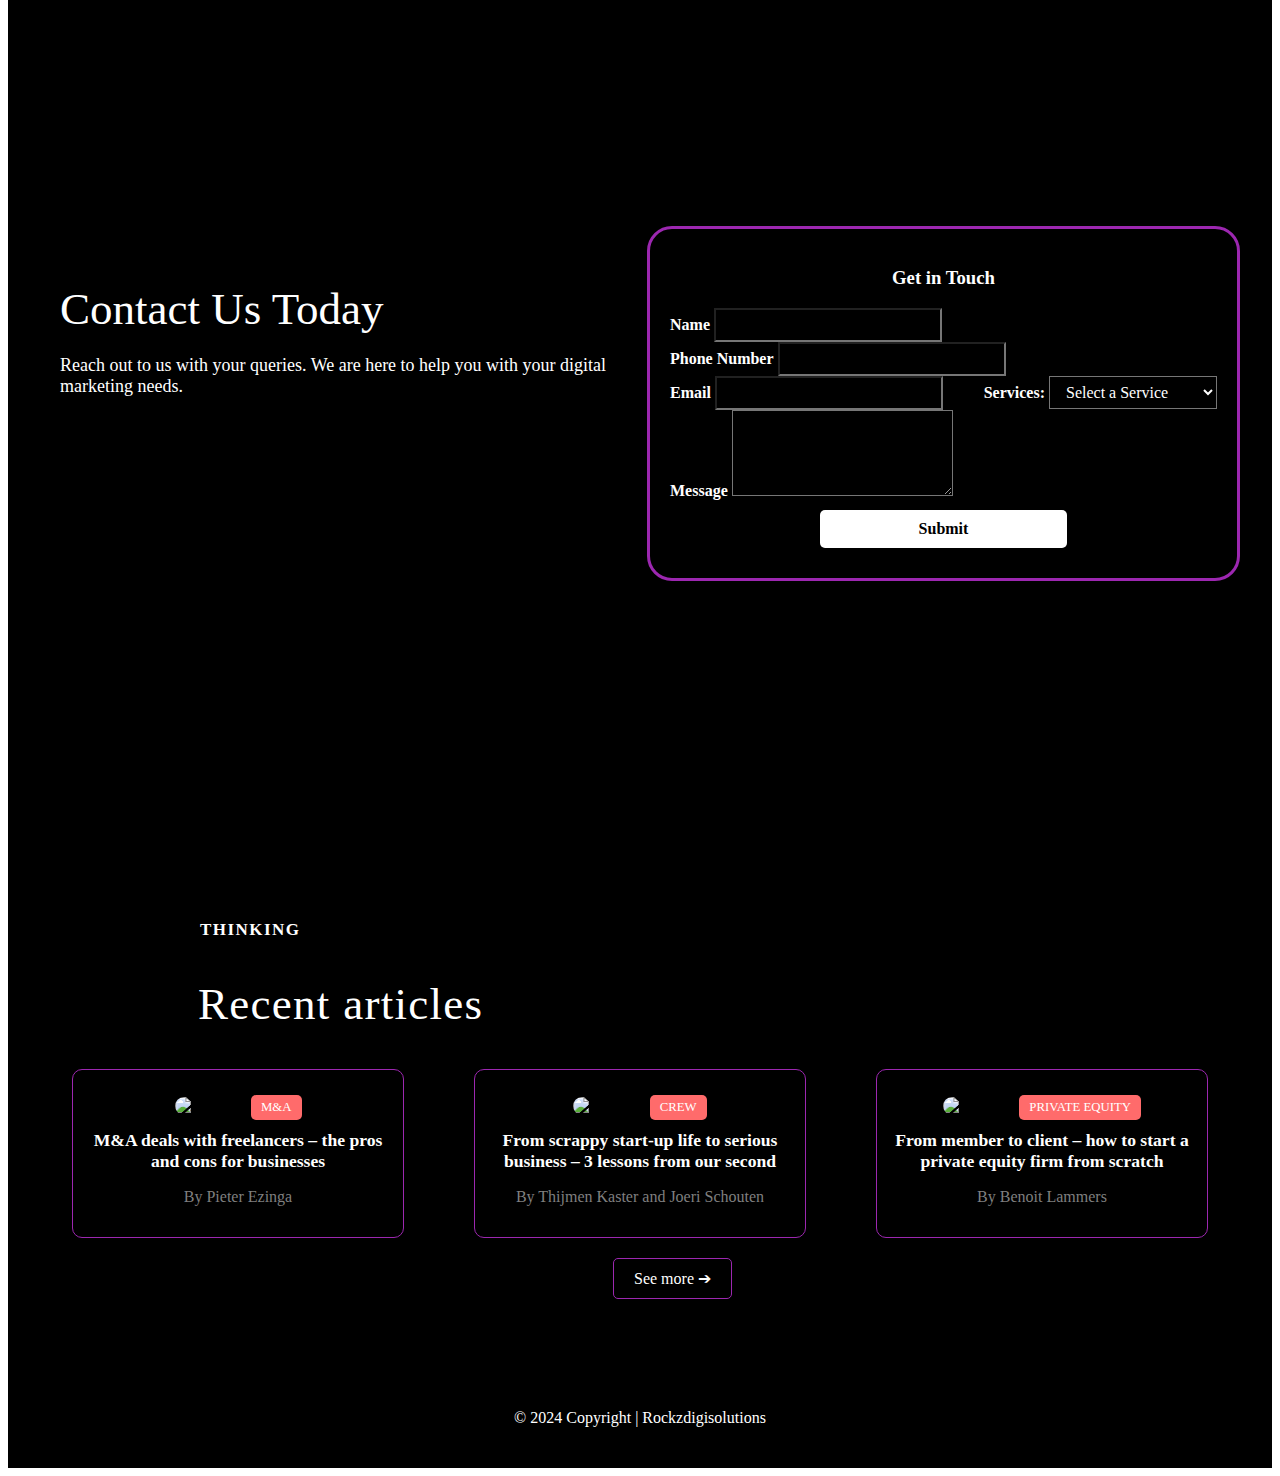
==== commit 8aa49700: "home" ====
--- a/index.html
+++ b/index.html
@@ -25,7 +25,7 @@
       <div class="container-fluid">
         <nav class="navbar navbar-expand-lg navbar-dark">
           <div class="navbar-brand">
-            <a href="https://kishorek2.github.io/Rockzdigisolutions/"><img class="logo" src="logo/rockz-logo.png" alt="Logo"></a>
+            <a href="https://kishorek2.github.io/Rockzdigisolutions/"><img class="logo" src="logo/logo_1.png" alt="Logo"></a>
           </div>
           <div class="rockz" href="https://kishorek2.github.io/Rockzdigisolutions/">ockz</div>
           <button class="navbar-toggler" type="button" aria-label="Toggle navigation" onclick="toggleMenu()">
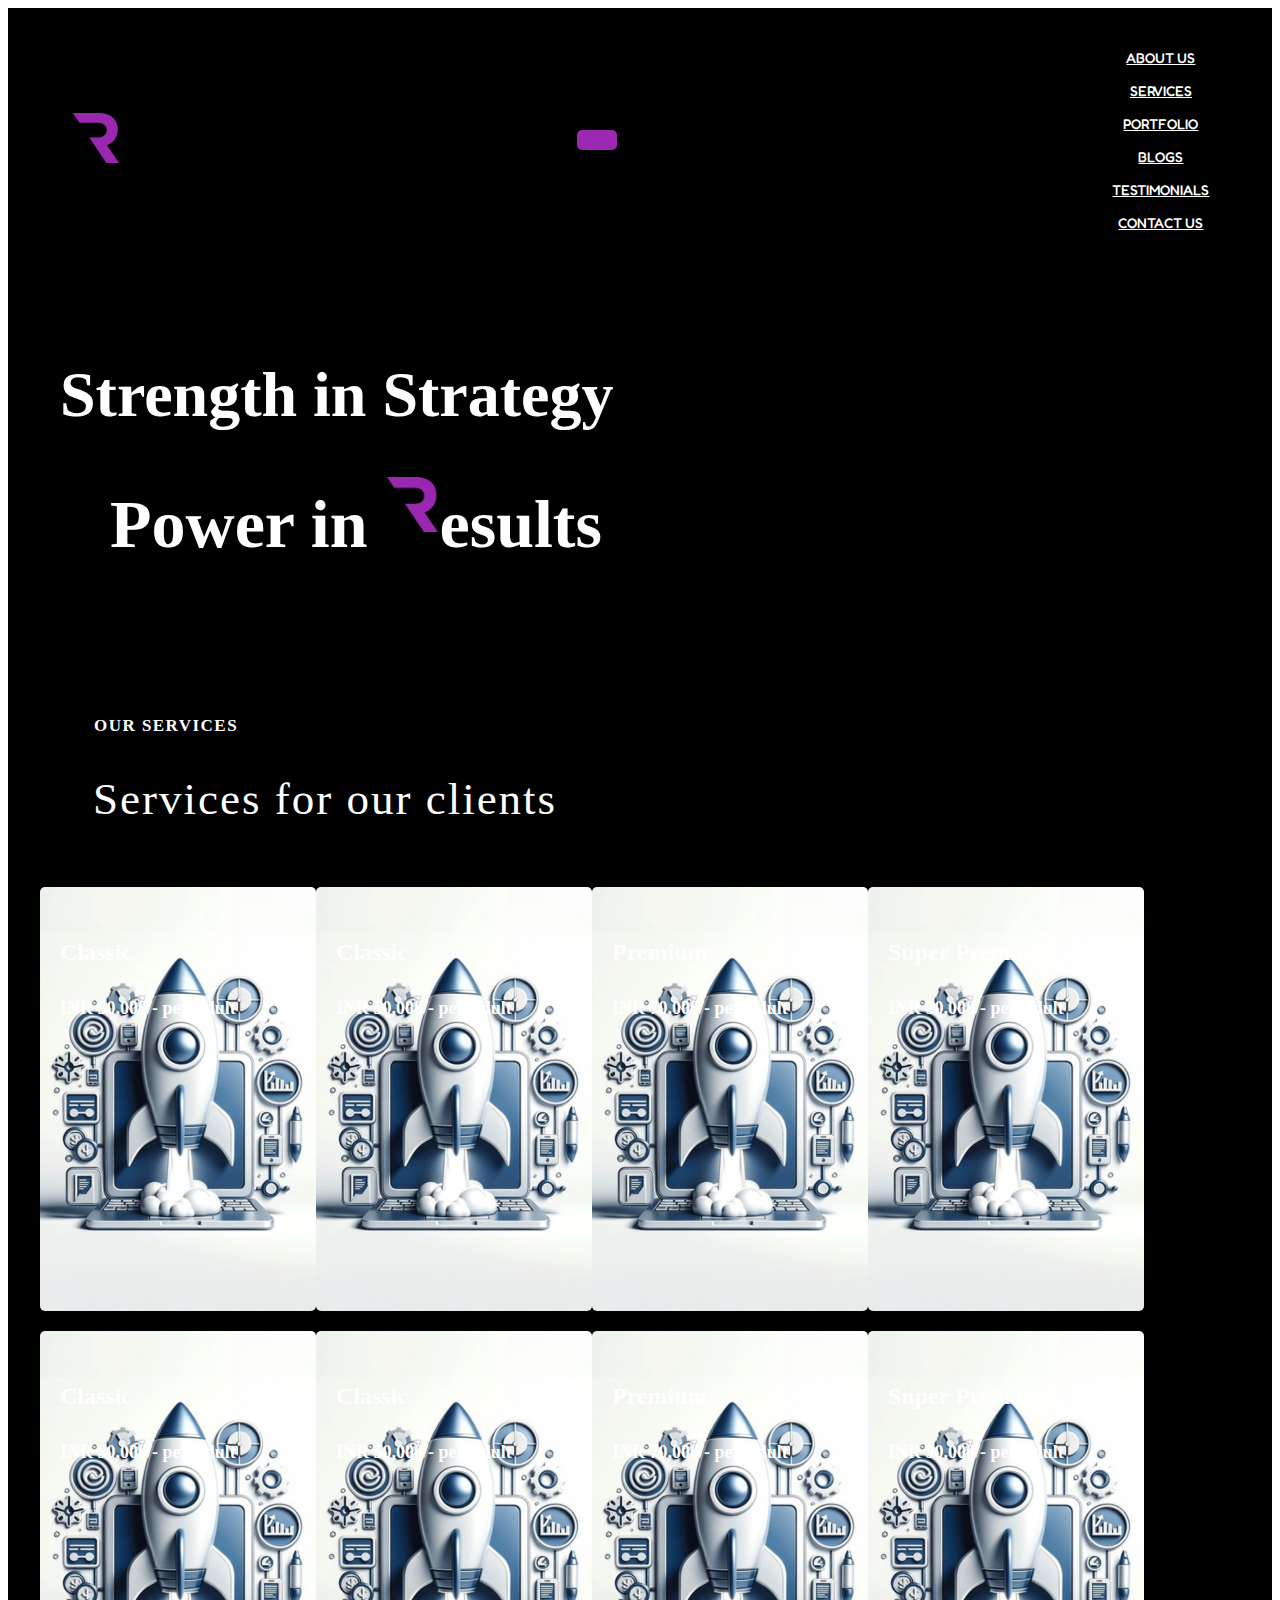
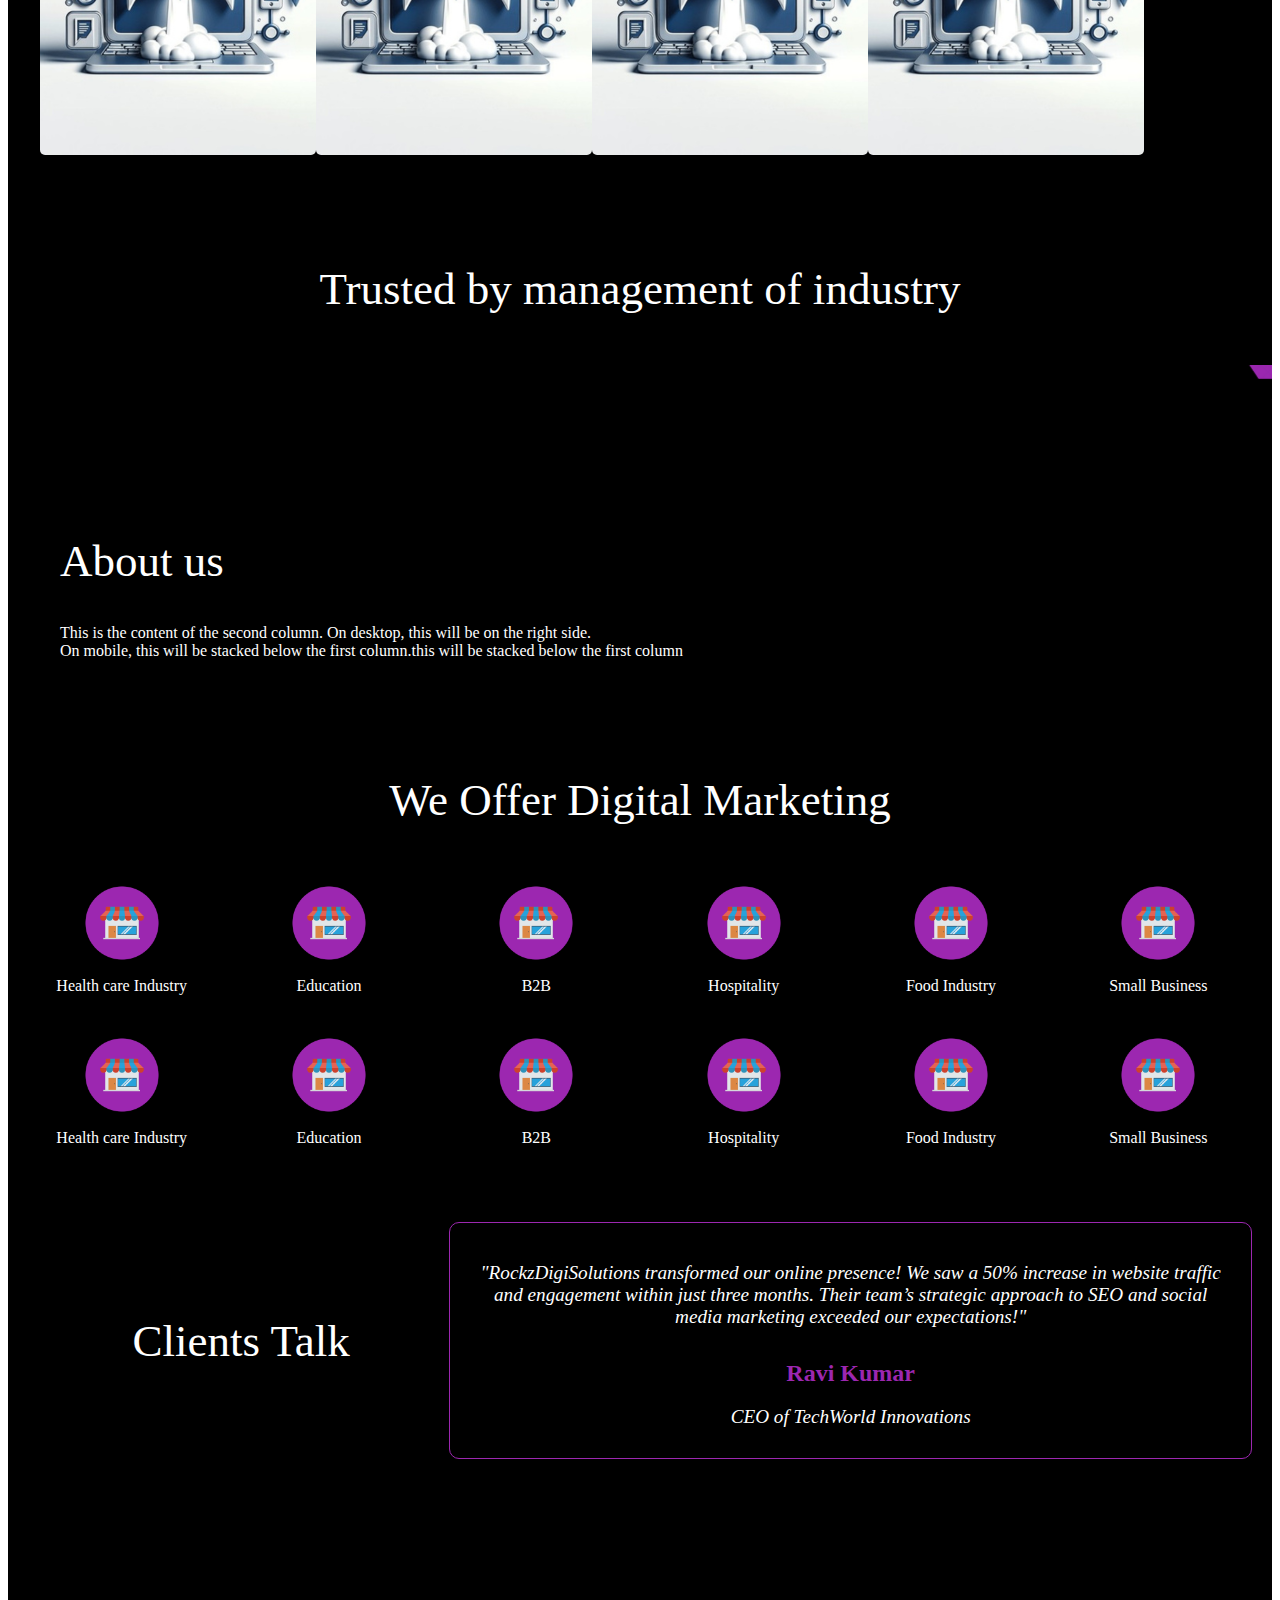
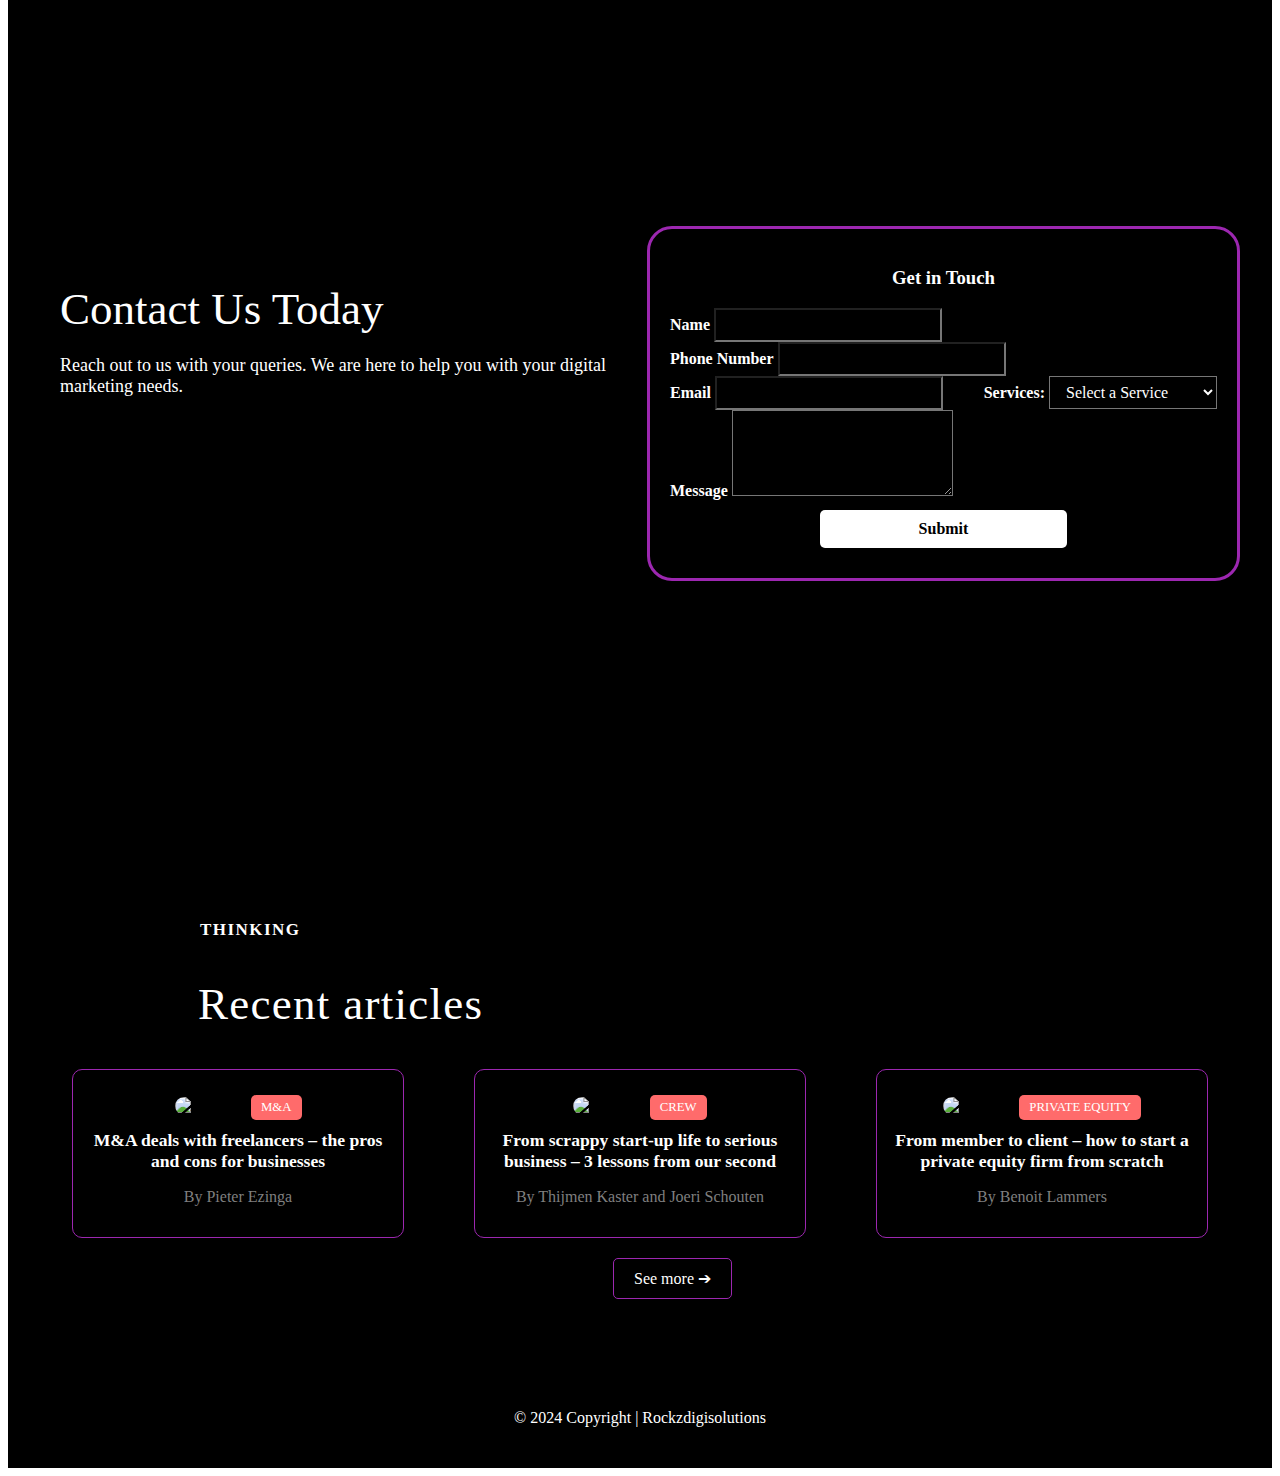
==== commit aa9287d2: "home" ====
--- a/index.html
+++ b/index.html
@@ -25,7 +25,7 @@
       <div class="container-fluid">
         <nav class="navbar navbar-expand-lg navbar-dark">
           <div class="navbar-brand">
-            <a href="https://kishorek2.github.io/Rockzdigisolutions/"><img class="logo" src="logo/logo_1.png" alt="Logo"></a>
+            <a href="https://kishorek2.github.io/Rockzdigisolutions/"><img class="logo" src="logo/rockz-logo.png" alt="Logo"></a>
           </div>
           <div class="rockz" href="https://kishorek2.github.io/Rockzdigisolutions/">ockz</div>
           <button class="navbar-toggler" type="button" aria-label="Toggle navigation" onclick="toggleMenu()">
